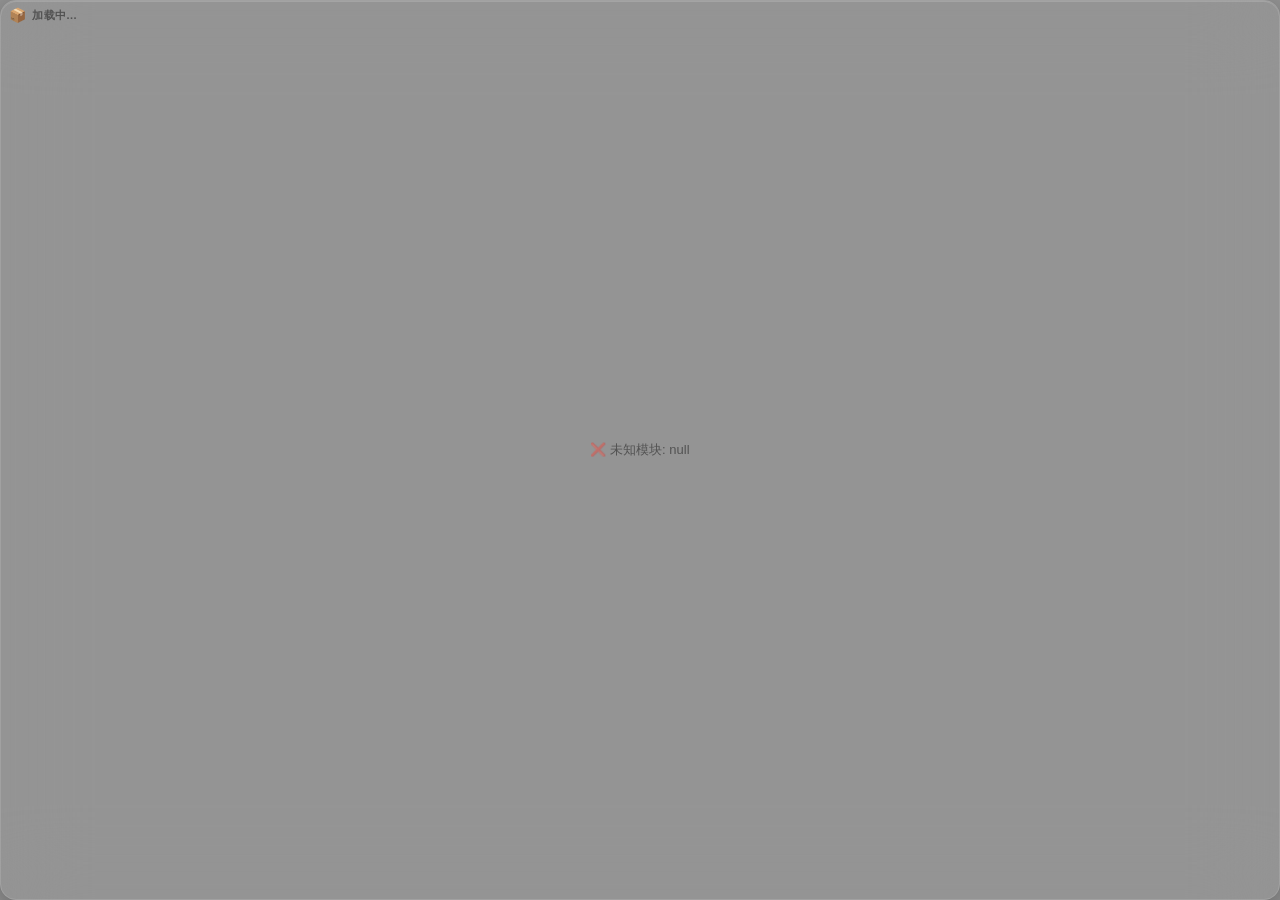
==== Win11 桌面组件/desktop-widget/widget.html @ 211d8c17 "fix: 5个模块全clamp自适应放大 + 底层钉桌+minimizable+focusable+showInactive防Win+D" ====
<!DOCTYPE html>
<html lang="zh-CN">
<head>
  <meta charset="UTF-8">
  <meta name="viewport" content="width=device-width, initial-scale=1.0">
  <title>桌面组件</title>
  <link rel="stylesheet" href="style.css">
  <link rel="stylesheet" href="modules/clock/clock.css">
  <link rel="stylesheet" href="modules/calendar/calendar.css">
  <link rel="stylesheet" href="modules/weather/weather.css">
  <link rel="stylesheet" href="modules/todo/todo.css">
  <link rel="stylesheet" href="modules/quick-launch/quick-launch.css">
  <style>
    html {
      width: 100%; height: 100%;
      margin: 0; padding: 0;
      overflow: hidden;
      background: transparent;
    }
    body {
      width: 100%; height: 100%;
      margin: 0; padding: 0;
      overflow: hidden;
      font-family: -apple-system, BlinkMacSystemFont, 'Segoe UI', 'PingFang SC', 'Microsoft YaHei', sans-serif;
      font-size: clamp(14px, 3.5vw, 18px);
      font-weight: 500;
      color: var(--text-primary);
      user-select: none; -webkit-user-select: none;
      box-sizing: border-box;
    }
    /* 拖拽条 */
    #drag-handle {
      position: absolute; top: 0; left: 0; right: 0; height: 28px;
      z-index: 5; -webkit-app-region: drag; cursor: move;
      display: flex; align-items: center; padding: 0 8px;
    }
    #drag-handle .module-title {
      font-size: 11px; font-weight: 600; color: var(--text-tertiary);
      letter-spacing: 0.5px; text-transform: uppercase;
      margin-left: 6px;
    }
    #drag-handle .module-icon { font-size: 14px; line-height: 1; }
    #drag-handle .actions {
      margin-left: auto; display: flex; gap: 4px;
      -webkit-app-region: no-drag;
      opacity: 0; transition: opacity 0.15s;
    }
    body:hover #drag-handle .actions { opacity: 1; }
    .action-btn {
      width: 20px; height: 20px; border-radius: 6px; border: none;
      background: rgba(255,255,255,0.06); color: var(--text-secondary);
      cursor: pointer; font-size: 11px;
      display: flex; align-items: center; justify-content: center;
      transition: background 0.15s, color 0.15s;
    }
    .action-btn:hover { background: rgba(255,100,100,0.25); color: #ff6b6b; }
    .action-btn.zorder-btn:hover { background: rgba(100,160,255,0.20); color: var(--accent); }
    /* 内容区 */
    #module-content {
      position: absolute; top: 28px; left: 0; right: 0; bottom: 0;
      padding: 4px 8px 8px;
    }
    /* 缩放手柄 — 加大 hitbox */
    #resize-handle {
      position: absolute; bottom: 0; right: 0;
      width: 28px; height: 28px; cursor: nwse-resize; z-index: 10;
      opacity: 0; transition: opacity 0.15s;
      background: none;
    }
    #resize-handle::after {
      content: '';
      position: absolute; bottom: 4px; right: 4px;
      width: 12px; height: 12px;
      background: linear-gradient(135deg, transparent 38%, rgba(255,255,255,0.25) 38%, rgba(255,255,255,0.25) 52%, transparent 52%);
      border-radius: 2px;
    }
    body:hover #resize-handle { opacity: 0.5; }
    #resize-handle:hover { opacity: 1 !important; }
    /* 加载提示 */
    #loading {
      position: absolute; inset: 0; display: flex;
      align-items: center; justify-content: center;
      color: var(--text-tertiary); font-size: 13px;
    }
  </style>
</head>
<body>
  <div id="drag-handle">
    <span class="module-icon" id="module-icon">📦</span>
    <span class="module-title" id="module-title">加载中...</span>
    <div class="actions">
      <button class="action-btn zorder-btn" id="zorder-btn" title="窗口层级">📌</button>
      <button class="action-btn" id="remove-btn" title="关闭模块">✕</button>
    </div>
  </div>
  <div id="module-content"></div>
  <div id="resize-handle"></div>
  <div id="loading">正在加载...</div>

  <script src="modules/module-base.js"></script>
  <script src="modules/clock/clock.js"></script>
  <script src="modules/calendar/calendar.js"></script>
  <script src="modules/weather/weather.js"></script>
  <script src="modules/todo/todo.js"></script>
  <script src="modules/quick-launch/quick-launch.js"></script>
  <script>
    (function() {
      // 从 URL 参数读取模块 ID
      const params = new URLSearchParams(window.location.search);
      const moduleId = params.get('module');

      const MODULE_MAP = {
        clock:        { cls: ClockModule,       icon: '🕐', name: '时钟' },
        calendar:     { cls: CalendarModule,    icon: '📅', name: '日历' },
        weather:      { cls: WeatherModule,     icon: '🌤️', name: '天气' },
        todo:         { cls: TodoModule,        icon: '✅', name: '待办' },
        'quick-launch': { cls: QuickLaunchModule, icon: '🚀', name: '快捷启动' }
      };

      if (!MODULE_MAP[moduleId]) {
        document.getElementById('loading').textContent = '❌ 未知模块: ' + moduleId;
        return;
      }

      const info = MODULE_MAP[moduleId];
      document.getElementById('module-icon').textContent = info.icon;
      document.getElementById('module-title').textContent = info.name;
      document.getElementById('loading').style.display = 'none';

      function applyTheme(theme) {
        if (theme === 'auto') {
          delete document.documentElement.dataset.theme;
        } else {
          document.documentElement.dataset.theme = theme;
        }
      }

      function applyTint(tint) {
        if (tint === 'white') {
          document.body.dataset.tint = 'white';
        } else {
          delete document.body.dataset.tint;
        }
      }

      function applyOpacity(val) {
        document.body.style.setProperty('--tint-opacity', val);
      }

      function updateWidgetSettings(patch) {
        const ex = utools.db.get('widget-settings') || {};
        const doc = {
          _id: 'widget-settings',
          theme: ex.theme || 'auto',
          tint: ex.tint || 'black',
          tintOpacity: ex.tintOpacity,
          zOrder: ex.zOrder || 'top',
          ...patch
        };
        if (ex && ex._rev) doc._rev = ex._rev;
        utools.db.put(doc);
        return doc;
      }

      // --- 主题适配 ---
      const st = utools.db.get('widget-settings') || {};
      applyTheme(st.theme || 'auto');
      applyTint(st.tint || 'black');
      if (st.tintOpacity != null) applyOpacity(st.tintOpacity);

      // 创建并渲染模块
      const module = new info.cls();
      const container = document.getElementById('module-content');
      module.render(container);

      // --- 窗口级拖拽（由 -webkit-app-region: drag 处理，JS 监听移动后保存位置） ---
      let saveTimer = null;
      function saveWindowLayout() {
        if (saveTimer) clearTimeout(saveTimer);
        saveTimer = setTimeout(() => {
          const layout = utools.db.get('widget-layout') || { _id: 'widget-layout', modules: {} };
          if (!layout.modules) layout.modules = {};
          layout.modules[moduleId] = {
            x: window.screenX,
            y: window.screenY,
            w: window.outerWidth,
            h: window.outerHeight
          };
          const doc = { _id: 'widget-layout', modules: layout.modules };
          const existing = utools.db.get('widget-layout');
          if (existing && existing._rev) doc._rev = existing._rev;
          utools.db.put(doc);
        }, 500);
      }

      // 监听窗口移动（通过轮询或 resize/move 事件）
      // uTools 的 BrowserWindow 没有直接的 move/resize 事件，用轮询检测
      let lastX = window.screenX, lastY = window.screenY,
          lastW = window.outerWidth, lastH = window.outerHeight;
      setInterval(() => {
        if (window.screenX !== lastX || window.screenY !== lastY ||
            window.outerWidth !== lastW || window.outerHeight !== lastH) {
          lastX = window.screenX; lastY = window.screenY;
          lastW = window.outerWidth; lastH = window.outerHeight;
          saveWindowLayout();
        }
      }, 800);

      // --- 缩放手柄 ---
      const resizeHandle = document.getElementById('resize-handle');
      let resizeState = null;

      resizeHandle.addEventListener('mousedown', (e) => {
        if (e.button !== 0) return;
        resizeState = {
          startX: e.screenX,
          startY: e.screenY,
          origW: window.outerWidth,
          origH: window.outerHeight
        };
        e.preventDefault();
        e.stopPropagation();
      });

      document.addEventListener('mousemove', (e) => {
        if (!resizeState) return;
        const newW = Math.max(160, Math.min(600, resizeState.origW + (e.screenX - resizeState.startX)));
        const newH = Math.max(100, Math.min(600, resizeState.origH + (e.screenY - resizeState.startY)));
        try { window.resizeTo(newW, newH); } catch(ex) {}
      });

      document.addEventListener('mouseup', () => {
        if (resizeState) {
          resizeState = null;
          saveWindowLayout();
        }
      });

      // --- 关闭按钮 ---
      document.getElementById('remove-btn').addEventListener('click', () => {
        module.destroy();
        try { window.close(); } catch(e) {}
      });

      // --- 右键设置面板：主题切换 ---
      document.addEventListener('contextmenu', (e) => {
        e.preventDefault();
        showSettingsPanel();
      });

      function showSettingsPanel() {
        const old = document.querySelector('.widget-settings-overlay');
        if (old) { old.remove(); return; }

        const settings = utools.db.get('widget-settings') || {};
        const curTheme = settings.theme || 'auto';
        const curTint = settings.tint || 'black';
        const curOpacity = settings.tintOpacity != null ? settings.tintOpacity : (curTint === 'white' ? 0.38 : 0.42);
        const themes = [
          { value: 'auto', label: '跟随系统', icon: '🖥️' },
          { value: 'dark', label: '深色', icon: '🌙' },
          { value: 'light', label: '浅色', icon: '☀️' }
        ];
        const tints = [
          { value: 'black', label: '黑底', icon: '⬛' },
          { value: 'white', label: '白底', icon: '⬜' }
        ];

        let rangeVal = curOpacity;

        const overlay = document.createElement('div');
        overlay.className = 'widget-settings-overlay';
        overlay.innerHTML = `
          <div class="widget-settings-dialog">
            <h3>⚙ 窗口设置</h3>
            <div class="setting-section">
              <div class="setting-label">主题颜色</div>
              <div class="theme-options">
                ${themes.map(t => `
                  <button class="theme-option ${t.value === curTheme ? 'active' : ''}" data-theme="${t.value}">
                    <span>${t.icon}</span><span>${t.label}</span>
                  </button>
                `).join('')}
              </div>
            </div>
            <div class="setting-section" style="margin-top:12px">
              <div class="setting-label">底色遮罩</div>
              <div class="theme-options">
                ${tints.map(t => `
                  <button class="theme-option ${t.value === curTint ? 'active' : ''}" data-tint="${t.value}">
                    <span>${t.icon}</span><span>${t.label}</span>
                  </button>
                `).join('')}
              </div>
            </div>
            <div class="setting-section" style="margin-top:12px">
              <div class="setting-label">遮罩浓度 <span style="font-weight:400;color:var(--text-tertiary)">（${Math.round(rangeVal * 100)}%）</span></div>
              <div class="setting-range-row">
                <span style="font-size:13px">🫥</span>
                <input type="range" id="tint-opacity-range" min="5" max="95" value="${Math.round(rangeVal * 100)}">
                <span style="font-size:13px">⬛</span>
              </div>
            </div>
            <div class="setting-hint">右键任意模块可再次打开设置；📌 按钮用于切换窗口层级。</div>
          </div>
        `;
        document.body.appendChild(overlay);

        const rangeInput = overlay.querySelector('#tint-opacity-range');
        const rangeLabel = overlay.querySelector('.setting-label span');

        rangeInput.addEventListener('input', () => {
          rangeVal = parseInt(rangeInput.value) / 100;
          applyOpacity(rangeVal);
          if (rangeLabel) rangeLabel.textContent = `（${rangeInput.value}%）`;
        });

        rangeInput.addEventListener('change', () => {
          updateWidgetSettings({ tintOpacity: rangeVal });
        });

        overlay.querySelectorAll('.theme-option[data-theme]').forEach(btn => {
          btn.addEventListener('click', (ev) => {
            ev.stopPropagation();
            const val = btn.dataset.theme;
            updateWidgetSettings({ theme: val });
            applyTheme(val);
            overlay.remove();
          });
        });

        overlay.querySelectorAll('.theme-option[data-tint]').forEach(btn => {
          btn.addEventListener('click', (ev) => {
            ev.stopPropagation();
            const val = btn.dataset.tint;
            updateWidgetSettings({ tint: val });
            applyTint(val);
            overlay.remove();
          });
        });

        overlay.addEventListener('click', (ev) => {
          if (ev.target === overlay) overlay.remove();
        });
      }

      // --- 层级按钮（发送消息到父窗口，由父窗口调用 setAlwaysOnTop） ---
      const zorderBtn = document.getElementById('zorder-btn');
      const ZORDER_ICONS = { top: '🔝', normal: '📋', bottom: '⬇️' };
      function applyZOrderIcon() {
        const settings = utools.db.get('widget-settings') || {};
        zorderBtn.textContent = ZORDER_ICONS[settings.zOrder || 'top'] || '🔝';
      }
      applyZOrderIcon();

      zorderBtn.addEventListener('click', (e) => {
        e.stopPropagation();
        const oldMenu = document.querySelector('.zorder-menu');
        if (oldMenu) { oldMenu.remove(); return; }

        const settings = utools.db.get('widget-settings') || {};
        const curZ = settings.zOrder || 'top';

        const menu = document.createElement('div');
        menu.className = 'context-menu zorder-menu';
        menu.style.position = 'fixed';
        menu.style.left = '8px';
        menu.style.top = '32px';
        menu.style.minWidth = '170px';
        menu.style.zIndex = '2000';
        const items = [
          { z: 'top',    label: '🔝 顶层',   desc: '始终在其他窗口之上' },
          { z: 'normal', label: '📋 正常',   desc: '与其他窗口平级' },
          { z: 'bottom', label: '⬇️ 底层',   desc: '贴桌面，按 Win+D 可见' },
        ];
        menu.innerHTML = items.map(it =>
          `<div class="menu-item ${it.z === curZ ? 'active' : ''}" data-z="${it.z}" style="flex-direction:column;align-items:flex-start;gap:2px">
            <span style="font-weight:600">${it.label} ${it.z === curZ ? '✓' : ''}</span>
            <span style="font-size:10px;color:var(--text-tertiary)">${it.desc}</span>
          </div>`
        ).join('');
        document.body.appendChild(menu);

        menu.addEventListener('click', (ev) => {
          const item = ev.target.closest('.menu-item');
          if (!item) return;
          const val = item.dataset.z;
          updateWidgetSettings({ zOrder: val });
          // 通知父窗口
          if (window.utools && utools.sendToParent) {
            utools.sendToParent('zorder-change', val);
          }
          applyZOrderIcon();
          menu.remove();
        });
        const closeHandler = (ev) => {
          if (!menu.contains(ev.target) && ev.target !== zorderBtn) {
            menu.remove();
            document.removeEventListener('click', closeHandler);
          }
        };
        setTimeout(() => document.addEventListener('click', closeHandler), 0);
      });

      console.log(`[DesktopWidget] ${info.name} 模块已启动`);
    })();
  </script>
</body>
</html>
---- Win11 桌面组件/desktop-widget/style.css ----
/* ============================================
   桌面组件 - 全局毛玻璃 / 液态玻璃主题
   独立窗口架构：body 本身即窗口背景
   ============================================ */

/* CSS 变量 - 主题色 */
:root {
  /* 深色主题（默认） — 冷靛蓝倾向 */
  --bg-primary: rgba(18, 18, 30, 0.24);
  --bg-secondary: rgba(34, 38, 70, 0.18);
  --bg-card: rgba(255, 255, 255, 0.055);
  --bg-card-hover: rgba(255, 255, 255, 0.13);
  --border-card: rgba(255, 255, 255, 0.14);
  --border-card-hover: rgba(255, 255, 255, 0.22);
  --border-subtle: rgba(255, 255, 255, 0.06);
  --text-primary: rgba(255, 255, 255, 0.96);
  --text-secondary: rgba(255, 255, 255, 0.72);
  --text-tertiary: rgba(255, 255, 255, 0.50);
  --accent: rgba(100, 160, 255, 0.80);
  --accent-glow: rgba(100, 160, 255, 0.25);
  --shadow-card: 0 8px 32px rgba(0, 0, 0, 0.25);
  --shadow-card-hover: 0 12px 40px rgba(0, 0, 0, 0.35);
  --glass-blur: blur(20px);
  --glass-blur-strong: blur(60px);
  --glass-saturate: saturate(220%);
  --glass-brightness: brightness(1.05);
  --radius-card: 16px;
  --radius-window: 16px;
  --font-mono: 'Cascadia Code', 'JetBrains Mono', 'Fira Code', 'Consolas', monospace;
  --transition-bounce: 0.25s cubic-bezier(0.34, 1.56, 0.64, 1);
  --transition-soft: 0.15s ease;
  --inset-highlight: inset 0 1px 0 rgba(255, 255, 255, 0.06);
}

/* 浅色主题 — 跟随系统（仅在未手动设置 data-theme 时生效） */
@media (prefers-color-scheme: light) {
  :root:not([data-theme]) {
    --bg-primary: rgba(255, 255, 255, 0.22);
    --bg-secondary: rgba(248, 250, 255, 0.16);
    --bg-card: rgba(255, 255, 255, 0.28);
    --bg-card-hover: rgba(255, 255, 255, 0.48);
    --border-card: rgba(0, 0, 0, 0.08);
    --border-card-hover: rgba(0, 0, 0, 0.15);
    --border-subtle: rgba(0, 0, 0, 0.04);
    --text-primary: rgba(0, 0, 0, 0.92);
    --text-secondary: rgba(0, 0, 0, 0.65);
    --text-tertiary: rgba(0, 0, 0, 0.45);
    --accent: rgba(40, 100, 220, 0.75);
    --accent-glow: rgba(40, 100, 220, 0.18);
    --shadow-card: 0 8px 32px rgba(0, 0, 0, 0.08);
    --shadow-card-hover: 0 12px 40px rgba(0, 0, 0, 0.14);
    --inset-highlight: inset 0 1px 0 rgba(255, 255, 255, 0.5);
  }
}

/* 手动覆盖 — 浅色 */
:root[data-theme="light"] {
  --bg-primary: rgba(255, 255, 255, 0.22);
  --bg-secondary: rgba(248, 250, 255, 0.16);
  --bg-card: rgba(255, 255, 255, 0.28);
  --bg-card-hover: rgba(255, 255, 255, 0.48);
  --border-card: rgba(0, 0, 0, 0.08);
  --border-card-hover: rgba(0, 0, 0, 0.15);
  --border-subtle: rgba(0, 0, 0, 0.04);
  --text-primary: rgba(0, 0, 0, 0.88);
  --text-secondary: rgba(0, 0, 0, 0.55);
  --text-tertiary: rgba(0, 0, 0, 0.35);
  --accent: rgba(40, 100, 220, 0.75);
  --accent-glow: rgba(40, 100, 220, 0.18);
  --shadow-card: 0 8px 32px rgba(0, 0, 0, 0.08);
  --shadow-card-hover: 0 12px 40px rgba(0, 0, 0, 0.14);
  --inset-highlight: inset 0 1px 0 rgba(255, 255, 255, 0.5);
}

/* 手动覆盖 — 深色（与 :root 默认相同，显式写一份） */
:root[data-theme="dark"] {
  --bg-primary: rgba(18, 18, 30, 0.24);
  --bg-secondary: rgba(34, 38, 70, 0.18);
  --bg-card: rgba(255, 255, 255, 0.055);
  --bg-card-hover: rgba(255, 255, 255, 0.13);
  --border-card: rgba(255, 255, 255, 0.14);
  --border-card-hover: rgba(255, 255, 255, 0.22);
  --border-subtle: rgba(255, 255, 255, 0.06);
  --text-primary: rgba(255, 255, 255, 0.96);
  --text-secondary: rgba(255, 255, 255, 0.72);
  --text-tertiary: rgba(255, 255, 255, 0.50);
  --accent: rgba(100, 160, 255, 0.80);
  --accent-glow: rgba(100, 160, 255, 0.25);
  --shadow-card: 0 8px 32px rgba(0, 0, 0, 0.25);
  --shadow-card-hover: 0 12px 40px rgba(0, 0, 0, 0.35);
  --inset-highlight: inset 0 1px 0 rgba(255, 255, 255, 0.06);
}

/* ============================================
   窗口级背景 — data-tint 控制底色
   ============================================ */

/* 默认：黑底透明遮罩 — alpha 由 --tint-opacity 控制 */
body {
  --tint-opacity: 0.42;
  background: rgba(0, 0, 0, var(--tint-opacity));
  backdrop-filter: blur(40px) saturate(180%);
  -webkit-backdrop-filter: blur(40px) saturate(180%);
  border-radius: var(--radius-window);
  border: 1px solid rgba(255, 255, 255, 0.12);
  box-shadow:
    inset 0 1px 0 rgba(255, 255, 255, 0.06),
    0 8px 32px rgba(0, 0, 0, 0.35);
  position: relative;
}

/* 白底透明遮罩 */
body[data-tint="white"] {
  --tint-opacity: 0.38;
  background: rgba(255, 255, 255, var(--tint-opacity));
  backdrop-filter: blur(40px) saturate(180%);
  -webkit-backdrop-filter: blur(40px) saturate(180%);
  border: 1px solid rgba(255, 255, 255, 0.45);
  box-shadow:
    inset 0 1px 0 rgba(255, 255, 255, 0.35),
    0 8px 32px rgba(0, 0, 0, 0.10);
}

/* 顶部微光 — 简化为一条细线 */
body::before {
  content: '';
  position: absolute;
  inset: 0;
  border-radius: var(--radius-window);
  border-top: 1px solid rgba(255, 255, 255, 0.10);
  pointer-events: none;
  z-index: 0;
}

body[data-tint="white"]::before {
  border-top: 1px solid rgba(255, 255, 255, 0.50);
}

/* 移除 ::after 不再使用 */
body::after {
  content: none;
}

/* 滚动条 */
::-webkit-scrollbar {
  width: 5px;
  height: 5px;
}

::-webkit-scrollbar-track {
  background: transparent;
}

::-webkit-scrollbar-thumb {
  background: rgba(255, 255, 255, 0.16);
  border-radius: 3px;
  border: 1px solid transparent;
  background-clip: padding-box;
}

::-webkit-scrollbar-thumb:hover {
  background: rgba(255, 255, 255, 0.28);
}

/* 通用按钮 */
.btn {
  padding: 6px 14px;
  border-radius: 8px;
  border: 1px solid var(--border-card);
  background: rgba(255, 255, 255, 0.06);
  color: var(--text-primary);
  font-size: 12px;
  cursor: pointer;
  transition: all var(--transition-soft);
}

.btn:hover {
  background: rgba(255, 255, 255, 0.12);
  border-color: var(--border-card-hover);
}

.btn-accent {
  background: var(--accent);
  border-color: transparent;
  color: #fff;
}

.btn-accent:hover {
  background: rgba(100, 160, 255, 0.9);
}

/* 输入框 */
.input {
  padding: 6px 10px;
  border-radius: 8px;
  border: 1px solid var(--border-card);
  background: rgba(255, 255, 255, 0.05);
  color: var(--text-primary);
  font-size: 13px;
  outline: none;
  transition: border-color 0.15s, box-shadow 0.15s;
  font-family: inherit;
}

.input:focus {
  border-color: var(--accent);
  box-shadow: 0 0 0 2px var(--accent-glow);
}

.input::placeholder {
  color: var(--text-tertiary);
}

/* 右键菜单 */
.context-menu {
  position: fixed;
  background: rgba(30, 30, 42, 0.94);
  backdrop-filter: blur(40px) saturate(200%);
  -webkit-backdrop-filter: blur(40px) saturate(200%);
  border: 1px solid rgba(255, 255, 255, 0.14);
  border-radius: 12px;
  padding: 6px;
  min-width: 180px;
  z-index: 1000;
  box-shadow: 0 12px 40px rgba(0, 0, 0, 0.45);
  animation: menuIn 0.15s ease-out;
}

@media (prefers-color-scheme: light) {
  :root:not([data-theme]) .context-menu {
    background: rgba(245, 242, 248, 0.94);
    border-color: rgba(0, 0, 0, 0.10);
  }
}
:root[data-theme="light"] .context-menu {
  background: rgba(245, 242, 248, 0.94);
  border-color: rgba(0, 0, 0, 0.10);
}

@keyframes menuIn {
  from { opacity: 0; transform: scale(0.95) translateY(-4px); }
  to   { opacity: 1; transform: scale(1) translateY(0); }
}

.context-menu .menu-item {
  display: flex;
  align-items: center;
  gap: 10px;
  padding: 8px 14px;
  border-radius: 8px;
  color: var(--text-primary);
  font-size: 13px;
  cursor: pointer;
  transition: background 0.12s;
}

.context-menu .menu-item:hover {
  background: rgba(255, 255, 255, 0.10);
}

.context-menu .menu-divider {
  height: 1px;
  background: rgba(255, 255, 255, 0.08);
  margin: 4px 8px;
}

/* 设置面板 */
.widget-settings-overlay {
  position: fixed;
  inset: 0;
  z-index: 2100;
  display: flex;
  align-items: center;
  justify-content: center;
  background: rgba(0, 0, 0, 0.22);
  animation: fadeIn 0.15s ease;
}

.widget-settings-dialog {
  width: min(300px, calc(100vw - 32px));
  max-height: 80vh;
  overflow-y: auto;
  padding: 18px;
  border-radius: 16px;
  border: 1px solid rgba(255, 255, 255, 0.15);
  background: rgba(30, 30, 44, 0.95);
  backdrop-filter: blur(40px) saturate(180%);
  -webkit-backdrop-filter: blur(40px) saturate(180%);
  box-shadow: 0 20px 60px rgba(0, 0, 0, 0.45);
  color: var(--text-primary);
}

@media (prefers-color-scheme: light) {
  :root:not([data-theme]) .widget-settings-dialog {
    background: rgba(245, 242, 248, 0.95);
    border-color: rgba(0, 0, 0, 0.10);
  }
}
:root[data-theme="light"] .widget-settings-dialog {
  background: rgba(245, 242, 248, 0.95);
  border-color: rgba(0, 0, 0, 0.10);
}

.widget-settings-dialog h3 {
  margin: 0 0 14px;
  font-size: 15px;
  font-weight: 700;
}

.setting-section {
  display: flex;
  flex-direction: column;
  gap: 8px;
}

.setting-label {
  font-size: 12px;
  color: var(--text-secondary);
}

.theme-options {
  display: grid;
  grid-template-columns: repeat(3, 1fr);
  gap: 8px;
}

.theme-option {
  display: flex;
  flex-direction: column;
  align-items: center;
  justify-content: center;
  gap: 4px;
  min-height: 58px;
  border-radius: 12px;
  border: 1px solid var(--border-card);
  background: rgba(255, 255, 255, 0.05);
  color: var(--text-secondary);
  font-size: 11px;
  cursor: pointer;
  transition: all var(--transition-soft);
}

.theme-option:hover,
.theme-option.active {
  border-color: var(--accent);
  background: var(--accent-glow);
  color: var(--text-primary);
}

.setting-hint {
  margin-top: 12px;
  font-size: 11px;
  line-height: 1.5;
  color: var(--text-tertiary);
}

.setting-range-row {
  display: flex;
  align-items: center;
  gap: 10px;
}

.setting-range-row input[type="range"] {
  flex: 1;
  accent-color: var(--accent);
  height: 4px;
}

.setting-range-row .range-label {
  font-size: 11px;
  color: var(--text-secondary);
  min-width: 32px;
  text-align: right;
  font-variant-numeric: tabular-nums;
}


@keyframes fadeIn {
  from { opacity: 0; }
  to   { opacity: 1; }
}

@keyframes fadeSlideIn {
  from { opacity: 0; transform: translateY(8px); }
  to   { opacity: 1; transform: translateY(0); }
}
---- Win11 桌面组件/desktop-widget/modules/clock/clock.css ----
/* ============================================
   时钟模块
   ============================================ */

.clock-container {
  display: flex;
  flex-direction: column;
  align-items: center;
  justify-content: center;
  height: 100%;
  gap: 4px;
}

.clock-time {
  font-family: var(--font-mono);
  font-size: clamp(36px, 8vw, 64px);
  font-weight: 300;
  color: var(--text-primary);
  letter-spacing: 2px;
  line-height: 1;
  text-shadow: 0 0 40px rgba(255, 255, 255, 0.15);
}

.clock-date {
  font-size: clamp(14px, 2.5vw, 16px);
  color: var(--text-secondary);
  font-weight: 500;
  letter-spacing: 0.5px;
}

.clock-weekday {
  font-size: clamp(12px, 2vw, 14px);
  color: var(--text-tertiary);
  margin-top: 2px;
}
---- Win11 桌面组件/desktop-widget/modules/calendar/calendar.css ----
/* ============================================
   日历模块
   ============================================ */

.calendar-container {
  display: flex;
  flex-direction: column;
  height: 100%;
}

.calendar-header {
  display: flex;
  align-items: center;
  justify-content: space-between;
  margin-bottom: 8px;
}

.calendar-month-label {
  font-size: clamp(14px, 2.5vw, 16px);
  font-weight: 700;
  color: var(--text-primary);
}

.calendar-nav-btn {
  width: clamp(26px, 4vw, 30px);
  height: clamp(26px, 4vw, 30px);
  border-radius: 8px;
  border: none;
  background: rgba(255, 255, 255, 0.06);
  color: var(--text-secondary);
  cursor: pointer;
  font-size: 13px;
  display: flex;
  align-items: center;
  justify-content: center;
  transition: all 0.15s;
}

.calendar-nav-btn:hover {
  background: rgba(255, 255, 255, 0.14);
  color: var(--text-primary);
}

.calendar-grid {
  display: grid;
  grid-template-columns: repeat(7, 1fr);
  gap: 2px;
  flex: 1;
}

.calendar-day-header {
  text-align: center;
  font-size: clamp(10px, 1.8vw, 12px);
  font-weight: 600;
  color: var(--text-tertiary);
  padding: 4px 0;
}

.calendar-day {
  display: flex;
  align-items: center;
  justify-content: center;
  font-size: clamp(12px, 2vw, 14px);
  font-weight: 600;
  min-height: clamp(24px, 4vw, 30px);
  border-radius: 8px;
  cursor: pointer;
  color: var(--text-secondary);
  transition: all 0.12s;
  position: relative;
}

.calendar-day:hover {
  background: rgba(255, 255, 255, 0.08);
}

.calendar-day.today {
  color: #fff;
  font-weight: 700;
}

.calendar-day.today::after {
  content: '';
  position: absolute;
  top: 50%; left: 50%; transform: translate(-50%, -50%);
  width: 26px; height: 26px;
  border-radius: 50%;
  background: var(--accent);
  z-index: -1;
}

.calendar-day.other-month {
  color: var(--text-tertiary);
  opacity: 0.4;
}

.calendar-day.has-todo::before {
  content: '';
  position: absolute;
  bottom: 5px;
  left: 50%;
  transform: translateX(-50%);
  width: clamp(4px, 0.7vw, 6px);
  height: clamp(4px, 0.7vw, 6px);
  border-radius: 50%;
  background: var(--accent);
}
---- Win11 桌面组件/desktop-widget/modules/weather/weather.css ----
/* ============================================
   天气模块样式
   ============================================ */

.weather-container {
  display: flex;
  flex-direction: column;
  height: 100%;
}

.weather-main {
  display: flex;
  align-items: center;
  gap: 14px;
  margin-bottom: 8px;
}

.weather-icon {
  font-size: clamp(32px, 8vw, 52px);
  line-height: 1;
}

.weather-temp {
  font-family: var(--font-mono);
  font-size: clamp(32px, 7vw, 48px);
  font-weight: 200;
  color: var(--text-primary);
  line-height: 1;
}

.weather-temp sup {
  font-size: clamp(14px, 3vw, 18px);
  font-weight: 400;
  vertical-align: super;
}

.weather-desc {
  font-size: clamp(12px, 2vw, 14px);
  color: var(--text-secondary);
  margin-bottom: 12px;
}

.weather-details {
  display: flex;
  gap: 16px;
  margin-bottom: 10px;
}

.weather-detail {
  display: flex;
  align-items: center;
  gap: 4px;
  font-size: clamp(11px, 1.8vw, 13px);
  color: var(--text-tertiary);
}

.weather-detail .label {
  opacity: 0.7;
}

.weather-city {
  font-size: clamp(11px, 1.8vw, 13px);
  color: var(--text-tertiary);
  margin-bottom: 10px;
  cursor: pointer;
  transition: color 0.15s;
  display: flex;
  align-items: center;
  gap: 4px;
}

.weather-city:hover {
  color: var(--text-secondary);
}

.weather-city .edit-hint {
  font-size: clamp(10px, 1.5vw, 12px);
  opacity: 0;
  transition: opacity 0.15s;
}

.weather-city:hover .edit-hint {
  opacity: 0.6;
}

.weather-forecast {
  display: flex;
  gap: 6px;
  flex: 1;
  min-height: 0;
}

.forecast-day {
  flex: 1;
  display: flex;
  flex-direction: column;
  align-items: center;
  justify-content: center;
  gap: 2px;
  padding: 6px 4px;
  border-radius: 10px;
  background: rgba(255, 255, 255, 0.03);
  min-width: 0;
}

.forecast-day .day-label {
  font-size: 10px;
  color: var(--text-tertiary);
  font-weight: 500;
}

.forecast-day .day-icon {
  font-size: 20px;
}

.forecast-day .day-temps {
  font-size: 10px;
  color: var(--text-secondary);
}

.forecast-day .day-temps .high {
  color: var(--text-primary);
  font-weight: 500;
}

.forecast-day .day-temps .low {
  color: var(--text-tertiary);
}

.weather-loading {
  display: flex;
  align-items: center;
  justify-content: center;
  height: 100%;
  color: var(--text-tertiary);
  font-size: 13px;
}

/* 离线提示条 */
.weather-offline-bar {
  font-size: 10px; color: var(--text-tertiary);
  text-align: center; padding: 3px 6px; margin-bottom: 6px;
  border-radius: 6px; background: rgba(255, 200, 60, 0.10);
}

/* 城市设置弹窗 */
.weather-settings-overlay {
  position: fixed;
  inset: 0;
  background: rgba(0, 0, 0, 0.3);
  z-index: 2000;
  display: flex;
  align-items: center;
  justify-content: center;
  animation: fadeIn 0.15s ease;
}

@keyframes fadeIn {
  from { opacity: 0; }
  to   { opacity: 1; }
}

.weather-settings-dialog {
  background: rgba(30, 30, 44, 0.95);
  backdrop-filter: blur(40px) saturate(180%);
  -webkit-backdrop-filter: blur(40px) saturate(180%);
  border: 1px solid rgba(255, 255, 255, 0.15);
  border-radius: 16px;
  padding: 20px 24px;
  min-width: 280px;
  box-shadow: 0 20px 60px rgba(0, 0, 0, 0.5);
}

@media (prefers-color-scheme: light) {
  :root:not([data-theme]) .weather-settings-dialog {
    background: rgba(245, 242, 248, 0.95);
    border-color: rgba(0, 0, 0, 0.10);
  }
}
:root[data-theme="light"] .weather-settings-dialog {
  background: rgba(245, 242, 248, 0.95);
  border-color: rgba(0, 0, 0, 0.10);
}

.weather-settings-dialog h3 {
  font-size: 15px;
  margin-bottom: 12px;
  color: var(--text-primary);
}

.weather-settings-dialog .input-row {
  display: flex;
  gap: 8px;
}

.weather-settings-dialog .input-row .input {
  flex: 1;
}

.weather-settings-dialog .hint {
  font-size: 11px;
  color: var(--text-tertiary);
  margin-top: 8px;
}
---- Win11 桌面组件/desktop-widget/modules/todo/todo.css ----
/* ============================================
   待办事项模块
   ============================================ */

.todo-container {
  display: flex;
  flex-direction: column;
  height: 100%;
  gap: 8px;
}

.todo-input-row {
  display: flex;
  gap: 6px;
}

.todo-input-row .input {
  flex: 1;
}

.todo-list {
  flex: 1;
  overflow-y: auto;
  display: flex;
  flex-direction: column;
  gap: 2px;
  min-height: 0;
}

.todo-item {
  display: flex;
  align-items: center;
  gap: 8px;
  padding: 7px 8px;
  border-radius: 8px;
  transition: background 0.12s;
  animation: todoIn 0.2s ease;
}

@keyframes todoIn {
  from { opacity: 0; transform: translateY(-4px); }
  to   { opacity: 1; transform: translateY(0); }
}

.todo-item:hover {
  background: rgba(255, 255, 255, 0.04);
}

.todo-checkbox {
  width: clamp(16px, 3vw, 20px);
  height: clamp(16px, 3vw, 20px);
  border-radius: 50%;
  border: 2px solid var(--border-card);
  cursor: pointer;
  flex-shrink: 0;
  transition: all 0.15s;
  display: flex;
  align-items: center;
  justify-content: center;
  font-size: clamp(9px, 1.5vw, 11px);
  color: transparent;
}

.todo-checkbox:hover {
  border-color: var(--accent);
}

.todo-item.done .todo-checkbox {
  background: var(--accent);
  border-color: var(--accent);
  color: #fff;
}

.todo-text {
  flex: 1;
  font-size: clamp(13px, 2vw, 15px);
  color: var(--text-primary);
  word-break: break-all;
}

.todo-item.done .todo-text {
  text-decoration: line-through;
  color: var(--text-tertiary);
  opacity: 0.6;
}

.todo-delete {
  width: clamp(18px, 3vw, 22px);
  height: clamp(18px, 3vw, 22px);
  border-radius: 6px;
  border: none;
  background: transparent;
  color: var(--text-tertiary);
  cursor: pointer;
  font-size: clamp(11px, 1.8vw, 13px);
  opacity: 0;
  transition: all 0.12s;
  flex-shrink: 0;
  display: flex;
  align-items: center;
  justify-content: center;
}

.todo-item:hover .todo-delete {
  opacity: 1;
}

.todo-delete:hover {
  background: rgba(255, 80, 80, 0.2);
  color: #ff5555;
}

.todo-empty {
  display: flex;
  align-items: center;
  justify-content: center;
  height: 100%;
  color: var(--text-tertiary);
  font-size: clamp(12px, 2vw, 14px);
  opacity: 0.6;
}

.todo-date-badge {
  font-size: clamp(9px, 1.5vw, 11px);
  color: var(--text-tertiary);
  padding: 2px 6px;
  border-radius: 4px;
  background: rgba(255, 255, 255, 0.04);
  flex-shrink: 0;
}

.todo-filter-bar {
  display: flex; align-items: center; justify-content: space-between;
  gap: 8px; padding: 5px 8px; margin-bottom: 4px;
  font-size: clamp(11px, 1.8vw, 13px); color: var(--text-secondary);
  background: var(--accent-glow); border-radius: 8px;
}

.todo-filter-clear {
  border: none; background: transparent; cursor: pointer;
  color: var(--accent); font-size: clamp(11px, 1.8vw, 13px);
}

.todo-filter-clear:hover { text-decoration: underline; }
---- Win11 桌面组件/desktop-widget/modules/quick-launch/quick-launch.css ----
/* ============================================
   快捷启动模块
   ============================================ */

.ql-container {
  display: flex;
  flex-direction: column;
  height: 100%;
  gap: 6px;
}

.ql-grid {
  display: grid;
  grid-template-columns: repeat(auto-fill, minmax(56px, 1fr));
  gap: 8px;
  flex: 1;
  overflow-y: auto;
  align-content: start;
  padding: 2px;
}

.ql-item {
  display: flex;
  flex-direction: column;
  align-items: center;
  gap: 4px;
  padding: 8px 4px;
  border-radius: 12px;
  cursor: pointer;
  transition: all 0.15s;
  position: relative;
}

.ql-item:hover {
  background: rgba(255, 255, 255, 0.06);
}

.ql-item:active {
  transform: scale(0.94);
}

.ql-icon-wrapper {
  width: clamp(36px, 7vw, 46px);
  height: clamp(36px, 7vw, 46px);
  border-radius: 12px;
  background: rgba(255, 255, 255, 0.045);
  box-shadow: inset 0 1px 0 rgba(255, 255, 255, 0.08);
  display: flex;
  align-items: center;
  justify-content: center;
  font-size: clamp(18px, 3.5vw, 22px);
  transition: all 0.2s;
  position: relative;
  overflow: hidden;
}

.ql-item:hover .ql-icon-wrapper {
  background: rgba(255, 255, 255, 0.14);
  box-shadow: 0 0 16px var(--accent-glow);
  transform: scale(1.06);
}

.ql-name {
  font-size: clamp(10px, 1.8vw, 12px);
  color: var(--text-secondary);
  text-align: center;
  max-width: 64px;
  overflow: hidden;
  text-overflow: ellipsis;
  white-space: nowrap;
}

/* 类型标记小圆点 */
.ql-type-dot {
  position: absolute;
  top: 2px;
  right: 4px;
  width: 6px;
  height: 6px;
  border-radius: 50%;
}

.ql-type-dot.app { background: #4ecdc4; }
.ql-type-dot.folder { background: #ffe66d; }
.ql-type-dot.url { background: #a29bfe; }

/* 添加按钮 */
.ql-add-btn {
  display: flex;
  flex-direction: column;
  align-items: center;
  justify-content: center;
  gap: 4px;
  padding: 8px 4px;
  border-radius: 12px;
  cursor: pointer;
  transition: all 0.15s;
}

.ql-add-btn:hover {
  background: rgba(255, 255, 255, 0.04);
}

.ql-add-icon {
  width: clamp(36px, 7vw, 46px);
  height: clamp(36px, 7vw, 46px);
  border-radius: 12px;
  border: 1.5px dashed rgba(255, 255, 255, 0.15);
  display: flex;
  align-items: center;
  justify-content: center;
  font-size: clamp(16px, 3vw, 18px);
  color: var(--text-tertiary);
  transition: all 0.2s;
}

.ql-add-btn:hover .ql-add-icon {
  border-color: var(--accent);
  color: var(--accent);
}

.ql-add-label {
  font-size: clamp(10px, 1.8vw, 12px);
  color: var(--text-tertiary);
}

/* 添加对话框 */
.ql-dialog-overlay {
  position: fixed;
  inset: 0;
  background: rgba(0, 0, 0, 0.3);
  z-index: 2000;
  display: flex;
  align-items: center;
  justify-content: center;
  animation: fadeIn 0.15s ease;
}

@keyframes fadeIn {
  from { opacity: 0; }
  to   { opacity: 1; }
}

.ql-dialog {
  background: rgba(30, 30, 44, 0.96);
  backdrop-filter: blur(40px) saturate(180%);
  -webkit-backdrop-filter: blur(40px) saturate(180%);
  border: 1px solid rgba(255, 255, 255, 0.15);
  border-radius: 16px;
  padding: 20px 24px;
  min-width: 340px;
  box-shadow: 0 20px 60px rgba(0, 0, 0, 0.5);
  display: flex;
  flex-direction: column;
  gap: 12px;
}

.ql-dialog h3 {
  font-size: 15px;
  color: var(--text-primary);
}

.ql-type-tabs {
  display: flex;
  gap: 6px;
}

.ql-type-tab {
  flex: 1;
  padding: 8px;
  border-radius: 8px;
  border: 1px solid var(--border-card);
  background: transparent;
  color: var(--text-secondary);
  cursor: pointer;
  font-size: 12px;
  text-align: center;
  transition: all 0.15s;
}

.ql-type-tab:hover {
  background: rgba(255, 255, 255, 0.04);
}

.ql-type-tab.active {
  background: var(--accent);
  border-color: transparent;
  color: #fff;
}

.ql-dialog .input-row {
  display: flex;
  gap: 8px;
}

.ql-dialog .input-row .input {
  flex: 1;
}

.ql-dialog .btn-row {
  display: flex;
  justify-content: flex-end;
  gap: 8px;
}
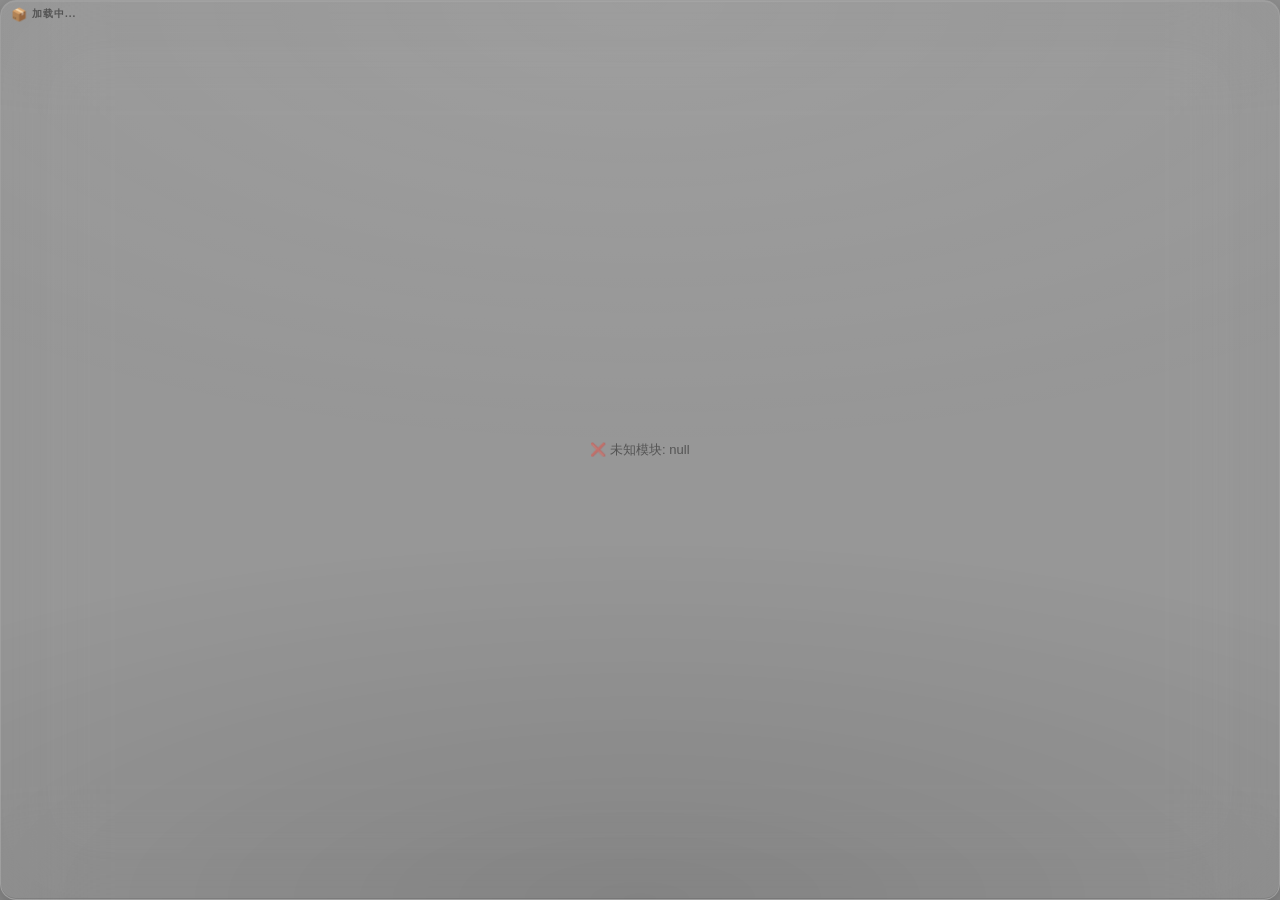
==== commit 53e217bb: "style: 全面视觉升级 - 液态玻璃v2 + 动效增强 + 渐变高光 + 深度层次感" ====
--- a/Win11 桌面组件/desktop-widget/widget.html
+++ b/Win11 桌面组件/desktop-widget/widget.html
@@ -30,51 +30,53 @@
     }
     /* 拖拽条 */
     #drag-handle {
-      position: absolute; top: 0; left: 0; right: 0; height: 28px;
+      position: absolute; top: 0; left: 0; right: 0; height: 26px;
       z-index: 5; -webkit-app-region: drag; cursor: move;
-      display: flex; align-items: center; padding: 0 8px;
+      display: flex; align-items: center; padding: 0 10px;
     }
     #drag-handle .module-title {
-      font-size: 11px; font-weight: 600; color: var(--text-tertiary);
-      letter-spacing: 0.5px; text-transform: uppercase;
-      margin-left: 6px;
-    }
-    #drag-handle .module-icon { font-size: 14px; line-height: 1; }
+      font-size: 10px; font-weight: 600; color: var(--text-tertiary);
+      letter-spacing: 1px; text-transform: uppercase;
+      margin-left: 5px;
+    }
+    #drag-handle .module-icon { font-size: 13px; line-height: 1; }
     #drag-handle .actions {
       margin-left: auto; display: flex; gap: 4px;
       -webkit-app-region: no-drag;
-      opacity: 0; transition: opacity 0.15s;
+      opacity: 0; transition: opacity 0.2s;
     }
     body:hover #drag-handle .actions { opacity: 1; }
     .action-btn {
-      width: 20px; height: 20px; border-radius: 6px; border: none;
-      background: rgba(255,255,255,0.06); color: var(--text-secondary);
-      cursor: pointer; font-size: 11px;
+      width: 18px; height: 18px; border-radius: 6px; border: none;
+      background: rgba(255,255,255,0.05); color: var(--text-tertiary);
+      cursor: pointer; font-size: 10px;
       display: flex; align-items: center; justify-content: center;
-      transition: background 0.15s, color 0.15s;
-    }
-    .action-btn:hover { background: rgba(255,100,100,0.25); color: #ff6b6b; }
-    .action-btn.zorder-btn:hover { background: rgba(100,160,255,0.20); color: var(--accent); }
+      transition: all 0.15s;
+    }
+    .action-btn:hover { background: rgba(255,80,80,0.2); color: #ff6b6b; transform: scale(1.1); }
+    .action-btn.zorder-btn:hover { background: var(--accent-soft); color: var(--accent-solid); }
     /* 内容区 */
     #module-content {
-      position: absolute; top: 28px; left: 0; right: 0; bottom: 0;
-      padding: 4px 8px 8px;
+      position: absolute; top: 26px; left: 0; right: 0; bottom: 0;
+      padding: 4px 10px 8px;
+      z-index: 1;
     }
     /* 缩放手柄 — 加大 hitbox */
     #resize-handle {
       position: absolute; bottom: 0; right: 0;
-      width: 28px; height: 28px; cursor: nwse-resize; z-index: 10;
-      opacity: 0; transition: opacity 0.15s;
+      width: 24px; height: 24px; cursor: nwse-resize; z-index: 10;
+      opacity: 0; transition: opacity 0.2s;
       background: none;
     }
     #resize-handle::after {
       content: '';
-      position: absolute; bottom: 4px; right: 4px;
-      width: 12px; height: 12px;
-      background: linear-gradient(135deg, transparent 38%, rgba(255,255,255,0.25) 38%, rgba(255,255,255,0.25) 52%, transparent 52%);
-      border-radius: 2px;
-    }
-    body:hover #resize-handle { opacity: 0.5; }
+      position: absolute; bottom: 5px; right: 5px;
+      width: 8px; height: 8px;
+      border-right: 2px solid rgba(255,255,255,0.18);
+      border-bottom: 2px solid rgba(255,255,255,0.18);
+      border-radius: 0 0 2px 0;
+    }
+    body:hover #resize-handle { opacity: 0.6; }
     #resize-handle:hover { opacity: 1 !important; }
     /* 加载提示 */
     #loading {
@@ -144,7 +146,12 @@
       }
 
       function applyOpacity(val) {
-        document.body.style.setProperty('--tint-opacity', val);
+        // 防御：undefined / NaN / 非数字直接移除 inline 覆盖，回退 CSS 默认值
+        if (val == null || isNaN(Number(val))) {
+          document.body.style.removeProperty('--tint-opacity');
+        } else {
+          document.body.style.setProperty('--tint-opacity', String(Number(val)));
+        }
       }
 
       function updateWidgetSettings(patch) {
@@ -153,8 +160,8 @@
           _id: 'widget-settings',
           theme: ex.theme || 'auto',
           tint: ex.tint || 'black',
-          tintOpacity: ex.tintOpacity,
-          zOrder: ex.zOrder || 'top',
+          tintOpacity: ex.tintOpacity != null ? ex.tintOpacity : undefined,
+          zOrder: ex.zOrder || 'bottom',
           ...patch
         };
         if (ex && ex._rev) doc._rev = ex._rev;
@@ -243,8 +250,11 @@
       });
 
       // --- 右键设置面板：主题切换 ---
+      // 仅在模块未消费右键时显示（快捷启动等模块自己处理右键菜单）
       document.addEventListener('contextmenu', (e) => {
         e.preventDefault();
+        // 如果事件来自模块内容区，由模块自己处理，不弹设置面板
+        if (e.target.closest('#module-content')) return;
         showSettingsPanel();
       });
 
@@ -349,7 +359,7 @@
       const ZORDER_ICONS = { top: '🔝', normal: '📋', bottom: '⬇️' };
       function applyZOrderIcon() {
         const settings = utools.db.get('widget-settings') || {};
-        zorderBtn.textContent = ZORDER_ICONS[settings.zOrder || 'top'] || '🔝';
+        zorderBtn.textContent = ZORDER_ICONS[settings.zOrder || 'bottom'] || '🔝';
       }
       applyZOrderIcon();
 
@@ -359,7 +369,7 @@
         if (oldMenu) { oldMenu.remove(); return; }
 
         const settings = utools.db.get('widget-settings') || {};
-        const curZ = settings.zOrder || 'top';
+        const curZ = settings.zOrder || 'bottom';
 
         const menu = document.createElement('div');
         menu.className = 'context-menu zorder-menu';
--- a/Win11 桌面组件/desktop-widget/style.css
+++ b/Win11 桌面组件/desktop-widget/style.css
@@ -1,5 +1,5 @@
 /* ============================================
-   桌面组件 - 全局毛玻璃 / 液态玻璃主题
+   桌面组件 - Win11 液态玻璃主题 v2
    独立窗口架构：body 本身即窗口背景
    ============================================ */
 
@@ -16,23 +16,26 @@
   --text-primary: rgba(255, 255, 255, 0.96);
   --text-secondary: rgba(255, 255, 255, 0.72);
   --text-tertiary: rgba(255, 255, 255, 0.50);
-  --accent: rgba(100, 160, 255, 0.80);
-  --accent-glow: rgba(100, 160, 255, 0.25);
+  --accent: rgba(96, 165, 250, 0.88);
+  --accent-solid: #60a5fa;
+  --accent-glow: rgba(96, 165, 250, 0.25);
+  --accent-soft: rgba(96, 165, 250, 0.12);
   --shadow-card: 0 8px 32px rgba(0, 0, 0, 0.25);
   --shadow-card-hover: 0 12px 40px rgba(0, 0, 0, 0.35);
   --glass-blur: blur(20px);
   --glass-blur-strong: blur(60px);
   --glass-saturate: saturate(220%);
   --glass-brightness: brightness(1.05);
-  --radius-card: 16px;
+  --radius-card: 14px;
   --radius-window: 16px;
+  --radius-sm: 8px;
   --font-mono: 'Cascadia Code', 'JetBrains Mono', 'Fira Code', 'Consolas', monospace;
   --transition-bounce: 0.25s cubic-bezier(0.34, 1.56, 0.64, 1);
-  --transition-soft: 0.15s ease;
+  --transition-soft: 0.18s ease;
   --inset-highlight: inset 0 1px 0 rgba(255, 255, 255, 0.06);
 }
 
-/* 浅色主题 — 跟随系统（仅在未手动设置 data-theme 时生效） */
+/* 浅色主题 — 跟随系统 */
 @media (prefers-color-scheme: light) {
   :root:not([data-theme]) {
     --bg-primary: rgba(255, 255, 255, 0.22);
@@ -45,8 +48,10 @@
     --text-primary: rgba(0, 0, 0, 0.92);
     --text-secondary: rgba(0, 0, 0, 0.65);
     --text-tertiary: rgba(0, 0, 0, 0.45);
-    --accent: rgba(40, 100, 220, 0.75);
+    --accent: rgba(40, 100, 220, 0.78);
+    --accent-solid: #3b82f6;
     --accent-glow: rgba(40, 100, 220, 0.18);
+    --accent-soft: rgba(40, 100, 220, 0.08);
     --shadow-card: 0 8px 32px rgba(0, 0, 0, 0.08);
     --shadow-card-hover: 0 12px 40px rgba(0, 0, 0, 0.14);
     --inset-highlight: inset 0 1px 0 rgba(255, 255, 255, 0.5);
@@ -65,14 +70,16 @@
   --text-primary: rgba(0, 0, 0, 0.88);
   --text-secondary: rgba(0, 0, 0, 0.55);
   --text-tertiary: rgba(0, 0, 0, 0.35);
-  --accent: rgba(40, 100, 220, 0.75);
+  --accent: rgba(40, 100, 220, 0.78);
+  --accent-solid: #3b82f6;
   --accent-glow: rgba(40, 100, 220, 0.18);
+  --accent-soft: rgba(40, 100, 220, 0.08);
   --shadow-card: 0 8px 32px rgba(0, 0, 0, 0.08);
   --shadow-card-hover: 0 12px 40px rgba(0, 0, 0, 0.14);
   --inset-highlight: inset 0 1px 0 rgba(255, 255, 255, 0.5);
 }
 
-/* 手动覆盖 — 深色（与 :root 默认相同，显式写一份） */
+/* 手动覆盖 — 深色 */
 :root[data-theme="dark"] {
   --bg-primary: rgba(18, 18, 30, 0.24);
   --bg-secondary: rgba(34, 38, 70, 0.18);
@@ -84,8 +91,10 @@
   --text-primary: rgba(255, 255, 255, 0.96);
   --text-secondary: rgba(255, 255, 255, 0.72);
   --text-tertiary: rgba(255, 255, 255, 0.50);
-  --accent: rgba(100, 160, 255, 0.80);
-  --accent-glow: rgba(100, 160, 255, 0.25);
+  --accent: rgba(96, 165, 250, 0.88);
+  --accent-solid: #60a5fa;
+  --accent-glow: rgba(96, 165, 250, 0.25);
+  --accent-soft: rgba(96, 165, 250, 0.12);
   --shadow-card: 0 8px 32px rgba(0, 0, 0, 0.25);
   --shadow-card-hover: 0 12px 40px rgba(0, 0, 0, 0.35);
   --inset-highlight: inset 0 1px 0 rgba(255, 255, 255, 0.06);
@@ -95,45 +104,34 @@
    窗口级背景 — data-tint 控制底色
    ============================================ */
 
-/* 默认：黑底透明遮罩 — alpha 由 --tint-opacity 控制 */
+/* 默认：黑底透明遮罩 */
 body {
   --tint-opacity: 0.42;
   background: rgba(0, 0, 0, var(--tint-opacity));
-  backdrop-filter: blur(40px) saturate(180%);
-  -webkit-backdrop-filter: blur(40px) saturate(180%);
+  backdrop-filter: blur(48px) saturate(200%) brightness(1.02);
+  -webkit-backdrop-filter: blur(48px) saturate(200%) brightness(1.02);
   border-radius: var(--radius-window);
-  border: 1px solid rgba(255, 255, 255, 0.12);
+  border: 1px solid rgba(255, 255, 255, 0.10);
   box-shadow:
-    inset 0 1px 0 rgba(255, 255, 255, 0.06),
-    0 8px 32px rgba(0, 0, 0, 0.35);
+    inset 0 1px 0 rgba(255, 255, 255, 0.08),
+    inset 0 -1px 0 rgba(0, 0, 0, 0.10),
+    0 8px 32px rgba(0, 0, 0, 0.40),
+    0 0 0 1px rgba(255, 255, 255, 0.03);
   position: relative;
-}
-
-/* 白底透明遮罩 */
-body[data-tint="white"] {
-  --tint-opacity: 0.38;
-  background: rgba(255, 255, 255, var(--tint-opacity));
-  backdrop-filter: blur(40px) saturate(180%);
-  -webkit-backdrop-filter: blur(40px) saturate(180%);
-  border: 1px solid rgba(255, 255, 255, 0.45);
-  box-shadow:
-    inset 0 1px 0 rgba(255, 255, 255, 0.35),
-    0 8px 32px rgba(0, 0, 0, 0.10);
-}
-
-/* 顶部微光 — 简化为一条细线 */
+  overflow: hidden;
+}
+
+/* 顶部柔光 + 底部暗角，增加深度感 */
 body::before {
   content: '';
   position: absolute;
   inset: 0;
   border-radius: var(--radius-window);
-  border-top: 1px solid rgba(255, 255, 255, 0.10);
+  background:
+    radial-gradient(ellipse 80% 50% at 50% 0%, rgba(255,255,255,0.07), transparent),
+    radial-gradient(ellipse 80% 40% at 50% 100%, rgba(0,0,0,0.12), transparent);
   pointer-events: none;
   z-index: 0;
-}
-
-body[data-tint="white"]::before {
-  border-top: 1px solid rgba(255, 255, 255, 0.50);
 }
 
 /* 移除 ::after 不再使用 */
@@ -141,10 +139,41 @@
   content: none;
 }
 
+/* 白底透明遮罩 */
+body[data-tint="white"] {
+  --tint-opacity: 0.38;
+  /* 浅色遮罩下的文字必须变深色，否则白底白字完全看不见 */
+  --text-primary: rgba(0, 0, 0, 0.90);
+  --text-secondary: rgba(0, 0, 0, 0.62);
+  --text-tertiary: rgba(0, 0, 0, 0.44);
+  --border-card: rgba(0, 0, 0, 0.10);
+  --border-card-hover: rgba(0, 0, 0, 0.18);
+  --border-subtle: rgba(0, 0, 0, 0.05);
+  --accent: rgba(40, 100, 220, 0.78);
+  --accent-solid: #3b82f6;
+  --accent-glow: rgba(40, 100, 220, 0.22);
+  --accent-soft: rgba(40, 100, 220, 0.10);
+  background: rgba(255, 255, 255, var(--tint-opacity));
+  backdrop-filter: blur(48px) saturate(200%) brightness(1.04);
+  -webkit-backdrop-filter: blur(48px) saturate(200%) brightness(1.04);
+  border: 1px solid rgba(255, 255, 255, 0.40);
+  box-shadow:
+    inset 0 1px 0 rgba(255, 255, 255, 0.45),
+    inset 0 -1px 0 rgba(0, 0, 0, 0.04),
+    0 8px 32px rgba(0, 0, 0, 0.12),
+    0 0 0 1px rgba(255, 255, 255, 0.08);
+}
+
+body[data-tint="white"]::before {
+  background:
+    radial-gradient(ellipse 80% 50% at 50% 0%, rgba(255,255,255,0.25), transparent),
+    radial-gradient(ellipse 80% 40% at 50% 100%, rgba(0,0,0,0.04), transparent);
+}
+
 /* 滚动条 */
 ::-webkit-scrollbar {
-  width: 5px;
-  height: 5px;
+  width: 4px;
+  height: 4px;
 }
 
 ::-webkit-scrollbar-track {
@@ -152,59 +181,67 @@
 }
 
 ::-webkit-scrollbar-thumb {
-  background: rgba(255, 255, 255, 0.16);
-  border-radius: 3px;
-  border: 1px solid transparent;
-  background-clip: padding-box;
+  background: rgba(255, 255, 255, 0.12);
+  border-radius: 4px;
 }
 
 ::-webkit-scrollbar-thumb:hover {
-  background: rgba(255, 255, 255, 0.28);
+  background: rgba(255, 255, 255, 0.22);
 }
 
 /* 通用按钮 */
 .btn {
-  padding: 6px 14px;
-  border-radius: 8px;
+  padding: 7px 16px;
+  border-radius: var(--radius-sm);
   border: 1px solid var(--border-card);
   background: rgba(255, 255, 255, 0.06);
   color: var(--text-primary);
   font-size: 12px;
+  font-weight: 500;
   cursor: pointer;
   transition: all var(--transition-soft);
+  letter-spacing: 0.3px;
 }
 
 .btn:hover {
   background: rgba(255, 255, 255, 0.12);
   border-color: var(--border-card-hover);
+  transform: translateY(-1px);
+}
+
+.btn:active {
+  transform: translateY(0);
 }
 
 .btn-accent {
-  background: var(--accent);
+  background: linear-gradient(135deg, var(--accent), rgba(96, 165, 250, 0.65));
   border-color: transparent;
   color: #fff;
+  box-shadow: 0 2px 12px var(--accent-glow);
 }
 
 .btn-accent:hover {
-  background: rgba(100, 160, 255, 0.9);
+  background: linear-gradient(135deg, var(--accent), rgba(96, 165, 250, 0.75));
+  box-shadow: 0 4px 20px var(--accent-glow);
 }
 
 /* 输入框 */
 .input {
-  padding: 6px 10px;
-  border-radius: 8px;
+  padding: 8px 12px;
+  border-radius: var(--radius-sm);
   border: 1px solid var(--border-card);
-  background: rgba(255, 255, 255, 0.05);
+  background: rgba(255, 255, 255, 0.04);
   color: var(--text-primary);
   font-size: 13px;
   outline: none;
-  transition: border-color 0.15s, box-shadow 0.15s;
+  transition: all 0.2s ease;
   font-family: inherit;
 }
 
 .input:focus {
-  border-color: var(--accent);
-  box-shadow: 0 0 0 2px var(--accent-glow);
+  border-color: var(--accent-solid);
+  box-shadow: 0 0 0 3px var(--accent-glow), inset 0 0 0 1px rgba(255,255,255,0.05);
+  background: rgba(255, 255, 255, 0.06);
 }
 
 .input::placeholder {
@@ -214,31 +251,33 @@
 /* 右键菜单 */
 .context-menu {
   position: fixed;
-  background: rgba(30, 30, 42, 0.94);
-  backdrop-filter: blur(40px) saturate(200%);
-  -webkit-backdrop-filter: blur(40px) saturate(200%);
-  border: 1px solid rgba(255, 255, 255, 0.14);
+  background: rgba(28, 28, 40, 0.92);
+  backdrop-filter: blur(48px) saturate(200%);
+  -webkit-backdrop-filter: blur(48px) saturate(200%);
+  border: 1px solid rgba(255, 255, 255, 0.12);
   border-radius: 12px;
   padding: 6px;
   min-width: 180px;
   z-index: 1000;
-  box-shadow: 0 12px 40px rgba(0, 0, 0, 0.45);
-  animation: menuIn 0.15s ease-out;
+  box-shadow:
+    0 16px 48px rgba(0, 0, 0, 0.45),
+    0 0 0 1px rgba(255, 255, 255, 0.03);
+  animation: menuIn 0.18s cubic-bezier(0.16, 1, 0.3, 1);
 }
 
 @media (prefers-color-scheme: light) {
   :root:not([data-theme]) .context-menu {
-    background: rgba(245, 242, 248, 0.94);
+    background: rgba(245, 242, 248, 0.92);
     border-color: rgba(0, 0, 0, 0.10);
   }
 }
 :root[data-theme="light"] .context-menu {
-  background: rgba(245, 242, 248, 0.94);
+  background: rgba(245, 242, 248, 0.92);
   border-color: rgba(0, 0, 0, 0.10);
 }
 
 @keyframes menuIn {
-  from { opacity: 0; transform: scale(0.95) translateY(-4px); }
+  from { opacity: 0; transform: scale(0.92) translateY(-6px); }
   to   { opacity: 1; transform: scale(1) translateY(0); }
 }
 
@@ -246,22 +285,23 @@
   display: flex;
   align-items: center;
   gap: 10px;
-  padding: 8px 14px;
-  border-radius: 8px;
+  padding: 9px 14px;
+  border-radius: var(--radius-sm);
   color: var(--text-primary);
   font-size: 13px;
   cursor: pointer;
-  transition: background 0.12s;
+  transition: all 0.12s;
 }
 
 .context-menu .menu-item:hover {
-  background: rgba(255, 255, 255, 0.10);
+  background: var(--accent-soft);
+  color: var(--accent-solid);
 }
 
 .context-menu .menu-divider {
   height: 1px;
-  background: rgba(255, 255, 255, 0.08);
-  margin: 4px 8px;
+  background: rgba(255, 255, 255, 0.06);
+  margin: 4px 10px;
 }
 
 /* 设置面板 */
@@ -272,7 +312,9 @@
   display: flex;
   align-items: center;
   justify-content: center;
-  background: rgba(0, 0, 0, 0.22);
+  background: rgba(0, 0, 0, 0.18);
+  backdrop-filter: blur(4px);
+  -webkit-backdrop-filter: blur(4px);
   animation: fadeIn 0.15s ease;
 }
 
@@ -280,31 +322,40 @@
   width: min(300px, calc(100vw - 32px));
   max-height: 80vh;
   overflow-y: auto;
-  padding: 18px;
-  border-radius: 16px;
-  border: 1px solid rgba(255, 255, 255, 0.15);
-  background: rgba(30, 30, 44, 0.95);
-  backdrop-filter: blur(40px) saturate(180%);
-  -webkit-backdrop-filter: blur(40px) saturate(180%);
-  box-shadow: 0 20px 60px rgba(0, 0, 0, 0.45);
+  padding: 20px;
+  border-radius: 18px;
+  border: 1px solid rgba(255, 255, 255, 0.12);
+  background: rgba(28, 28, 42, 0.92);
+  backdrop-filter: blur(48px) saturate(200%);
+  -webkit-backdrop-filter: blur(48px) saturate(200%);
+  box-shadow:
+    0 24px 64px rgba(0, 0, 0, 0.45),
+    0 0 0 1px rgba(255, 255, 255, 0.03);
   color: var(--text-primary);
+  animation: dialogIn 0.25s cubic-bezier(0.16, 1, 0.3, 1);
+}
+
+@keyframes dialogIn {
+  from { opacity: 0; transform: scale(0.92) translateY(12px); }
+  to   { opacity: 1; transform: scale(1) translateY(0); }
 }
 
 @media (prefers-color-scheme: light) {
   :root:not([data-theme]) .widget-settings-dialog {
-    background: rgba(245, 242, 248, 0.95);
+    background: rgba(245, 242, 248, 0.92);
     border-color: rgba(0, 0, 0, 0.10);
   }
 }
 :root[data-theme="light"] .widget-settings-dialog {
-  background: rgba(245, 242, 248, 0.95);
+  background: rgba(245, 242, 248, 0.92);
   border-color: rgba(0, 0, 0, 0.10);
 }
 
 .widget-settings-dialog h3 {
-  margin: 0 0 14px;
+  margin: 0 0 16px;
   font-size: 15px;
   font-weight: 700;
+  letter-spacing: 0.3px;
 }
 
 .setting-section {
@@ -314,14 +365,17 @@
 }
 
 .setting-label {
-  font-size: 12px;
-  color: var(--text-secondary);
+  font-size: 11px;
+  color: var(--text-tertiary);
+  text-transform: uppercase;
+  letter-spacing: 0.8px;
+  font-weight: 600;
 }
 
 .theme-options {
   display: grid;
   grid-template-columns: repeat(3, 1fr);
-  gap: 8px;
+  gap: 6px;
 }
 
 .theme-option {
@@ -330,39 +384,49 @@
   align-items: center;
   justify-content: center;
   gap: 4px;
-  min-height: 58px;
+  min-height: 56px;
   border-radius: 12px;
-  border: 1px solid var(--border-card);
-  background: rgba(255, 255, 255, 0.05);
-  color: var(--text-secondary);
-  font-size: 11px;
+  border: 1px solid var(--border-subtle);
+  background: rgba(255, 255, 255, 0.03);
+  color: var(--text-tertiary);
+  font-size: 10px;
+  font-weight: 500;
   cursor: pointer;
   transition: all var(--transition-soft);
 }
 
-.theme-option:hover,
+.theme-option:hover {
+  background: var(--accent-soft);
+  border-color: var(--accent);
+  color: var(--text-secondary);
+  transform: translateY(-1px);
+}
+
 .theme-option.active {
-  border-color: var(--accent);
+  border-color: var(--accent-solid);
   background: var(--accent-glow);
   color: var(--text-primary);
+  box-shadow: 0 0 16px var(--accent-glow);
 }
 
 .setting-hint {
-  margin-top: 12px;
-  font-size: 11px;
-  line-height: 1.5;
+  margin-top: 14px;
+  font-size: 10px;
+  line-height: 1.6;
   color: var(--text-tertiary);
+  text-align: center;
 }
 
 .setting-range-row {
   display: flex;
   align-items: center;
   gap: 10px;
+  padding: 4px 0;
 }
 
 .setting-range-row input[type="range"] {
   flex: 1;
-  accent-color: var(--accent);
+  accent-color: var(--accent-solid);
   height: 4px;
 }
 
@@ -381,6 +445,6 @@
 }
 
 @keyframes fadeSlideIn {
-  from { opacity: 0; transform: translateY(8px); }
+  from { opacity: 0; transform: translateY(10px); }
   to   { opacity: 1; transform: translateY(0); }
 }
--- a/Win11 桌面组件/desktop-widget/modules/clock/clock.css
+++ b/Win11 桌面组件/desktop-widget/modules/clock/clock.css
@@ -1,5 +1,5 @@
 /* ============================================
-   时钟模块
+   时钟模块 — 液态玻璃风格
    ============================================ */
 
 .clock-container {
@@ -8,28 +8,35 @@
   align-items: center;
   justify-content: center;
   height: 100%;
-  gap: 4px;
+  gap: 6px;
+  position: relative;
+  z-index: 1;
 }
 
 .clock-time {
   font-family: var(--font-mono);
-  font-size: clamp(36px, 8vw, 64px);
+  font-size: clamp(36px, 9vw, 68px);
   font-weight: 300;
   color: var(--text-primary);
-  letter-spacing: 2px;
+  letter-spacing: 3px;
   line-height: 1;
-  text-shadow: 0 0 40px rgba(255, 255, 255, 0.15);
+  text-shadow:
+    0 0 60px rgba(96, 165, 250, 0.18),
+    0 0 20px rgba(255, 255, 255, 0.08);
 }
 
 .clock-date {
-  font-size: clamp(14px, 2.5vw, 16px);
+  font-size: clamp(13px, 2.2vw, 15px);
   color: var(--text-secondary);
   font-weight: 500;
-  letter-spacing: 0.5px;
+  letter-spacing: 1px;
 }
 
 .clock-weekday {
-  font-size: clamp(12px, 2vw, 14px);
+  font-size: clamp(11px, 1.8vw, 13px);
   color: var(--text-tertiary);
+  font-weight: 400;
+  letter-spacing: 2px;
+  text-transform: uppercase;
   margin-top: 2px;
 }
--- a/Win11 桌面组件/desktop-widget/modules/calendar/calendar.css
+++ b/Win11 桌面组件/desktop-widget/modules/calendar/calendar.css
@@ -1,11 +1,13 @@
 /* ============================================
-   日历模块
+   日历模块 — 液态玻璃风格
    ============================================ */
 
 .calendar-container {
   display: flex;
   flex-direction: column;
   height: 100%;
+  position: relative;
+  z-index: 1;
 }
 
 .calendar-header {
@@ -13,47 +15,57 @@
   align-items: center;
   justify-content: space-between;
   margin-bottom: 8px;
+  padding: 0 2px;
 }
 
 .calendar-month-label {
   font-size: clamp(14px, 2.5vw, 16px);
   font-weight: 700;
   color: var(--text-primary);
+  letter-spacing: 0.5px;
 }
 
 .calendar-nav-btn {
-  width: clamp(26px, 4vw, 30px);
-  height: clamp(26px, 4vw, 30px);
-  border-radius: 8px;
-  border: none;
-  background: rgba(255, 255, 255, 0.06);
+  width: clamp(26px, 4vw, 32px);
+  height: clamp(26px, 4vw, 32px);
+  border-radius: 10px;
+  border: 1px solid var(--border-subtle);
+  background: rgba(255, 255, 255, 0.04);
   color: var(--text-secondary);
   cursor: pointer;
-  font-size: 13px;
+  font-size: 12px;
   display: flex;
   align-items: center;
   justify-content: center;
-  transition: all 0.15s;
+  transition: all 0.18s;
 }
 
 .calendar-nav-btn:hover {
-  background: rgba(255, 255, 255, 0.14);
-  color: var(--text-primary);
+  background: var(--accent-soft);
+  border-color: var(--accent);
+  color: var(--accent-solid);
+  transform: scale(1.08);
+}
+
+.calendar-nav-btn:active {
+  transform: scale(0.96);
 }
 
 .calendar-grid {
   display: grid;
   grid-template-columns: repeat(7, 1fr);
-  gap: 2px;
+  gap: 3px;
   flex: 1;
 }
 
 .calendar-day-header {
   text-align: center;
-  font-size: clamp(10px, 1.8vw, 12px);
-  font-weight: 600;
+  font-size: clamp(9px, 1.6vw, 11px);
+  font-weight: 700;
   color: var(--text-tertiary);
   padding: 4px 0;
+  letter-spacing: 0.5px;
+  text-transform: uppercase;
 }
 
 .calendar-day {
@@ -61,17 +73,18 @@
   align-items: center;
   justify-content: center;
   font-size: clamp(12px, 2vw, 14px);
-  font-weight: 600;
-  min-height: clamp(24px, 4vw, 30px);
-  border-radius: 8px;
+  font-weight: 500;
+  min-height: clamp(26px, 4vw, 32px);
+  border-radius: 10px;
   cursor: pointer;
   color: var(--text-secondary);
-  transition: all 0.12s;
+  transition: all 0.15s;
   position: relative;
 }
 
 .calendar-day:hover {
-  background: rgba(255, 255, 255, 0.08);
+  background: rgba(255, 255, 255, 0.06);
+  color: var(--text-primary);
 }
 
 .calendar-day.today {
@@ -83,25 +96,28 @@
   content: '';
   position: absolute;
   top: 50%; left: 50%; transform: translate(-50%, -50%);
-  width: 26px; height: 26px;
+  width: clamp(22px, 3.5vw, 28px);
+  height: clamp(22px, 3.5vw, 28px);
   border-radius: 50%;
-  background: var(--accent);
+  background: linear-gradient(135deg, var(--accent), rgba(96, 165, 250, 0.55));
+  box-shadow: 0 2px 12px var(--accent-glow);
   z-index: -1;
 }
 
 .calendar-day.other-month {
   color: var(--text-tertiary);
-  opacity: 0.4;
+  opacity: 0.35;
 }
 
 .calendar-day.has-todo::before {
   content: '';
   position: absolute;
-  bottom: 5px;
+  bottom: clamp(3px, 0.5vw, 5px);
   left: 50%;
   transform: translateX(-50%);
-  width: clamp(4px, 0.7vw, 6px);
-  height: clamp(4px, 0.7vw, 6px);
+  width: clamp(4px, 0.7vw, 5px);
+  height: clamp(4px, 0.7vw, 5px);
   border-radius: 50%;
-  background: var(--accent);
+  background: var(--accent-solid);
+  box-shadow: 0 0 6px var(--accent-glow);
 }
--- a/Win11 桌面组件/desktop-widget/modules/weather/weather.css
+++ b/Win11 桌面组件/desktop-widget/modules/weather/weather.css
@@ -1,55 +1,65 @@
 /* ============================================
-   天气模块样式
+   天气模块 — 液态玻璃风格
    ============================================ */
 
 .weather-container {
   display: flex;
   flex-direction: column;
   height: 100%;
+  position: relative;
+  z-index: 1;
 }
 
 .weather-main {
   display: flex;
   align-items: center;
-  gap: 14px;
-  margin-bottom: 8px;
+  gap: 12px;
+  margin-bottom: 6px;
 }
 
 .weather-icon {
-  font-size: clamp(32px, 8vw, 52px);
+  font-size: clamp(36px, 9vw, 56px);
   line-height: 1;
+  filter: drop-shadow(0 4px 12px rgba(0,0,0,0.15));
 }
 
 .weather-temp {
   font-family: var(--font-mono);
-  font-size: clamp(32px, 7vw, 48px);
+  font-size: clamp(36px, 8vw, 52px);
   font-weight: 200;
   color: var(--text-primary);
   line-height: 1;
+  letter-spacing: -1px;
 }
 
 .weather-temp sup {
   font-size: clamp(14px, 3vw, 18px);
   font-weight: 400;
   vertical-align: super;
+  letter-spacing: 0;
 }
 
 .weather-desc {
   font-size: clamp(12px, 2vw, 14px);
   color: var(--text-secondary);
-  margin-bottom: 12px;
+  font-weight: 500;
+  margin-bottom: 10px;
 }
 
 .weather-details {
   display: flex;
-  gap: 16px;
+  gap: 14px;
   margin-bottom: 10px;
+  padding: 6px 8px;
+  border-radius: 10px;
+  background: rgba(255, 255, 255, 0.03);
+  border: 1px solid var(--border-subtle);
 }
 
 .weather-detail {
   display: flex;
   align-items: center;
-  gap: 4px;
+  gap: 5px;
   font-size: clamp(11px, 1.8vw, 13px);
   color: var(--text-tertiary);
 }
@@ -61,26 +71,27 @@
 .weather-city {
   font-size: clamp(11px, 1.8vw, 13px);
   color: var(--text-tertiary);
-  margin-bottom: 10px;
+  margin-bottom: 8px;
   cursor: pointer;
-  transition: color 0.15s;
+  transition: all 0.15s;
   display: flex;
   align-items: center;
   gap: 4px;
+  font-weight: 500;
 }
 
 .weather-city:hover {
-  color: var(--text-secondary);
+  color: var(--accent-solid);
 }
 
 .weather-city .edit-hint {
-  font-size: clamp(10px, 1.5vw, 12px);
+  font-size: clamp(9px, 1.4vw, 11px);
   opacity: 0;
   transition: opacity 0.15s;
 }
 
 .weather-city:hover .edit-hint {
-  opacity: 0.6;
+  opacity: 0.7;
 }
 
 .weather-forecast {
@@ -96,35 +107,47 @@
   flex-direction: column;
   align-items: center;
   justify-content: center;
-  gap: 2px;
-  padding: 6px 4px;
-  border-radius: 10px;
+  gap: 3px;
+  padding: 8px 4px;
+  border-radius: 12px;
   background: rgba(255, 255, 255, 0.03);
+  border: 1px solid var(--border-subtle);
   min-width: 0;
+  transition: all 0.15s;
+}
+
+.forecast-day:hover {
+  background: rgba(255, 255, 255, 0.06);
+  border-color: var(--border-card);
+  transform: translateY(-2px);
 }
 
 .forecast-day .day-label {
-  font-size: 10px;
-  color: var(--text-tertiary);
-  font-weight: 500;
+  font-size: clamp(9px, 1.5vw, 11px);
+  color: var(--text-tertiary);
+  font-weight: 600;
+  letter-spacing: 0.5px;
 }
 
 .forecast-day .day-icon {
-  font-size: 20px;
+  font-size: clamp(20px, 4vw, 26px);
+  filter: drop-shadow(0 2px 6px rgba(0,0,0,0.1));
 }
 
 .forecast-day .day-temps {
-  font-size: 10px;
+  font-size: clamp(10px, 1.6vw, 12px);
   color: var(--text-secondary);
+  font-variant-numeric: tabular-nums;
 }
 
 .forecast-day .day-temps .high {
   color: var(--text-primary);
-  font-weight: 500;
+  font-weight: 600;
 }
 
 .forecast-day .day-temps .low {
   color: var(--text-tertiary);
+  font-weight: 400;
 }
 
 .weather-loading {
@@ -133,21 +156,34 @@
   justify-content: center;
   height: 100%;
   color: var(--text-tertiary);
-  font-size: 13px;
+  font-size: clamp(13px, 2.2vw, 15px);
+  animation: pulse 2s ease-in-out infinite;
+}
+
+@keyframes pulse {
+  0%, 100% { opacity: 0.6; }
+  50% { opacity: 1; }
 }
 
 /* 离线提示条 */
 .weather-offline-bar {
-  font-size: 10px; color: var(--text-tertiary);
-  text-align: center; padding: 3px 6px; margin-bottom: 6px;
-  border-radius: 6px; background: rgba(255, 200, 60, 0.10);
+  font-size: clamp(10px, 1.6vw, 12px);
+  color: var(--text-tertiary);
+  text-align: center;
+  padding: 5px 10px;
+  margin-bottom: 6px;
+  border-radius: var(--radius-sm);
+  background: rgba(255, 200, 60, 0.08);
+  border: 1px solid rgba(255, 200, 60, 0.12);
 }
 
 /* 城市设置弹窗 */
 .weather-settings-overlay {
   position: fixed;
   inset: 0;
-  background: rgba(0, 0, 0, 0.3);
+  background: rgba(0, 0, 0, 0.18);
+  backdrop-filter: blur(4px);
+  -webkit-backdrop-filter: blur(4px);
   z-index: 2000;
   display: flex;
   align-items: center;
@@ -161,31 +197,38 @@
 }
 
 .weather-settings-dialog {
-  background: rgba(30, 30, 44, 0.95);
-  backdrop-filter: blur(40px) saturate(180%);
-  -webkit-backdrop-filter: blur(40px) saturate(180%);
-  border: 1px solid rgba(255, 255, 255, 0.15);
-  border-radius: 16px;
+  background: rgba(28, 28, 42, 0.92);
+  backdrop-filter: blur(48px) saturate(200%);
+  -webkit-backdrop-filter: blur(48px) saturate(200%);
+  border: 1px solid rgba(255, 255, 255, 0.12);
+  border-radius: 18px;
   padding: 20px 24px;
   min-width: 280px;
-  box-shadow: 0 20px 60px rgba(0, 0, 0, 0.5);
+  box-shadow: 0 24px 64px rgba(0, 0, 0, 0.45);
+  animation: dialogIn 0.25s cubic-bezier(0.16, 1, 0.3, 1);
+}
+
+@keyframes dialogIn {
+  from { opacity: 0; transform: scale(0.92) translateY(12px); }
+  to   { opacity: 1; transform: scale(1) translateY(0); }
 }
 
 @media (prefers-color-scheme: light) {
   :root:not([data-theme]) .weather-settings-dialog {
-    background: rgba(245, 242, 248, 0.95);
+    background: rgba(245, 242, 248, 0.92);
     border-color: rgba(0, 0, 0, 0.10);
   }
 }
 :root[data-theme="light"] .weather-settings-dialog {
-  background: rgba(245, 242, 248, 0.95);
+  background: rgba(245, 242, 248, 0.92);
   border-color: rgba(0, 0, 0, 0.10);
 }
 
 .weather-settings-dialog h3 {
-  font-size: 15px;
-  margin-bottom: 12px;
+  font-size: clamp(14px, 2.5vw, 16px);
+  margin-bottom: 14px;
   color: var(--text-primary);
+  font-weight: 700;
 }
 
 .weather-settings-dialog .input-row {
@@ -198,7 +241,8 @@
 }
 
 .weather-settings-dialog .hint {
-  font-size: 11px;
-  color: var(--text-tertiary);
-  margin-top: 8px;
-}
+  font-size: clamp(10px, 1.8vw, 12px);
+  color: var(--text-tertiary);
+  margin-top: 10px;
+  line-height: 1.5;
+}
--- a/Win11 桌面组件/desktop-widget/modules/todo/todo.css
+++ b/Win11 桌面组件/desktop-widget/modules/todo/todo.css
@@ -1,5 +1,5 @@
 /* ============================================
-   待办事项模块
+   待办事项模块 — 液态玻璃风格
    ============================================ */
 
 .todo-container {
@@ -7,6 +7,8 @@
   flex-direction: column;
   height: 100%;
   gap: 8px;
+  position: relative;
+  z-index: 1;
 }
 
 .todo-input-row {
@@ -16,6 +18,7 @@
 
 .todo-input-row .input {
   flex: 1;
+  border-radius: 10px;
 }
 
 .todo-list {
@@ -23,37 +26,40 @@
   overflow-y: auto;
   display: flex;
   flex-direction: column;
-  gap: 2px;
+  gap: 3px;
   min-height: 0;
+  padding-right: 2px;
 }
 
 .todo-item {
   display: flex;
   align-items: center;
   gap: 8px;
-  padding: 7px 8px;
-  border-radius: 8px;
-  transition: background 0.12s;
-  animation: todoIn 0.2s ease;
+  padding: 8px 10px;
+  border-radius: 10px;
+  transition: all 0.15s;
+  animation: todoIn 0.25s cubic-bezier(0.16, 1, 0.3, 1);
+  border: 1px solid transparent;
 }
 
 @keyframes todoIn {
-  from { opacity: 0; transform: translateY(-4px); }
-  to   { opacity: 1; transform: translateY(0); }
+  from { opacity: 0; transform: translateY(-6px) scale(0.97); }
+  to   { opacity: 1; transform: translateY(0) scale(1); }
 }
 
 .todo-item:hover {
   background: rgba(255, 255, 255, 0.04);
+  border-color: var(--border-subtle);
 }
 
 .todo-checkbox {
-  width: clamp(16px, 3vw, 20px);
-  height: clamp(16px, 3vw, 20px);
+  width: clamp(17px, 3vw, 20px);
+  height: clamp(17px, 3vw, 20px);
   border-radius: 50%;
   border: 2px solid var(--border-card);
   cursor: pointer;
   flex-shrink: 0;
-  transition: all 0.15s;
+  transition: all 0.2s cubic-bezier(0.16, 1, 0.3, 1);
   display: flex;
   align-items: center;
   justify-content: center;
@@ -62,13 +68,16 @@
 }
 
 .todo-checkbox:hover {
-  border-color: var(--accent);
+  border-color: var(--accent-solid);
+  box-shadow: 0 0 10px var(--accent-glow);
+  transform: scale(1.1);
 }
 
 .todo-item.done .todo-checkbox {
-  background: var(--accent);
-  border-color: var(--accent);
+  background: linear-gradient(135deg, var(--accent), rgba(96, 165, 250, 0.6));
+  border-color: transparent;
   color: #fff;
+  box-shadow: 0 2px 8px var(--accent-glow);
 }
 
 .todo-text {
@@ -76,12 +85,14 @@
   font-size: clamp(13px, 2vw, 15px);
   color: var(--text-primary);
   word-break: break-all;
+  line-height: 1.4;
+  transition: all 0.2s;
 }
 
 .todo-item.done .todo-text {
   text-decoration: line-through;
   color: var(--text-tertiary);
-  opacity: 0.6;
+  opacity: 0.5;
 }
 
 .todo-delete {
@@ -94,7 +105,7 @@
   cursor: pointer;
   font-size: clamp(11px, 1.8vw, 13px);
   opacity: 0;
-  transition: all 0.12s;
+  transition: all 0.15s;
   flex-shrink: 0;
   display: flex;
   align-items: center;
@@ -102,12 +113,14 @@
 }
 
 .todo-item:hover .todo-delete {
-  opacity: 1;
+  opacity: 0.6;
 }
 
 .todo-delete:hover {
-  background: rgba(255, 80, 80, 0.2);
-  color: #ff5555;
+  opacity: 1 !important;
+  background: rgba(255, 80, 80, 0.15);
+  color: #ff6b6b;
+  transform: scale(1.1);
 }
 
 .todo-empty {
@@ -117,28 +130,41 @@
   height: 100%;
   color: var(--text-tertiary);
   font-size: clamp(12px, 2vw, 14px);
-  opacity: 0.6;
+  opacity: 0.5;
+  font-style: italic;
 }
 
 .todo-date-badge {
   font-size: clamp(9px, 1.5vw, 11px);
-  color: var(--text-tertiary);
-  padding: 2px 6px;
-  border-radius: 4px;
-  background: rgba(255, 255, 255, 0.04);
+  color: var(--accent-solid);
+  padding: 2px 7px;
+  border-radius: 6px;
+  background: var(--accent-soft);
+  font-weight: 500;
   flex-shrink: 0;
 }
 
 .todo-filter-bar {
-  display: flex; align-items: center; justify-content: space-between;
-  gap: 8px; padding: 5px 8px; margin-bottom: 4px;
-  font-size: clamp(11px, 1.8vw, 13px); color: var(--text-secondary);
-  background: var(--accent-glow); border-radius: 8px;
+  display: flex;
+  align-items: center;
+  justify-content: space-between;
+  gap: 8px;
+  padding: 6px 10px;
+  margin-bottom: 4px;
+  font-size: clamp(11px, 1.8vw, 13px);
+  color: var(--text-secondary);
+  background: var(--accent-soft);
+  border: 1px solid var(--accent-glow);
+  border-radius: 10px;
 }
 
 .todo-filter-clear {
-  border: none; background: transparent; cursor: pointer;
-  color: var(--accent); font-size: clamp(11px, 1.8vw, 13px);
+  border: none;
+  background: transparent;
+  cursor: pointer;
+  color: var(--accent-solid);
+  font-size: clamp(11px, 1.8vw, 13px);
+  font-weight: 500;
 }
 
 .todo-filter-clear:hover { text-decoration: underline; }
--- a/Win11 桌面组件/desktop-widget/modules/quick-launch/quick-launch.css
+++ b/Win11 桌面组件/desktop-widget/modules/quick-launch/quick-launch.css
@@ -1,5 +1,5 @@
 /* ============================================
-   快捷启动模块
+   快捷启动模块 — 液态玻璃风格
    ============================================ */
 
 .ql-container {
@@ -7,12 +7,14 @@
   flex-direction: column;
   height: 100%;
   gap: 6px;
+  position: relative;
+  z-index: 1;
 }
 
 .ql-grid {
   display: grid;
-  grid-template-columns: repeat(auto-fill, minmax(56px, 1fr));
-  gap: 8px;
+  grid-template-columns: repeat(auto-fill, minmax(58px, 1fr));
+  gap: 6px;
   flex: 1;
   overflow-y: auto;
   align-content: start;
@@ -23,66 +25,82 @@
   display: flex;
   flex-direction: column;
   align-items: center;
-  gap: 4px;
-  padding: 8px 4px;
+  gap: 5px;
+  padding: 10px 4px 8px;
   border-radius: 12px;
   cursor: pointer;
-  transition: all 0.15s;
+  transition: all 0.18s;
   position: relative;
+  border: 1px solid transparent;
 }
 
 .ql-item:hover {
   background: rgba(255, 255, 255, 0.06);
+  border-color: var(--border-subtle);
+  transform: translateY(-2px);
 }
 
 .ql-item:active {
-  transform: scale(0.94);
+  transform: scale(0.94) translateY(0);
+  transition-duration: 0.08s;
 }
 
 .ql-icon-wrapper {
-  width: clamp(36px, 7vw, 46px);
-  height: clamp(36px, 7vw, 46px);
-  border-radius: 12px;
-  background: rgba(255, 255, 255, 0.045);
-  box-shadow: inset 0 1px 0 rgba(255, 255, 255, 0.08);
-  display: flex;
-  align-items: center;
-  justify-content: center;
-  font-size: clamp(18px, 3.5vw, 22px);
-  transition: all 0.2s;
+  width: clamp(38px, 7.5vw, 48px);
+  height: clamp(38px, 7.5vw, 48px);
+  border-radius: 14px;
+  background: linear-gradient(145deg, rgba(255,255,255,0.08), rgba(255,255,255,0.02));
+  box-shadow:
+    inset 0 1px 0 rgba(255, 255, 255, 0.10),
+    inset 0 -1px 0 rgba(0, 0, 0, 0.06),
+    0 2px 8px rgba(0, 0, 0, 0.10);
+  display: flex;
+  align-items: center;
+  justify-content: center;
+  font-size: clamp(18px, 3.5vw, 24px);
+  transition: all 0.25s cubic-bezier(0.16, 1, 0.3, 1);
   position: relative;
   overflow: hidden;
 }
 
 .ql-item:hover .ql-icon-wrapper {
-  background: rgba(255, 255, 255, 0.14);
-  box-shadow: 0 0 16px var(--accent-glow);
-  transform: scale(1.06);
+  background: linear-gradient(145deg, rgba(255,255,255,0.16), rgba(255,255,255,0.06));
+  box-shadow:
+    0 4px 20px var(--accent-glow),
+    inset 0 1px 0 rgba(255, 255, 255, 0.15);
+  transform: scale(1.08);
 }
 
 .ql-name {
   font-size: clamp(10px, 1.8vw, 12px);
   color: var(--text-secondary);
   text-align: center;
-  max-width: 64px;
+  max-width: 68px;
   overflow: hidden;
   text-overflow: ellipsis;
   white-space: nowrap;
+  font-weight: 500;
+  transition: color 0.15s;
+}
+
+.ql-item:hover .ql-name {
+  color: var(--text-primary);
 }
 
 /* 类型标记小圆点 */
 .ql-type-dot {
   position: absolute;
-  top: 2px;
-  right: 4px;
-  width: 6px;
-  height: 6px;
+  top: 3px;
+  right: 3px;
+  width: 7px;
+  height: 7px;
   border-radius: 50%;
-}
-
-.ql-type-dot.app { background: #4ecdc4; }
-.ql-type-dot.folder { background: #ffe66d; }
-.ql-type-dot.url { background: #a29bfe; }
+  box-shadow: 0 0 6px currentColor;
+}
+
+.ql-type-dot.app { background: #4ecdc4; color: #4ecdc4; }
+.ql-type-dot.folder { background: #ffe66d; color: #ffe66d; }
+.ql-type-dot.url { background: #a29bfe; color: #a29bfe; }
 
 /* 添加按钮 */
 .ql-add-btn {
@@ -90,45 +108,57 @@
   flex-direction: column;
   align-items: center;
   justify-content: center;
-  gap: 4px;
-  padding: 8px 4px;
+  gap: 5px;
+  padding: 10px 4px 8px;
   border-radius: 12px;
   cursor: pointer;
-  transition: all 0.15s;
+  transition: all 0.18s;
+  border: 1px solid transparent;
 }
 
 .ql-add-btn:hover {
-  background: rgba(255, 255, 255, 0.04);
+  background: var(--accent-soft);
+  border-color: var(--accent);
+  transform: translateY(-2px);
 }
 
 .ql-add-icon {
-  width: clamp(36px, 7vw, 46px);
-  height: clamp(36px, 7vw, 46px);
-  border-radius: 12px;
-  border: 1.5px dashed rgba(255, 255, 255, 0.15);
-  display: flex;
-  align-items: center;
-  justify-content: center;
-  font-size: clamp(16px, 3vw, 18px);
+  width: clamp(38px, 7.5vw, 48px);
+  height: clamp(38px, 7.5vw, 48px);
+  border-radius: 14px;
+  border: 1.5px dashed rgba(255, 255, 255, 0.12);
+  display: flex;
+  align-items: center;
+  justify-content: center;
+  font-size: clamp(16px, 3vw, 20px);
   color: var(--text-tertiary);
-  transition: all 0.2s;
+  transition: all 0.25s;
 }
 
 .ql-add-btn:hover .ql-add-icon {
-  border-color: var(--accent);
-  color: var(--accent);
+  border-color: var(--accent-solid);
+  color: var(--accent-solid);
+  box-shadow: 0 0 16px var(--accent-glow);
 }
 
 .ql-add-label {
   font-size: clamp(10px, 1.8vw, 12px);
   color: var(--text-tertiary);
+  font-weight: 500;
+  transition: color 0.15s;
+}
+
+.ql-add-btn:hover .ql-add-label {
+  color: var(--accent-solid);
 }
 
 /* 添加对话框 */
 .ql-dialog-overlay {
   position: fixed;
   inset: 0;
-  background: rgba(0, 0, 0, 0.3);
+  background: rgba(0, 0, 0, 0.18);
+  backdrop-filter: blur(4px);
+  -webkit-backdrop-filter: blur(4px);
   z-index: 2000;
   display: flex;
   align-items: center;
@@ -142,22 +172,31 @@
 }
 
 .ql-dialog {
-  background: rgba(30, 30, 44, 0.96);
-  backdrop-filter: blur(40px) saturate(180%);
-  -webkit-backdrop-filter: blur(40px) saturate(180%);
-  border: 1px solid rgba(255, 255, 255, 0.15);
-  border-radius: 16px;
-  padding: 20px 24px;
-  min-width: 340px;
-  box-shadow: 0 20px 60px rgba(0, 0, 0, 0.5);
+  background: rgba(28, 28, 42, 0.92);
+  backdrop-filter: blur(48px) saturate(200%);
+  -webkit-backdrop-filter: blur(48px) saturate(200%);
+  border: 1px solid rgba(255, 255, 255, 0.12);
+  border-radius: 18px;
+  padding: 22px 24px;
+  min-width: 280px;
+  max-width: 95vw;
+  box-shadow: 0 24px 64px rgba(0, 0, 0, 0.45);
   display: flex;
   flex-direction: column;
   gap: 12px;
+  animation: dialogIn 0.25s cubic-bezier(0.16, 1, 0.3, 1);
+}
+
+@keyframes dialogIn {
+  from { opacity: 0; transform: scale(0.92) translateY(12px); }
+  to   { opacity: 1; transform: scale(1) translateY(0); }
 }
 
 .ql-dialog h3 {
-  font-size: 15px;
+  font-size: clamp(14px, 2.5vw, 16px);
   color: var(--text-primary);
+  font-weight: 700;
+  letter-spacing: 0.3px;
 }
 
 .ql-type-tabs {
@@ -167,25 +206,29 @@
 
 .ql-type-tab {
   flex: 1;
-  padding: 8px;
-  border-radius: 8px;
-  border: 1px solid var(--border-card);
-  background: transparent;
+  padding: 9px;
+  border-radius: 10px;
+  border: 1px solid var(--border-subtle);
+  background: rgba(255, 255, 255, 0.03);
+  color: var(--text-tertiary);
+  cursor: pointer;
+  font-size: clamp(11px, 2vw, 13px);
+  font-weight: 500;
+  text-align: center;
+  transition: all 0.18s;
+}
+
+.ql-type-tab:hover {
+  background: rgba(255, 255, 255, 0.06);
   color: var(--text-secondary);
-  cursor: pointer;
-  font-size: 12px;
-  text-align: center;
-  transition: all 0.15s;
-}
-
-.ql-type-tab:hover {
-  background: rgba(255, 255, 255, 0.04);
+  border-color: var(--border-card);
 }
 
 .ql-type-tab.active {
-  background: var(--accent);
+  background: linear-gradient(135deg, var(--accent), rgba(96, 165, 250, 0.6));
   border-color: transparent;
   color: #fff;
+  box-shadow: 0 2px 12px var(--accent-glow);
 }
 
 .ql-dialog .input-row {
@@ -201,4 +244,5 @@
   display: flex;
   justify-content: flex-end;
   gap: 8px;
-}
+  margin-top: 4px;
+}
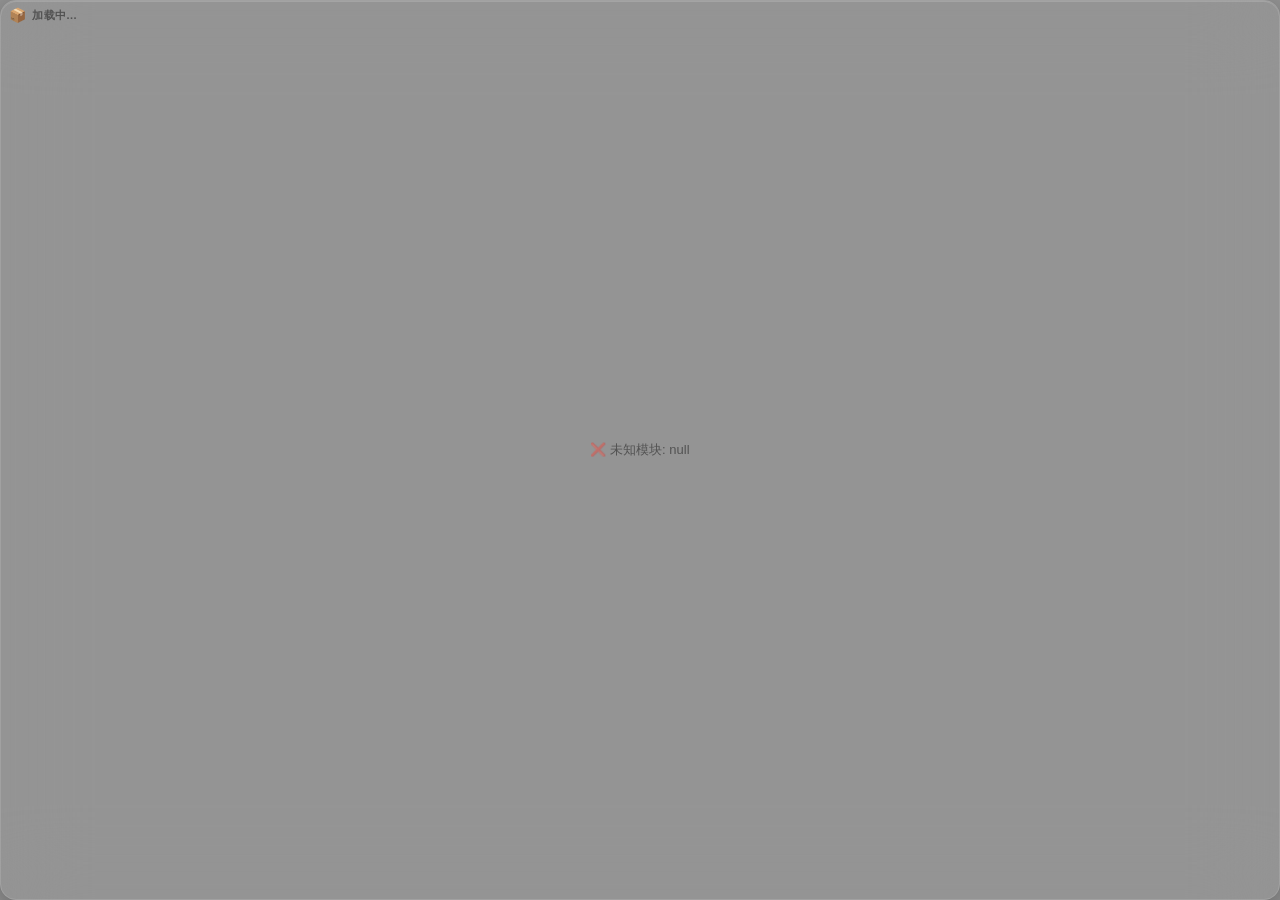
==== commit 67904a76: "Revert "style: 全面视觉升级 - 液态玻璃v2 + 动效增强 + 渐变高光 + 深度层次感" This reverts commit 53e217bb07d22c10e6c9ea2a2f" ====
--- a/Win11 桌面组件/desktop-widget/widget.html
+++ b/Win11 桌面组件/desktop-widget/widget.html
@@ -30,53 +30,51 @@
     }
     /* 拖拽条 */
     #drag-handle {
-      position: absolute; top: 0; left: 0; right: 0; height: 26px;
+      position: absolute; top: 0; left: 0; right: 0; height: 28px;
       z-index: 5; -webkit-app-region: drag; cursor: move;
-      display: flex; align-items: center; padding: 0 10px;
+      display: flex; align-items: center; padding: 0 8px;
     }
     #drag-handle .module-title {
-      font-size: 10px; font-weight: 600; color: var(--text-tertiary);
-      letter-spacing: 1px; text-transform: uppercase;
-      margin-left: 5px;
-    }
-    #drag-handle .module-icon { font-size: 13px; line-height: 1; }
+      font-size: 11px; font-weight: 600; color: var(--text-tertiary);
+      letter-spacing: 0.5px; text-transform: uppercase;
+      margin-left: 6px;
+    }
+    #drag-handle .module-icon { font-size: 14px; line-height: 1; }
     #drag-handle .actions {
       margin-left: auto; display: flex; gap: 4px;
       -webkit-app-region: no-drag;
-      opacity: 0; transition: opacity 0.2s;
+      opacity: 0; transition: opacity 0.15s;
     }
     body:hover #drag-handle .actions { opacity: 1; }
     .action-btn {
-      width: 18px; height: 18px; border-radius: 6px; border: none;
-      background: rgba(255,255,255,0.05); color: var(--text-tertiary);
-      cursor: pointer; font-size: 10px;
+      width: 20px; height: 20px; border-radius: 6px; border: none;
+      background: rgba(255,255,255,0.06); color: var(--text-secondary);
+      cursor: pointer; font-size: 11px;
       display: flex; align-items: center; justify-content: center;
-      transition: all 0.15s;
-    }
-    .action-btn:hover { background: rgba(255,80,80,0.2); color: #ff6b6b; transform: scale(1.1); }
-    .action-btn.zorder-btn:hover { background: var(--accent-soft); color: var(--accent-solid); }
+      transition: background 0.15s, color 0.15s;
+    }
+    .action-btn:hover { background: rgba(255,100,100,0.25); color: #ff6b6b; }
+    .action-btn.zorder-btn:hover { background: rgba(100,160,255,0.20); color: var(--accent); }
     /* 内容区 */
     #module-content {
-      position: absolute; top: 26px; left: 0; right: 0; bottom: 0;
-      padding: 4px 10px 8px;
-      z-index: 1;
+      position: absolute; top: 28px; left: 0; right: 0; bottom: 0;
+      padding: 4px 8px 8px;
     }
     /* 缩放手柄 — 加大 hitbox */
     #resize-handle {
       position: absolute; bottom: 0; right: 0;
-      width: 24px; height: 24px; cursor: nwse-resize; z-index: 10;
-      opacity: 0; transition: opacity 0.2s;
+      width: 28px; height: 28px; cursor: nwse-resize; z-index: 10;
+      opacity: 0; transition: opacity 0.15s;
       background: none;
     }
     #resize-handle::after {
       content: '';
-      position: absolute; bottom: 5px; right: 5px;
-      width: 8px; height: 8px;
-      border-right: 2px solid rgba(255,255,255,0.18);
-      border-bottom: 2px solid rgba(255,255,255,0.18);
-      border-radius: 0 0 2px 0;
-    }
-    body:hover #resize-handle { opacity: 0.6; }
+      position: absolute; bottom: 4px; right: 4px;
+      width: 12px; height: 12px;
+      background: linear-gradient(135deg, transparent 38%, rgba(255,255,255,0.25) 38%, rgba(255,255,255,0.25) 52%, transparent 52%);
+      border-radius: 2px;
+    }
+    body:hover #resize-handle { opacity: 0.5; }
     #resize-handle:hover { opacity: 1 !important; }
     /* 加载提示 */
     #loading {
--- a/Win11 桌面组件/desktop-widget/style.css
+++ b/Win11 桌面组件/desktop-widget/style.css
@@ -1,5 +1,5 @@
 /* ============================================
-   桌面组件 - Win11 液态玻璃主题 v2
+   桌面组件 - 全局毛玻璃 / 液态玻璃主题
    独立窗口架构：body 本身即窗口背景
    ============================================ */
 
@@ -16,26 +16,23 @@
   --text-primary: rgba(255, 255, 255, 0.96);
   --text-secondary: rgba(255, 255, 255, 0.72);
   --text-tertiary: rgba(255, 255, 255, 0.50);
-  --accent: rgba(96, 165, 250, 0.88);
-  --accent-solid: #60a5fa;
-  --accent-glow: rgba(96, 165, 250, 0.25);
-  --accent-soft: rgba(96, 165, 250, 0.12);
+  --accent: rgba(100, 160, 255, 0.80);
+  --accent-glow: rgba(100, 160, 255, 0.25);
   --shadow-card: 0 8px 32px rgba(0, 0, 0, 0.25);
   --shadow-card-hover: 0 12px 40px rgba(0, 0, 0, 0.35);
   --glass-blur: blur(20px);
   --glass-blur-strong: blur(60px);
   --glass-saturate: saturate(220%);
   --glass-brightness: brightness(1.05);
-  --radius-card: 14px;
+  --radius-card: 16px;
   --radius-window: 16px;
-  --radius-sm: 8px;
   --font-mono: 'Cascadia Code', 'JetBrains Mono', 'Fira Code', 'Consolas', monospace;
   --transition-bounce: 0.25s cubic-bezier(0.34, 1.56, 0.64, 1);
-  --transition-soft: 0.18s ease;
+  --transition-soft: 0.15s ease;
   --inset-highlight: inset 0 1px 0 rgba(255, 255, 255, 0.06);
 }
 
-/* 浅色主题 — 跟随系统 */
+/* 浅色主题 — 跟随系统（仅在未手动设置 data-theme 时生效） */
 @media (prefers-color-scheme: light) {
   :root:not([data-theme]) {
     --bg-primary: rgba(255, 255, 255, 0.22);
@@ -48,10 +45,8 @@
     --text-primary: rgba(0, 0, 0, 0.92);
     --text-secondary: rgba(0, 0, 0, 0.65);
     --text-tertiary: rgba(0, 0, 0, 0.45);
-    --accent: rgba(40, 100, 220, 0.78);
-    --accent-solid: #3b82f6;
+    --accent: rgba(40, 100, 220, 0.75);
     --accent-glow: rgba(40, 100, 220, 0.18);
-    --accent-soft: rgba(40, 100, 220, 0.08);
     --shadow-card: 0 8px 32px rgba(0, 0, 0, 0.08);
     --shadow-card-hover: 0 12px 40px rgba(0, 0, 0, 0.14);
     --inset-highlight: inset 0 1px 0 rgba(255, 255, 255, 0.5);
@@ -70,16 +65,14 @@
   --text-primary: rgba(0, 0, 0, 0.88);
   --text-secondary: rgba(0, 0, 0, 0.55);
   --text-tertiary: rgba(0, 0, 0, 0.35);
-  --accent: rgba(40, 100, 220, 0.78);
-  --accent-solid: #3b82f6;
+  --accent: rgba(40, 100, 220, 0.75);
   --accent-glow: rgba(40, 100, 220, 0.18);
-  --accent-soft: rgba(40, 100, 220, 0.08);
   --shadow-card: 0 8px 32px rgba(0, 0, 0, 0.08);
   --shadow-card-hover: 0 12px 40px rgba(0, 0, 0, 0.14);
   --inset-highlight: inset 0 1px 0 rgba(255, 255, 255, 0.5);
 }
 
-/* 手动覆盖 — 深色 */
+/* 手动覆盖 — 深色（与 :root 默认相同，显式写一份） */
 :root[data-theme="dark"] {
   --bg-primary: rgba(18, 18, 30, 0.24);
   --bg-secondary: rgba(34, 38, 70, 0.18);
@@ -91,10 +84,8 @@
   --text-primary: rgba(255, 255, 255, 0.96);
   --text-secondary: rgba(255, 255, 255, 0.72);
   --text-tertiary: rgba(255, 255, 255, 0.50);
-  --accent: rgba(96, 165, 250, 0.88);
-  --accent-solid: #60a5fa;
-  --accent-glow: rgba(96, 165, 250, 0.25);
-  --accent-soft: rgba(96, 165, 250, 0.12);
+  --accent: rgba(100, 160, 255, 0.80);
+  --accent-glow: rgba(100, 160, 255, 0.25);
   --shadow-card: 0 8px 32px rgba(0, 0, 0, 0.25);
   --shadow-card-hover: 0 12px 40px rgba(0, 0, 0, 0.35);
   --inset-highlight: inset 0 1px 0 rgba(255, 255, 255, 0.06);
@@ -104,39 +95,18 @@
    窗口级背景 — data-tint 控制底色
    ============================================ */
 
-/* 默认：黑底透明遮罩 */
+/* 默认：黑底透明遮罩 — alpha 由 --tint-opacity 控制 */
 body {
   --tint-opacity: 0.42;
   background: rgba(0, 0, 0, var(--tint-opacity));
-  backdrop-filter: blur(48px) saturate(200%) brightness(1.02);
-  -webkit-backdrop-filter: blur(48px) saturate(200%) brightness(1.02);
+  backdrop-filter: blur(40px) saturate(180%);
+  -webkit-backdrop-filter: blur(40px) saturate(180%);
   border-radius: var(--radius-window);
-  border: 1px solid rgba(255, 255, 255, 0.10);
+  border: 1px solid rgba(255, 255, 255, 0.12);
   box-shadow:
-    inset 0 1px 0 rgba(255, 255, 255, 0.08),
-    inset 0 -1px 0 rgba(0, 0, 0, 0.10),
-    0 8px 32px rgba(0, 0, 0, 0.40),
-    0 0 0 1px rgba(255, 255, 255, 0.03);
+    inset 0 1px 0 rgba(255, 255, 255, 0.06),
+    0 8px 32px rgba(0, 0, 0, 0.35);
   position: relative;
-  overflow: hidden;
-}
-
-/* 顶部柔光 + 底部暗角，增加深度感 */
-body::before {
-  content: '';
-  position: absolute;
-  inset: 0;
-  border-radius: var(--radius-window);
-  background:
-    radial-gradient(ellipse 80% 50% at 50% 0%, rgba(255,255,255,0.07), transparent),
-    radial-gradient(ellipse 80% 40% at 50% 100%, rgba(0,0,0,0.12), transparent);
-  pointer-events: none;
-  z-index: 0;
-}
-
-/* 移除 ::after 不再使用 */
-body::after {
-  content: none;
 }
 
 /* 白底透明遮罩 */
@@ -150,30 +120,40 @@
   --border-card-hover: rgba(0, 0, 0, 0.18);
   --border-subtle: rgba(0, 0, 0, 0.05);
   --accent: rgba(40, 100, 220, 0.78);
-  --accent-solid: #3b82f6;
   --accent-glow: rgba(40, 100, 220, 0.22);
-  --accent-soft: rgba(40, 100, 220, 0.10);
   background: rgba(255, 255, 255, var(--tint-opacity));
-  backdrop-filter: blur(48px) saturate(200%) brightness(1.04);
-  -webkit-backdrop-filter: blur(48px) saturate(200%) brightness(1.04);
-  border: 1px solid rgba(255, 255, 255, 0.40);
+  backdrop-filter: blur(40px) saturate(180%);
+  -webkit-backdrop-filter: blur(40px) saturate(180%);
+  border: 1px solid rgba(255, 255, 255, 0.45);
   box-shadow:
-    inset 0 1px 0 rgba(255, 255, 255, 0.45),
-    inset 0 -1px 0 rgba(0, 0, 0, 0.04),
-    0 8px 32px rgba(0, 0, 0, 0.12),
-    0 0 0 1px rgba(255, 255, 255, 0.08);
+    inset 0 1px 0 rgba(255, 255, 255, 0.35),
+    0 8px 32px rgba(0, 0, 0, 0.10);
+}
+
+/* 顶部微光 — 简化为一条细线 */
+body::before {
+  content: '';
+  position: absolute;
+  inset: 0;
+  border-radius: var(--radius-window);
+  border-top: 1px solid rgba(255, 255, 255, 0.10);
+  pointer-events: none;
+  z-index: 0;
 }
 
 body[data-tint="white"]::before {
-  background:
-    radial-gradient(ellipse 80% 50% at 50% 0%, rgba(255,255,255,0.25), transparent),
-    radial-gradient(ellipse 80% 40% at 50% 100%, rgba(0,0,0,0.04), transparent);
+  border-top: 1px solid rgba(255, 255, 255, 0.50);
+}
+
+/* 移除 ::after 不再使用 */
+body::after {
+  content: none;
 }
 
 /* 滚动条 */
 ::-webkit-scrollbar {
-  width: 4px;
-  height: 4px;
+  width: 5px;
+  height: 5px;
 }
 
 ::-webkit-scrollbar-track {
@@ -181,67 +161,59 @@
 }
 
 ::-webkit-scrollbar-thumb {
-  background: rgba(255, 255, 255, 0.12);
-  border-radius: 4px;
+  background: rgba(255, 255, 255, 0.16);
+  border-radius: 3px;
+  border: 1px solid transparent;
+  background-clip: padding-box;
 }
 
 ::-webkit-scrollbar-thumb:hover {
-  background: rgba(255, 255, 255, 0.22);
+  background: rgba(255, 255, 255, 0.28);
 }
 
 /* 通用按钮 */
 .btn {
-  padding: 7px 16px;
-  border-radius: var(--radius-sm);
+  padding: 6px 14px;
+  border-radius: 8px;
   border: 1px solid var(--border-card);
   background: rgba(255, 255, 255, 0.06);
   color: var(--text-primary);
   font-size: 12px;
-  font-weight: 500;
   cursor: pointer;
   transition: all var(--transition-soft);
-  letter-spacing: 0.3px;
 }
 
 .btn:hover {
   background: rgba(255, 255, 255, 0.12);
   border-color: var(--border-card-hover);
-  transform: translateY(-1px);
-}
-
-.btn:active {
-  transform: translateY(0);
 }
 
 .btn-accent {
-  background: linear-gradient(135deg, var(--accent), rgba(96, 165, 250, 0.65));
+  background: var(--accent);
   border-color: transparent;
   color: #fff;
-  box-shadow: 0 2px 12px var(--accent-glow);
 }
 
 .btn-accent:hover {
-  background: linear-gradient(135deg, var(--accent), rgba(96, 165, 250, 0.75));
-  box-shadow: 0 4px 20px var(--accent-glow);
+  background: rgba(100, 160, 255, 0.9);
 }
 
 /* 输入框 */
 .input {
-  padding: 8px 12px;
-  border-radius: var(--radius-sm);
+  padding: 6px 10px;
+  border-radius: 8px;
   border: 1px solid var(--border-card);
-  background: rgba(255, 255, 255, 0.04);
+  background: rgba(255, 255, 255, 0.05);
   color: var(--text-primary);
   font-size: 13px;
   outline: none;
-  transition: all 0.2s ease;
+  transition: border-color 0.15s, box-shadow 0.15s;
   font-family: inherit;
 }
 
 .input:focus {
-  border-color: var(--accent-solid);
-  box-shadow: 0 0 0 3px var(--accent-glow), inset 0 0 0 1px rgba(255,255,255,0.05);
-  background: rgba(255, 255, 255, 0.06);
+  border-color: var(--accent);
+  box-shadow: 0 0 0 2px var(--accent-glow);
 }
 
 .input::placeholder {
@@ -251,33 +223,31 @@
 /* 右键菜单 */
 .context-menu {
   position: fixed;
-  background: rgba(28, 28, 40, 0.92);
-  backdrop-filter: blur(48px) saturate(200%);
-  -webkit-backdrop-filter: blur(48px) saturate(200%);
-  border: 1px solid rgba(255, 255, 255, 0.12);
+  background: rgba(30, 30, 42, 0.94);
+  backdrop-filter: blur(40px) saturate(200%);
+  -webkit-backdrop-filter: blur(40px) saturate(200%);
+  border: 1px solid rgba(255, 255, 255, 0.14);
   border-radius: 12px;
   padding: 6px;
   min-width: 180px;
   z-index: 1000;
-  box-shadow:
-    0 16px 48px rgba(0, 0, 0, 0.45),
-    0 0 0 1px rgba(255, 255, 255, 0.03);
-  animation: menuIn 0.18s cubic-bezier(0.16, 1, 0.3, 1);
+  box-shadow: 0 12px 40px rgba(0, 0, 0, 0.45);
+  animation: menuIn 0.15s ease-out;
 }
 
 @media (prefers-color-scheme: light) {
   :root:not([data-theme]) .context-menu {
-    background: rgba(245, 242, 248, 0.92);
+    background: rgba(245, 242, 248, 0.94);
     border-color: rgba(0, 0, 0, 0.10);
   }
 }
 :root[data-theme="light"] .context-menu {
-  background: rgba(245, 242, 248, 0.92);
+  background: rgba(245, 242, 248, 0.94);
   border-color: rgba(0, 0, 0, 0.10);
 }
 
 @keyframes menuIn {
-  from { opacity: 0; transform: scale(0.92) translateY(-6px); }
+  from { opacity: 0; transform: scale(0.95) translateY(-4px); }
   to   { opacity: 1; transform: scale(1) translateY(0); }
 }
 
@@ -285,23 +255,22 @@
   display: flex;
   align-items: center;
   gap: 10px;
-  padding: 9px 14px;
-  border-radius: var(--radius-sm);
+  padding: 8px 14px;
+  border-radius: 8px;
   color: var(--text-primary);
   font-size: 13px;
   cursor: pointer;
-  transition: all 0.12s;
+  transition: background 0.12s;
 }
 
 .context-menu .menu-item:hover {
-  background: var(--accent-soft);
-  color: var(--accent-solid);
+  background: rgba(255, 255, 255, 0.10);
 }
 
 .context-menu .menu-divider {
   height: 1px;
-  background: rgba(255, 255, 255, 0.06);
-  margin: 4px 10px;
+  background: rgba(255, 255, 255, 0.08);
+  margin: 4px 8px;
 }
 
 /* 设置面板 */
@@ -312,9 +281,7 @@
   display: flex;
   align-items: center;
   justify-content: center;
-  background: rgba(0, 0, 0, 0.18);
-  backdrop-filter: blur(4px);
-  -webkit-backdrop-filter: blur(4px);
+  background: rgba(0, 0, 0, 0.22);
   animation: fadeIn 0.15s ease;
 }
 
@@ -322,40 +289,31 @@
   width: min(300px, calc(100vw - 32px));
   max-height: 80vh;
   overflow-y: auto;
-  padding: 20px;
-  border-radius: 18px;
-  border: 1px solid rgba(255, 255, 255, 0.12);
-  background: rgba(28, 28, 42, 0.92);
-  backdrop-filter: blur(48px) saturate(200%);
-  -webkit-backdrop-filter: blur(48px) saturate(200%);
-  box-shadow:
-    0 24px 64px rgba(0, 0, 0, 0.45),
-    0 0 0 1px rgba(255, 255, 255, 0.03);
-  color: var(--text-primary);
-  animation: dialogIn 0.25s cubic-bezier(0.16, 1, 0.3, 1);
-}
-
-@keyframes dialogIn {
-  from { opacity: 0; transform: scale(0.92) translateY(12px); }
-  to   { opacity: 1; transform: scale(1) translateY(0); }
+  padding: 18px;
+  border-radius: 16px;
+  border: 1px solid rgba(255, 255, 255, 0.15);
+  background: rgba(30, 30, 44, 0.95);
+  backdrop-filter: blur(40px) saturate(180%);
+  -webkit-backdrop-filter: blur(40px) saturate(180%);
+  box-shadow: 0 20px 60px rgba(0, 0, 0, 0.45);
+  color: var(--text-primary);
 }
 
 @media (prefers-color-scheme: light) {
   :root:not([data-theme]) .widget-settings-dialog {
-    background: rgba(245, 242, 248, 0.92);
+    background: rgba(245, 242, 248, 0.95);
     border-color: rgba(0, 0, 0, 0.10);
   }
 }
 :root[data-theme="light"] .widget-settings-dialog {
-  background: rgba(245, 242, 248, 0.92);
+  background: rgba(245, 242, 248, 0.95);
   border-color: rgba(0, 0, 0, 0.10);
 }
 
 .widget-settings-dialog h3 {
-  margin: 0 0 16px;
+  margin: 0 0 14px;
   font-size: 15px;
   font-weight: 700;
-  letter-spacing: 0.3px;
 }
 
 .setting-section {
@@ -365,17 +323,14 @@
 }
 
 .setting-label {
-  font-size: 11px;
-  color: var(--text-tertiary);
-  text-transform: uppercase;
-  letter-spacing: 0.8px;
-  font-weight: 600;
+  font-size: 12px;
+  color: var(--text-secondary);
 }
 
 .theme-options {
   display: grid;
   grid-template-columns: repeat(3, 1fr);
-  gap: 6px;
+  gap: 8px;
 }
 
 .theme-option {
@@ -384,49 +339,39 @@
   align-items: center;
   justify-content: center;
   gap: 4px;
-  min-height: 56px;
+  min-height: 58px;
   border-radius: 12px;
-  border: 1px solid var(--border-subtle);
-  background: rgba(255, 255, 255, 0.03);
-  color: var(--text-tertiary);
-  font-size: 10px;
-  font-weight: 500;
+  border: 1px solid var(--border-card);
+  background: rgba(255, 255, 255, 0.05);
+  color: var(--text-secondary);
+  font-size: 11px;
   cursor: pointer;
   transition: all var(--transition-soft);
 }
 
-.theme-option:hover {
-  background: var(--accent-soft);
+.theme-option:hover,
+.theme-option.active {
   border-color: var(--accent);
-  color: var(--text-secondary);
-  transform: translateY(-1px);
-}
-
-.theme-option.active {
-  border-color: var(--accent-solid);
   background: var(--accent-glow);
   color: var(--text-primary);
-  box-shadow: 0 0 16px var(--accent-glow);
 }
 
 .setting-hint {
-  margin-top: 14px;
-  font-size: 10px;
-  line-height: 1.6;
+  margin-top: 12px;
+  font-size: 11px;
+  line-height: 1.5;
   color: var(--text-tertiary);
-  text-align: center;
 }
 
 .setting-range-row {
   display: flex;
   align-items: center;
   gap: 10px;
-  padding: 4px 0;
 }
 
 .setting-range-row input[type="range"] {
   flex: 1;
-  accent-color: var(--accent-solid);
+  accent-color: var(--accent);
   height: 4px;
 }
 
@@ -445,6 +390,6 @@
 }
 
 @keyframes fadeSlideIn {
-  from { opacity: 0; transform: translateY(10px); }
+  from { opacity: 0; transform: translateY(8px); }
   to   { opacity: 1; transform: translateY(0); }
 }
--- a/Win11 桌面组件/desktop-widget/modules/clock/clock.css
+++ b/Win11 桌面组件/desktop-widget/modules/clock/clock.css
@@ -1,5 +1,5 @@
 /* ============================================
-   时钟模块 — 液态玻璃风格
+   时钟模块
    ============================================ */
 
 .clock-container {
@@ -8,35 +8,28 @@
   align-items: center;
   justify-content: center;
   height: 100%;
-  gap: 6px;
-  position: relative;
-  z-index: 1;
+  gap: 4px;
 }
 
 .clock-time {
   font-family: var(--font-mono);
-  font-size: clamp(36px, 9vw, 68px);
+  font-size: clamp(36px, 8vw, 64px);
   font-weight: 300;
   color: var(--text-primary);
-  letter-spacing: 3px;
+  letter-spacing: 2px;
   line-height: 1;
-  text-shadow:
-    0 0 60px rgba(96, 165, 250, 0.18),
-    0 0 20px rgba(255, 255, 255, 0.08);
+  text-shadow: 0 0 40px rgba(255, 255, 255, 0.15);
 }
 
 .clock-date {
-  font-size: clamp(13px, 2.2vw, 15px);
+  font-size: clamp(14px, 2.5vw, 16px);
   color: var(--text-secondary);
   font-weight: 500;
-  letter-spacing: 1px;
+  letter-spacing: 0.5px;
 }
 
 .clock-weekday {
-  font-size: clamp(11px, 1.8vw, 13px);
+  font-size: clamp(12px, 2vw, 14px);
   color: var(--text-tertiary);
-  font-weight: 400;
-  letter-spacing: 2px;
-  text-transform: uppercase;
   margin-top: 2px;
 }
--- a/Win11 桌面组件/desktop-widget/modules/calendar/calendar.css
+++ b/Win11 桌面组件/desktop-widget/modules/calendar/calendar.css
@@ -1,13 +1,11 @@
 /* ============================================
-   日历模块 — 液态玻璃风格
+   日历模块
    ============================================ */
 
 .calendar-container {
   display: flex;
   flex-direction: column;
   height: 100%;
-  position: relative;
-  z-index: 1;
 }
 
 .calendar-header {
@@ -15,57 +13,47 @@
   align-items: center;
   justify-content: space-between;
   margin-bottom: 8px;
-  padding: 0 2px;
 }
 
 .calendar-month-label {
   font-size: clamp(14px, 2.5vw, 16px);
   font-weight: 700;
   color: var(--text-primary);
-  letter-spacing: 0.5px;
 }
 
 .calendar-nav-btn {
-  width: clamp(26px, 4vw, 32px);
-  height: clamp(26px, 4vw, 32px);
-  border-radius: 10px;
-  border: 1px solid var(--border-subtle);
-  background: rgba(255, 255, 255, 0.04);
+  width: clamp(26px, 4vw, 30px);
+  height: clamp(26px, 4vw, 30px);
+  border-radius: 8px;
+  border: none;
+  background: rgba(255, 255, 255, 0.06);
   color: var(--text-secondary);
   cursor: pointer;
-  font-size: 12px;
+  font-size: 13px;
   display: flex;
   align-items: center;
   justify-content: center;
-  transition: all 0.18s;
+  transition: all 0.15s;
 }
 
 .calendar-nav-btn:hover {
-  background: var(--accent-soft);
-  border-color: var(--accent);
-  color: var(--accent-solid);
-  transform: scale(1.08);
-}
-
-.calendar-nav-btn:active {
-  transform: scale(0.96);
+  background: rgba(255, 255, 255, 0.14);
+  color: var(--text-primary);
 }
 
 .calendar-grid {
   display: grid;
   grid-template-columns: repeat(7, 1fr);
-  gap: 3px;
+  gap: 2px;
   flex: 1;
 }
 
 .calendar-day-header {
   text-align: center;
-  font-size: clamp(9px, 1.6vw, 11px);
-  font-weight: 700;
+  font-size: clamp(10px, 1.8vw, 12px);
+  font-weight: 600;
   color: var(--text-tertiary);
   padding: 4px 0;
-  letter-spacing: 0.5px;
-  text-transform: uppercase;
 }
 
 .calendar-day {
@@ -73,18 +61,17 @@
   align-items: center;
   justify-content: center;
   font-size: clamp(12px, 2vw, 14px);
-  font-weight: 500;
-  min-height: clamp(26px, 4vw, 32px);
-  border-radius: 10px;
+  font-weight: 600;
+  min-height: clamp(24px, 4vw, 30px);
+  border-radius: 8px;
   cursor: pointer;
   color: var(--text-secondary);
-  transition: all 0.15s;
+  transition: all 0.12s;
   position: relative;
 }
 
 .calendar-day:hover {
-  background: rgba(255, 255, 255, 0.06);
-  color: var(--text-primary);
+  background: rgba(255, 255, 255, 0.08);
 }
 
 .calendar-day.today {
@@ -96,28 +83,25 @@
   content: '';
   position: absolute;
   top: 50%; left: 50%; transform: translate(-50%, -50%);
-  width: clamp(22px, 3.5vw, 28px);
-  height: clamp(22px, 3.5vw, 28px);
+  width: 26px; height: 26px;
   border-radius: 50%;
-  background: linear-gradient(135deg, var(--accent), rgba(96, 165, 250, 0.55));
-  box-shadow: 0 2px 12px var(--accent-glow);
+  background: var(--accent);
   z-index: -1;
 }
 
 .calendar-day.other-month {
   color: var(--text-tertiary);
-  opacity: 0.35;
+  opacity: 0.4;
 }
 
 .calendar-day.has-todo::before {
   content: '';
   position: absolute;
-  bottom: clamp(3px, 0.5vw, 5px);
+  bottom: 5px;
   left: 50%;
   transform: translateX(-50%);
-  width: clamp(4px, 0.7vw, 5px);
-  height: clamp(4px, 0.7vw, 5px);
+  width: clamp(4px, 0.7vw, 6px);
+  height: clamp(4px, 0.7vw, 6px);
   border-radius: 50%;
-  background: var(--accent-solid);
-  box-shadow: 0 0 6px var(--accent-glow);
+  background: var(--accent);
 }
--- a/Win11 桌面组件/desktop-widget/modules/weather/weather.css
+++ b/Win11 桌面组件/desktop-widget/modules/weather/weather.css
@@ -1,65 +1,55 @@
 /* ============================================
-   天气模块 — 液态玻璃风格
+   天气模块样式
    ============================================ */
 
 .weather-container {
   display: flex;
   flex-direction: column;
   height: 100%;
-  position: relative;
-  z-index: 1;
 }
 
 .weather-main {
   display: flex;
   align-items: center;
-  gap: 12px;
-  margin-bottom: 6px;
+  gap: 14px;
+  margin-bottom: 8px;
 }
 
 .weather-icon {
-  font-size: clamp(36px, 9vw, 56px);
+  font-size: clamp(32px, 8vw, 52px);
   line-height: 1;
-  filter: drop-shadow(0 4px 12px rgba(0,0,0,0.15));
 }
 
 .weather-temp {
   font-family: var(--font-mono);
-  font-size: clamp(36px, 8vw, 52px);
+  font-size: clamp(32px, 7vw, 48px);
   font-weight: 200;
   color: var(--text-primary);
   line-height: 1;
-  letter-spacing: -1px;
 }
 
 .weather-temp sup {
   font-size: clamp(14px, 3vw, 18px);
   font-weight: 400;
   vertical-align: super;
-  letter-spacing: 0;
 }
 
 .weather-desc {
   font-size: clamp(12px, 2vw, 14px);
   color: var(--text-secondary);
-  font-weight: 500;
+  margin-bottom: 12px;
+}
+
+.weather-details {
+  display: flex;
+  gap: 16px;
   margin-bottom: 10px;
 }
 
-.weather-details {
-  display: flex;
-  gap: 14px;
-  margin-bottom: 10px;
-  padding: 6px 8px;
-  border-radius: 10px;
-  background: rgba(255, 255, 255, 0.03);
-  border: 1px solid var(--border-subtle);
-}
-
 .weather-detail {
   display: flex;
   align-items: center;
-  gap: 5px;
+  gap: 4px;
   font-size: clamp(11px, 1.8vw, 13px);
   color: var(--text-tertiary);
 }
@@ -71,27 +61,26 @@
 .weather-city {
   font-size: clamp(11px, 1.8vw, 13px);
   color: var(--text-tertiary);
-  margin-bottom: 8px;
+  margin-bottom: 10px;
   cursor: pointer;
-  transition: all 0.15s;
+  transition: color 0.15s;
   display: flex;
   align-items: center;
   gap: 4px;
-  font-weight: 500;
 }
 
 .weather-city:hover {
-  color: var(--accent-solid);
+  color: var(--text-secondary);
 }
 
 .weather-city .edit-hint {
-  font-size: clamp(9px, 1.4vw, 11px);
+  font-size: clamp(10px, 1.5vw, 12px);
   opacity: 0;
   transition: opacity 0.15s;
 }
 
 .weather-city:hover .edit-hint {
-  opacity: 0.7;
+  opacity: 0.6;
 }
 
 .weather-forecast {
@@ -107,37 +96,26 @@
   flex-direction: column;
   align-items: center;
   justify-content: center;
-  gap: 3px;
-  padding: 8px 4px;
-  border-radius: 12px;
+  gap: 2px;
+  padding: 6px 4px;
+  border-radius: 10px;
   background: rgba(255, 255, 255, 0.03);
-  border: 1px solid var(--border-subtle);
   min-width: 0;
-  transition: all 0.15s;
-}
-
-.forecast-day:hover {
-  background: rgba(255, 255, 255, 0.06);
-  border-color: var(--border-card);
-  transform: translateY(-2px);
 }
 
 .forecast-day .day-label {
-  font-size: clamp(9px, 1.5vw, 11px);
-  color: var(--text-tertiary);
-  font-weight: 600;
-  letter-spacing: 0.5px;
+  font-size: clamp(10px, 1.6vw, 12px);
+  color: var(--text-tertiary);
+  font-weight: 500;
 }
 
 .forecast-day .day-icon {
-  font-size: clamp(20px, 4vw, 26px);
-  filter: drop-shadow(0 2px 6px rgba(0,0,0,0.1));
+  font-size: clamp(18px, 3.5vw, 22px);
 }
 
 .forecast-day .day-temps {
   font-size: clamp(10px, 1.6vw, 12px);
   color: var(--text-secondary);
-  font-variant-numeric: tabular-nums;
 }
 
 .forecast-day .day-temps .high {
@@ -147,7 +125,6 @@
 
 .forecast-day .day-temps .low {
   color: var(--text-tertiary);
-  font-weight: 400;
 }
 
 .weather-loading {
@@ -157,33 +134,20 @@
   height: 100%;
   color: var(--text-tertiary);
   font-size: clamp(13px, 2.2vw, 15px);
-  animation: pulse 2s ease-in-out infinite;
-}
-
-@keyframes pulse {
-  0%, 100% { opacity: 0.6; }
-  50% { opacity: 1; }
 }
 
 /* 离线提示条 */
 .weather-offline-bar {
-  font-size: clamp(10px, 1.6vw, 12px);
-  color: var(--text-tertiary);
-  text-align: center;
-  padding: 5px 10px;
-  margin-bottom: 6px;
-  border-radius: var(--radius-sm);
-  background: rgba(255, 200, 60, 0.08);
-  border: 1px solid rgba(255, 200, 60, 0.12);
+  font-size: clamp(10px, 1.6vw, 12px); color: var(--text-tertiary);
+  text-align: center; padding: 3px 6px; margin-bottom: 6px;
+  border-radius: 6px; background: rgba(255, 200, 60, 0.10);
 }
 
 /* 城市设置弹窗 */
 .weather-settings-overlay {
   position: fixed;
   inset: 0;
-  background: rgba(0, 0, 0, 0.18);
-  backdrop-filter: blur(4px);
-  -webkit-backdrop-filter: blur(4px);
+  background: rgba(0, 0, 0, 0.3);
   z-index: 2000;
   display: flex;
   align-items: center;
@@ -197,38 +161,31 @@
 }
 
 .weather-settings-dialog {
-  background: rgba(28, 28, 42, 0.92);
-  backdrop-filter: blur(48px) saturate(200%);
-  -webkit-backdrop-filter: blur(48px) saturate(200%);
-  border: 1px solid rgba(255, 255, 255, 0.12);
-  border-radius: 18px;
+  background: rgba(30, 30, 44, 0.95);
+  backdrop-filter: blur(40px) saturate(180%);
+  -webkit-backdrop-filter: blur(40px) saturate(180%);
+  border: 1px solid rgba(255, 255, 255, 0.15);
+  border-radius: 16px;
   padding: 20px 24px;
   min-width: 280px;
-  box-shadow: 0 24px 64px rgba(0, 0, 0, 0.45);
-  animation: dialogIn 0.25s cubic-bezier(0.16, 1, 0.3, 1);
-}
-
-@keyframes dialogIn {
-  from { opacity: 0; transform: scale(0.92) translateY(12px); }
-  to   { opacity: 1; transform: scale(1) translateY(0); }
+  box-shadow: 0 20px 60px rgba(0, 0, 0, 0.5);
 }
 
 @media (prefers-color-scheme: light) {
   :root:not([data-theme]) .weather-settings-dialog {
-    background: rgba(245, 242, 248, 0.92);
+    background: rgba(245, 242, 248, 0.95);
     border-color: rgba(0, 0, 0, 0.10);
   }
 }
 :root[data-theme="light"] .weather-settings-dialog {
-  background: rgba(245, 242, 248, 0.92);
+  background: rgba(245, 242, 248, 0.95);
   border-color: rgba(0, 0, 0, 0.10);
 }
 
 .weather-settings-dialog h3 {
   font-size: clamp(14px, 2.5vw, 16px);
-  margin-bottom: 14px;
+  margin-bottom: 12px;
   color: var(--text-primary);
-  font-weight: 700;
 }
 
 .weather-settings-dialog .input-row {
@@ -243,6 +200,5 @@
 .weather-settings-dialog .hint {
   font-size: clamp(10px, 1.8vw, 12px);
   color: var(--text-tertiary);
-  margin-top: 10px;
-  line-height: 1.5;
-}
+  margin-top: 8px;
+}
--- a/Win11 桌面组件/desktop-widget/modules/todo/todo.css
+++ b/Win11 桌面组件/desktop-widget/modules/todo/todo.css
@@ -1,5 +1,5 @@
 /* ============================================
-   待办事项模块 — 液态玻璃风格
+   待办事项模块
    ============================================ */
 
 .todo-container {
@@ -7,8 +7,6 @@
   flex-direction: column;
   height: 100%;
   gap: 8px;
-  position: relative;
-  z-index: 1;
 }
 
 .todo-input-row {
@@ -18,7 +16,6 @@
 
 .todo-input-row .input {
   flex: 1;
-  border-radius: 10px;
 }
 
 .todo-list {
@@ -26,40 +23,37 @@
   overflow-y: auto;
   display: flex;
   flex-direction: column;
-  gap: 3px;
+  gap: 2px;
   min-height: 0;
-  padding-right: 2px;
 }
 
 .todo-item {
   display: flex;
   align-items: center;
   gap: 8px;
-  padding: 8px 10px;
-  border-radius: 10px;
-  transition: all 0.15s;
-  animation: todoIn 0.25s cubic-bezier(0.16, 1, 0.3, 1);
-  border: 1px solid transparent;
+  padding: 7px 8px;
+  border-radius: 8px;
+  transition: background 0.12s;
+  animation: todoIn 0.2s ease;
 }
 
 @keyframes todoIn {
-  from { opacity: 0; transform: translateY(-6px) scale(0.97); }
-  to   { opacity: 1; transform: translateY(0) scale(1); }
+  from { opacity: 0; transform: translateY(-4px); }
+  to   { opacity: 1; transform: translateY(0); }
 }
 
 .todo-item:hover {
   background: rgba(255, 255, 255, 0.04);
-  border-color: var(--border-subtle);
 }
 
 .todo-checkbox {
-  width: clamp(17px, 3vw, 20px);
-  height: clamp(17px, 3vw, 20px);
+  width: clamp(16px, 3vw, 20px);
+  height: clamp(16px, 3vw, 20px);
   border-radius: 50%;
   border: 2px solid var(--border-card);
   cursor: pointer;
   flex-shrink: 0;
-  transition: all 0.2s cubic-bezier(0.16, 1, 0.3, 1);
+  transition: all 0.15s;
   display: flex;
   align-items: center;
   justify-content: center;
@@ -68,16 +62,13 @@
 }
 
 .todo-checkbox:hover {
-  border-color: var(--accent-solid);
-  box-shadow: 0 0 10px var(--accent-glow);
-  transform: scale(1.1);
+  border-color: var(--accent);
 }
 
 .todo-item.done .todo-checkbox {
-  background: linear-gradient(135deg, var(--accent), rgba(96, 165, 250, 0.6));
-  border-color: transparent;
+  background: var(--accent);
+  border-color: var(--accent);
   color: #fff;
-  box-shadow: 0 2px 8px var(--accent-glow);
 }
 
 .todo-text {
@@ -85,14 +76,12 @@
   font-size: clamp(13px, 2vw, 15px);
   color: var(--text-primary);
   word-break: break-all;
-  line-height: 1.4;
-  transition: all 0.2s;
 }
 
 .todo-item.done .todo-text {
   text-decoration: line-through;
   color: var(--text-tertiary);
-  opacity: 0.5;
+  opacity: 0.6;
 }
 
 .todo-delete {
@@ -105,7 +94,7 @@
   cursor: pointer;
   font-size: clamp(11px, 1.8vw, 13px);
   opacity: 0;
-  transition: all 0.15s;
+  transition: all 0.12s;
   flex-shrink: 0;
   display: flex;
   align-items: center;
@@ -113,14 +102,12 @@
 }
 
 .todo-item:hover .todo-delete {
-  opacity: 0.6;
+  opacity: 1;
 }
 
 .todo-delete:hover {
-  opacity: 1 !important;
-  background: rgba(255, 80, 80, 0.15);
-  color: #ff6b6b;
-  transform: scale(1.1);
+  background: rgba(255, 80, 80, 0.2);
+  color: #ff5555;
 }
 
 .todo-empty {
@@ -130,41 +117,28 @@
   height: 100%;
   color: var(--text-tertiary);
   font-size: clamp(12px, 2vw, 14px);
-  opacity: 0.5;
-  font-style: italic;
+  opacity: 0.6;
 }
 
 .todo-date-badge {
   font-size: clamp(9px, 1.5vw, 11px);
-  color: var(--accent-solid);
-  padding: 2px 7px;
-  border-radius: 6px;
-  background: var(--accent-soft);
-  font-weight: 500;
+  color: var(--text-tertiary);
+  padding: 2px 6px;
+  border-radius: 4px;
+  background: rgba(255, 255, 255, 0.04);
   flex-shrink: 0;
 }
 
 .todo-filter-bar {
-  display: flex;
-  align-items: center;
-  justify-content: space-between;
-  gap: 8px;
-  padding: 6px 10px;
-  margin-bottom: 4px;
-  font-size: clamp(11px, 1.8vw, 13px);
-  color: var(--text-secondary);
-  background: var(--accent-soft);
-  border: 1px solid var(--accent-glow);
-  border-radius: 10px;
+  display: flex; align-items: center; justify-content: space-between;
+  gap: 8px; padding: 5px 8px; margin-bottom: 4px;
+  font-size: clamp(11px, 1.8vw, 13px); color: var(--text-secondary);
+  background: var(--accent-glow); border-radius: 8px;
 }
 
 .todo-filter-clear {
-  border: none;
-  background: transparent;
-  cursor: pointer;
-  color: var(--accent-solid);
-  font-size: clamp(11px, 1.8vw, 13px);
-  font-weight: 500;
+  border: none; background: transparent; cursor: pointer;
+  color: var(--accent); font-size: clamp(11px, 1.8vw, 13px);
 }
 
 .todo-filter-clear:hover { text-decoration: underline; }
--- a/Win11 桌面组件/desktop-widget/modules/quick-launch/quick-launch.css
+++ b/Win11 桌面组件/desktop-widget/modules/quick-launch/quick-launch.css
@@ -1,5 +1,5 @@
 /* ============================================
-   快捷启动模块 — 液态玻璃风格
+   快捷启动模块
    ============================================ */
 
 .ql-container {
@@ -7,14 +7,12 @@
   flex-direction: column;
   height: 100%;
   gap: 6px;
-  position: relative;
-  z-index: 1;
 }
 
 .ql-grid {
   display: grid;
-  grid-template-columns: repeat(auto-fill, minmax(58px, 1fr));
-  gap: 6px;
+  grid-template-columns: repeat(auto-fill, minmax(56px, 1fr));
+  gap: 8px;
   flex: 1;
   overflow-y: auto;
   align-content: start;
@@ -25,82 +23,66 @@
   display: flex;
   flex-direction: column;
   align-items: center;
-  gap: 5px;
-  padding: 10px 4px 8px;
+  gap: 4px;
+  padding: 8px 4px;
   border-radius: 12px;
   cursor: pointer;
-  transition: all 0.18s;
+  transition: all 0.15s;
   position: relative;
-  border: 1px solid transparent;
 }
 
 .ql-item:hover {
   background: rgba(255, 255, 255, 0.06);
-  border-color: var(--border-subtle);
-  transform: translateY(-2px);
 }
 
 .ql-item:active {
-  transform: scale(0.94) translateY(0);
-  transition-duration: 0.08s;
+  transform: scale(0.94);
 }
 
 .ql-icon-wrapper {
-  width: clamp(38px, 7.5vw, 48px);
-  height: clamp(38px, 7.5vw, 48px);
-  border-radius: 14px;
-  background: linear-gradient(145deg, rgba(255,255,255,0.08), rgba(255,255,255,0.02));
-  box-shadow:
-    inset 0 1px 0 rgba(255, 255, 255, 0.10),
-    inset 0 -1px 0 rgba(0, 0, 0, 0.06),
-    0 2px 8px rgba(0, 0, 0, 0.10);
-  display: flex;
-  align-items: center;
-  justify-content: center;
-  font-size: clamp(18px, 3.5vw, 24px);
-  transition: all 0.25s cubic-bezier(0.16, 1, 0.3, 1);
+  width: clamp(36px, 7vw, 46px);
+  height: clamp(36px, 7vw, 46px);
+  border-radius: 12px;
+  background: rgba(255, 255, 255, 0.045);
+  box-shadow: inset 0 1px 0 rgba(255, 255, 255, 0.08);
+  display: flex;
+  align-items: center;
+  justify-content: center;
+  font-size: clamp(18px, 3.5vw, 22px);
+  transition: all 0.2s;
   position: relative;
   overflow: hidden;
 }
 
 .ql-item:hover .ql-icon-wrapper {
-  background: linear-gradient(145deg, rgba(255,255,255,0.16), rgba(255,255,255,0.06));
-  box-shadow:
-    0 4px 20px var(--accent-glow),
-    inset 0 1px 0 rgba(255, 255, 255, 0.15);
-  transform: scale(1.08);
+  background: rgba(255, 255, 255, 0.14);
+  box-shadow: 0 0 16px var(--accent-glow);
+  transform: scale(1.06);
 }
 
 .ql-name {
   font-size: clamp(10px, 1.8vw, 12px);
   color: var(--text-secondary);
   text-align: center;
-  max-width: 68px;
+  max-width: 64px;
   overflow: hidden;
   text-overflow: ellipsis;
   white-space: nowrap;
-  font-weight: 500;
-  transition: color 0.15s;
-}
-
-.ql-item:hover .ql-name {
-  color: var(--text-primary);
 }
 
 /* 类型标记小圆点 */
 .ql-type-dot {
   position: absolute;
-  top: 3px;
-  right: 3px;
-  width: 7px;
-  height: 7px;
+  top: 2px;
+  right: 4px;
+  width: 6px;
+  height: 6px;
   border-radius: 50%;
-  box-shadow: 0 0 6px currentColor;
-}
-
-.ql-type-dot.app { background: #4ecdc4; color: #4ecdc4; }
-.ql-type-dot.folder { background: #ffe66d; color: #ffe66d; }
-.ql-type-dot.url { background: #a29bfe; color: #a29bfe; }
+}
+
+.ql-type-dot.app { background: #4ecdc4; }
+.ql-type-dot.folder { background: #ffe66d; }
+.ql-type-dot.url { background: #a29bfe; }
 
 /* 添加按钮 */
 .ql-add-btn {
@@ -108,57 +90,45 @@
   flex-direction: column;
   align-items: center;
   justify-content: center;
-  gap: 5px;
-  padding: 10px 4px 8px;
+  gap: 4px;
+  padding: 8px 4px;
   border-radius: 12px;
   cursor: pointer;
-  transition: all 0.18s;
-  border: 1px solid transparent;
+  transition: all 0.15s;
 }
 
 .ql-add-btn:hover {
-  background: var(--accent-soft);
+  background: rgba(255, 255, 255, 0.04);
+}
+
+.ql-add-icon {
+  width: clamp(36px, 7vw, 46px);
+  height: clamp(36px, 7vw, 46px);
+  border-radius: 12px;
+  border: 1.5px dashed rgba(255, 255, 255, 0.15);
+  display: flex;
+  align-items: center;
+  justify-content: center;
+  font-size: clamp(16px, 3vw, 18px);
+  color: var(--text-tertiary);
+  transition: all 0.2s;
+}
+
+.ql-add-btn:hover .ql-add-icon {
   border-color: var(--accent);
-  transform: translateY(-2px);
-}
-
-.ql-add-icon {
-  width: clamp(38px, 7.5vw, 48px);
-  height: clamp(38px, 7.5vw, 48px);
-  border-radius: 14px;
-  border: 1.5px dashed rgba(255, 255, 255, 0.12);
-  display: flex;
-  align-items: center;
-  justify-content: center;
-  font-size: clamp(16px, 3vw, 20px);
-  color: var(--text-tertiary);
-  transition: all 0.25s;
-}
-
-.ql-add-btn:hover .ql-add-icon {
-  border-color: var(--accent-solid);
-  color: var(--accent-solid);
-  box-shadow: 0 0 16px var(--accent-glow);
+  color: var(--accent);
 }
 
 .ql-add-label {
   font-size: clamp(10px, 1.8vw, 12px);
   color: var(--text-tertiary);
-  font-weight: 500;
-  transition: color 0.15s;
-}
-
-.ql-add-btn:hover .ql-add-label {
-  color: var(--accent-solid);
 }
 
 /* 添加对话框 */
 .ql-dialog-overlay {
   position: fixed;
   inset: 0;
-  background: rgba(0, 0, 0, 0.18);
-  backdrop-filter: blur(4px);
-  -webkit-backdrop-filter: blur(4px);
+  background: rgba(0, 0, 0, 0.3);
   z-index: 2000;
   display: flex;
   align-items: center;
@@ -172,31 +142,23 @@
 }
 
 .ql-dialog {
-  background: rgba(28, 28, 42, 0.92);
-  backdrop-filter: blur(48px) saturate(200%);
-  -webkit-backdrop-filter: blur(48px) saturate(200%);
-  border: 1px solid rgba(255, 255, 255, 0.12);
-  border-radius: 18px;
-  padding: 22px 24px;
+  background: rgba(30, 30, 44, 0.96);
+  backdrop-filter: blur(40px) saturate(180%);
+  -webkit-backdrop-filter: blur(40px) saturate(180%);
+  border: 1px solid rgba(255, 255, 255, 0.15);
+  border-radius: 16px;
+  padding: 20px 24px;
   min-width: 280px;
   max-width: 95vw;
-  box-shadow: 0 24px 64px rgba(0, 0, 0, 0.45);
+  box-shadow: 0 20px 60px rgba(0, 0, 0, 0.5);
   display: flex;
   flex-direction: column;
   gap: 12px;
-  animation: dialogIn 0.25s cubic-bezier(0.16, 1, 0.3, 1);
-}
-
-@keyframes dialogIn {
-  from { opacity: 0; transform: scale(0.92) translateY(12px); }
-  to   { opacity: 1; transform: scale(1) translateY(0); }
 }
 
 .ql-dialog h3 {
   font-size: clamp(14px, 2.5vw, 16px);
   color: var(--text-primary);
-  font-weight: 700;
-  letter-spacing: 0.3px;
 }
 
 .ql-type-tabs {
@@ -206,29 +168,25 @@
 
 .ql-type-tab {
   flex: 1;
-  padding: 9px;
-  border-radius: 10px;
-  border: 1px solid var(--border-subtle);
-  background: rgba(255, 255, 255, 0.03);
-  color: var(--text-tertiary);
+  padding: 8px;
+  border-radius: 8px;
+  border: 1px solid var(--border-card);
+  background: transparent;
+  color: var(--text-secondary);
   cursor: pointer;
   font-size: clamp(11px, 2vw, 13px);
-  font-weight: 500;
   text-align: center;
-  transition: all 0.18s;
+  transition: all 0.15s;
 }
 
 .ql-type-tab:hover {
-  background: rgba(255, 255, 255, 0.06);
-  color: var(--text-secondary);
-  border-color: var(--border-card);
+  background: rgba(255, 255, 255, 0.04);
 }
 
 .ql-type-tab.active {
-  background: linear-gradient(135deg, var(--accent), rgba(96, 165, 250, 0.6));
+  background: var(--accent);
   border-color: transparent;
   color: #fff;
-  box-shadow: 0 2px 12px var(--accent-glow);
 }
 
 .ql-dialog .input-row {
@@ -244,5 +202,4 @@
   display: flex;
   justify-content: flex-end;
   gap: 8px;
-  margin-top: 4px;
-}
+}
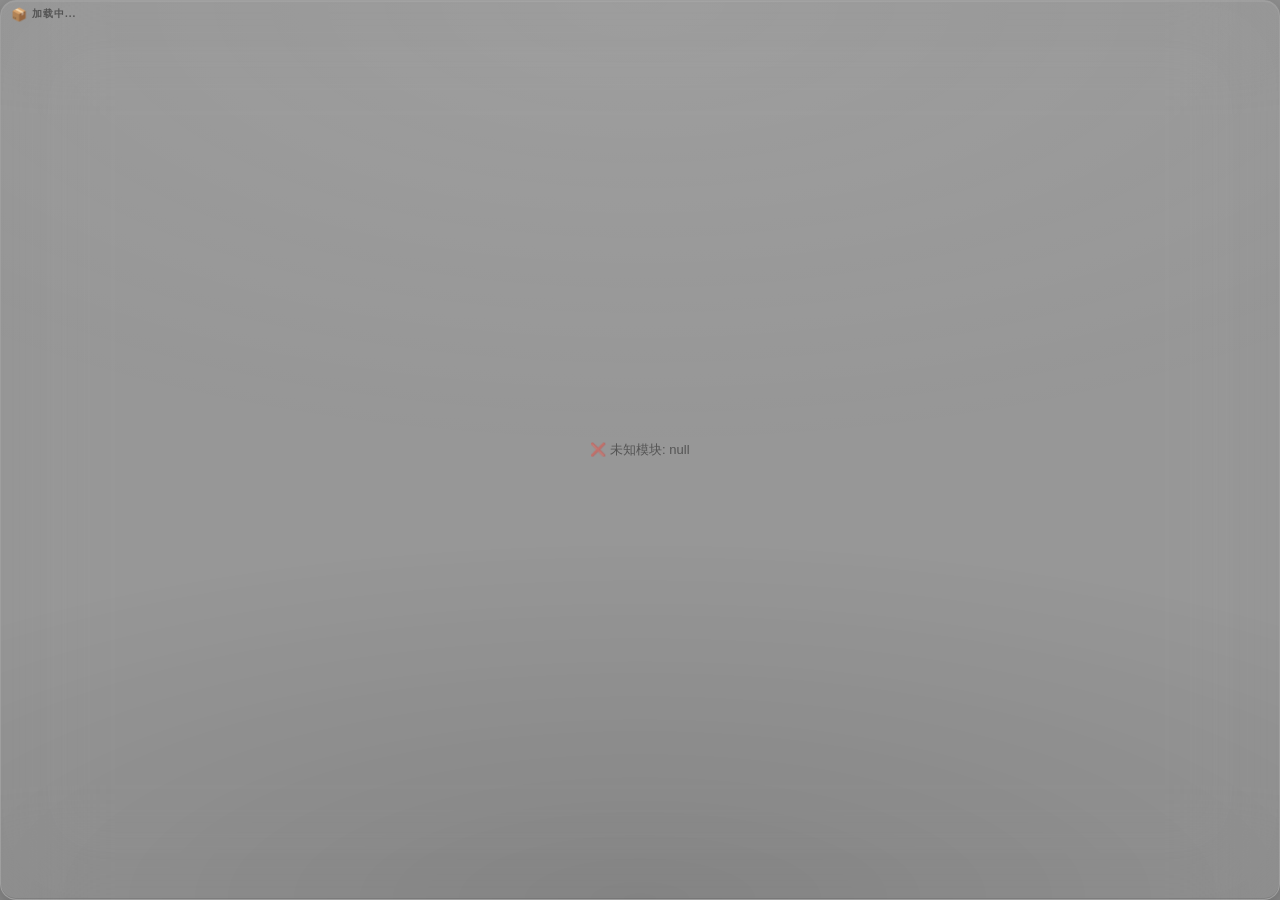
==== commit 92a8cfa7: "Reapply "style: 全面视觉升级 - 液态玻璃v2 + 动效增强 + 渐变高光 + 深度层次感" This reverts commit 67904a76f55940c89b352f01f" ====
--- a/Win11 桌面组件/desktop-widget/widget.html
+++ b/Win11 桌面组件/desktop-widget/widget.html
@@ -30,51 +30,53 @@
     }
     /* 拖拽条 */
     #drag-handle {
-      position: absolute; top: 0; left: 0; right: 0; height: 28px;
+      position: absolute; top: 0; left: 0; right: 0; height: 26px;
       z-index: 5; -webkit-app-region: drag; cursor: move;
-      display: flex; align-items: center; padding: 0 8px;
+      display: flex; align-items: center; padding: 0 10px;
     }
     #drag-handle .module-title {
-      font-size: 11px; font-weight: 600; color: var(--text-tertiary);
-      letter-spacing: 0.5px; text-transform: uppercase;
-      margin-left: 6px;
-    }
-    #drag-handle .module-icon { font-size: 14px; line-height: 1; }
+      font-size: 10px; font-weight: 600; color: var(--text-tertiary);
+      letter-spacing: 1px; text-transform: uppercase;
+      margin-left: 5px;
+    }
+    #drag-handle .module-icon { font-size: 13px; line-height: 1; }
     #drag-handle .actions {
       margin-left: auto; display: flex; gap: 4px;
       -webkit-app-region: no-drag;
-      opacity: 0; transition: opacity 0.15s;
+      opacity: 0; transition: opacity 0.2s;
     }
     body:hover #drag-handle .actions { opacity: 1; }
     .action-btn {
-      width: 20px; height: 20px; border-radius: 6px; border: none;
-      background: rgba(255,255,255,0.06); color: var(--text-secondary);
-      cursor: pointer; font-size: 11px;
+      width: 18px; height: 18px; border-radius: 6px; border: none;
+      background: rgba(255,255,255,0.05); color: var(--text-tertiary);
+      cursor: pointer; font-size: 10px;
       display: flex; align-items: center; justify-content: center;
-      transition: background 0.15s, color 0.15s;
-    }
-    .action-btn:hover { background: rgba(255,100,100,0.25); color: #ff6b6b; }
-    .action-btn.zorder-btn:hover { background: rgba(100,160,255,0.20); color: var(--accent); }
+      transition: all 0.15s;
+    }
+    .action-btn:hover { background: rgba(255,80,80,0.2); color: #ff6b6b; transform: scale(1.1); }
+    .action-btn.zorder-btn:hover { background: var(--accent-soft); color: var(--accent-solid); }
     /* 内容区 */
     #module-content {
-      position: absolute; top: 28px; left: 0; right: 0; bottom: 0;
-      padding: 4px 8px 8px;
+      position: absolute; top: 26px; left: 0; right: 0; bottom: 0;
+      padding: 4px 10px 8px;
+      z-index: 1;
     }
     /* 缩放手柄 — 加大 hitbox */
     #resize-handle {
       position: absolute; bottom: 0; right: 0;
-      width: 28px; height: 28px; cursor: nwse-resize; z-index: 10;
-      opacity: 0; transition: opacity 0.15s;
+      width: 24px; height: 24px; cursor: nwse-resize; z-index: 10;
+      opacity: 0; transition: opacity 0.2s;
       background: none;
     }
     #resize-handle::after {
       content: '';
-      position: absolute; bottom: 4px; right: 4px;
-      width: 12px; height: 12px;
-      background: linear-gradient(135deg, transparent 38%, rgba(255,255,255,0.25) 38%, rgba(255,255,255,0.25) 52%, transparent 52%);
-      border-radius: 2px;
-    }
-    body:hover #resize-handle { opacity: 0.5; }
+      position: absolute; bottom: 5px; right: 5px;
+      width: 8px; height: 8px;
+      border-right: 2px solid rgba(255,255,255,0.18);
+      border-bottom: 2px solid rgba(255,255,255,0.18);
+      border-radius: 0 0 2px 0;
+    }
+    body:hover #resize-handle { opacity: 0.6; }
     #resize-handle:hover { opacity: 1 !important; }
     /* 加载提示 */
     #loading {
--- a/Win11 桌面组件/desktop-widget/style.css
+++ b/Win11 桌面组件/desktop-widget/style.css
@@ -1,5 +1,5 @@
 /* ============================================
-   桌面组件 - 全局毛玻璃 / 液态玻璃主题
+   桌面组件 - Win11 液态玻璃主题 v2
    独立窗口架构：body 本身即窗口背景
    ============================================ */
 
@@ -16,23 +16,26 @@
   --text-primary: rgba(255, 255, 255, 0.96);
   --text-secondary: rgba(255, 255, 255, 0.72);
   --text-tertiary: rgba(255, 255, 255, 0.50);
-  --accent: rgba(100, 160, 255, 0.80);
-  --accent-glow: rgba(100, 160, 255, 0.25);
+  --accent: rgba(96, 165, 250, 0.88);
+  --accent-solid: #60a5fa;
+  --accent-glow: rgba(96, 165, 250, 0.25);
+  --accent-soft: rgba(96, 165, 250, 0.12);
   --shadow-card: 0 8px 32px rgba(0, 0, 0, 0.25);
   --shadow-card-hover: 0 12px 40px rgba(0, 0, 0, 0.35);
   --glass-blur: blur(20px);
   --glass-blur-strong: blur(60px);
   --glass-saturate: saturate(220%);
   --glass-brightness: brightness(1.05);
-  --radius-card: 16px;
+  --radius-card: 14px;
   --radius-window: 16px;
+  --radius-sm: 8px;
   --font-mono: 'Cascadia Code', 'JetBrains Mono', 'Fira Code', 'Consolas', monospace;
   --transition-bounce: 0.25s cubic-bezier(0.34, 1.56, 0.64, 1);
-  --transition-soft: 0.15s ease;
+  --transition-soft: 0.18s ease;
   --inset-highlight: inset 0 1px 0 rgba(255, 255, 255, 0.06);
 }
 
-/* 浅色主题 — 跟随系统（仅在未手动设置 data-theme 时生效） */
+/* 浅色主题 — 跟随系统 */
 @media (prefers-color-scheme: light) {
   :root:not([data-theme]) {
     --bg-primary: rgba(255, 255, 255, 0.22);
@@ -45,8 +48,10 @@
     --text-primary: rgba(0, 0, 0, 0.92);
     --text-secondary: rgba(0, 0, 0, 0.65);
     --text-tertiary: rgba(0, 0, 0, 0.45);
-    --accent: rgba(40, 100, 220, 0.75);
+    --accent: rgba(40, 100, 220, 0.78);
+    --accent-solid: #3b82f6;
     --accent-glow: rgba(40, 100, 220, 0.18);
+    --accent-soft: rgba(40, 100, 220, 0.08);
     --shadow-card: 0 8px 32px rgba(0, 0, 0, 0.08);
     --shadow-card-hover: 0 12px 40px rgba(0, 0, 0, 0.14);
     --inset-highlight: inset 0 1px 0 rgba(255, 255, 255, 0.5);
@@ -65,14 +70,16 @@
   --text-primary: rgba(0, 0, 0, 0.88);
   --text-secondary: rgba(0, 0, 0, 0.55);
   --text-tertiary: rgba(0, 0, 0, 0.35);
-  --accent: rgba(40, 100, 220, 0.75);
+  --accent: rgba(40, 100, 220, 0.78);
+  --accent-solid: #3b82f6;
   --accent-glow: rgba(40, 100, 220, 0.18);
+  --accent-soft: rgba(40, 100, 220, 0.08);
   --shadow-card: 0 8px 32px rgba(0, 0, 0, 0.08);
   --shadow-card-hover: 0 12px 40px rgba(0, 0, 0, 0.14);
   --inset-highlight: inset 0 1px 0 rgba(255, 255, 255, 0.5);
 }
 
-/* 手动覆盖 — 深色（与 :root 默认相同，显式写一份） */
+/* 手动覆盖 — 深色 */
 :root[data-theme="dark"] {
   --bg-primary: rgba(18, 18, 30, 0.24);
   --bg-secondary: rgba(34, 38, 70, 0.18);
@@ -84,8 +91,10 @@
   --text-primary: rgba(255, 255, 255, 0.96);
   --text-secondary: rgba(255, 255, 255, 0.72);
   --text-tertiary: rgba(255, 255, 255, 0.50);
-  --accent: rgba(100, 160, 255, 0.80);
-  --accent-glow: rgba(100, 160, 255, 0.25);
+  --accent: rgba(96, 165, 250, 0.88);
+  --accent-solid: #60a5fa;
+  --accent-glow: rgba(96, 165, 250, 0.25);
+  --accent-soft: rgba(96, 165, 250, 0.12);
   --shadow-card: 0 8px 32px rgba(0, 0, 0, 0.25);
   --shadow-card-hover: 0 12px 40px rgba(0, 0, 0, 0.35);
   --inset-highlight: inset 0 1px 0 rgba(255, 255, 255, 0.06);
@@ -95,18 +104,39 @@
    窗口级背景 — data-tint 控制底色
    ============================================ */
 
-/* 默认：黑底透明遮罩 — alpha 由 --tint-opacity 控制 */
+/* 默认：黑底透明遮罩 */
 body {
   --tint-opacity: 0.42;
   background: rgba(0, 0, 0, var(--tint-opacity));
-  backdrop-filter: blur(40px) saturate(180%);
-  -webkit-backdrop-filter: blur(40px) saturate(180%);
+  backdrop-filter: blur(48px) saturate(200%) brightness(1.02);
+  -webkit-backdrop-filter: blur(48px) saturate(200%) brightness(1.02);
   border-radius: var(--radius-window);
-  border: 1px solid rgba(255, 255, 255, 0.12);
+  border: 1px solid rgba(255, 255, 255, 0.10);
   box-shadow:
-    inset 0 1px 0 rgba(255, 255, 255, 0.06),
-    0 8px 32px rgba(0, 0, 0, 0.35);
+    inset 0 1px 0 rgba(255, 255, 255, 0.08),
+    inset 0 -1px 0 rgba(0, 0, 0, 0.10),
+    0 8px 32px rgba(0, 0, 0, 0.40),
+    0 0 0 1px rgba(255, 255, 255, 0.03);
   position: relative;
+  overflow: hidden;
+}
+
+/* 顶部柔光 + 底部暗角，增加深度感 */
+body::before {
+  content: '';
+  position: absolute;
+  inset: 0;
+  border-radius: var(--radius-window);
+  background:
+    radial-gradient(ellipse 80% 50% at 50% 0%, rgba(255,255,255,0.07), transparent),
+    radial-gradient(ellipse 80% 40% at 50% 100%, rgba(0,0,0,0.12), transparent);
+  pointer-events: none;
+  z-index: 0;
+}
+
+/* 移除 ::after 不再使用 */
+body::after {
+  content: none;
 }
 
 /* 白底透明遮罩 */
@@ -120,40 +150,30 @@
   --border-card-hover: rgba(0, 0, 0, 0.18);
   --border-subtle: rgba(0, 0, 0, 0.05);
   --accent: rgba(40, 100, 220, 0.78);
+  --accent-solid: #3b82f6;
   --accent-glow: rgba(40, 100, 220, 0.22);
+  --accent-soft: rgba(40, 100, 220, 0.10);
   background: rgba(255, 255, 255, var(--tint-opacity));
-  backdrop-filter: blur(40px) saturate(180%);
-  -webkit-backdrop-filter: blur(40px) saturate(180%);
-  border: 1px solid rgba(255, 255, 255, 0.45);
+  backdrop-filter: blur(48px) saturate(200%) brightness(1.04);
+  -webkit-backdrop-filter: blur(48px) saturate(200%) brightness(1.04);
+  border: 1px solid rgba(255, 255, 255, 0.40);
   box-shadow:
-    inset 0 1px 0 rgba(255, 255, 255, 0.35),
-    0 8px 32px rgba(0, 0, 0, 0.10);
-}
-
-/* 顶部微光 — 简化为一条细线 */
-body::before {
-  content: '';
-  position: absolute;
-  inset: 0;
-  border-radius: var(--radius-window);
-  border-top: 1px solid rgba(255, 255, 255, 0.10);
-  pointer-events: none;
-  z-index: 0;
+    inset 0 1px 0 rgba(255, 255, 255, 0.45),
+    inset 0 -1px 0 rgba(0, 0, 0, 0.04),
+    0 8px 32px rgba(0, 0, 0, 0.12),
+    0 0 0 1px rgba(255, 255, 255, 0.08);
 }
 
 body[data-tint="white"]::before {
-  border-top: 1px solid rgba(255, 255, 255, 0.50);
-}
-
-/* 移除 ::after 不再使用 */
-body::after {
-  content: none;
+  background:
+    radial-gradient(ellipse 80% 50% at 50% 0%, rgba(255,255,255,0.25), transparent),
+    radial-gradient(ellipse 80% 40% at 50% 100%, rgba(0,0,0,0.04), transparent);
 }
 
 /* 滚动条 */
 ::-webkit-scrollbar {
-  width: 5px;
-  height: 5px;
+  width: 4px;
+  height: 4px;
 }
 
 ::-webkit-scrollbar-track {
@@ -161,59 +181,67 @@
 }
 
 ::-webkit-scrollbar-thumb {
-  background: rgba(255, 255, 255, 0.16);
-  border-radius: 3px;
-  border: 1px solid transparent;
-  background-clip: padding-box;
+  background: rgba(255, 255, 255, 0.12);
+  border-radius: 4px;
 }
 
 ::-webkit-scrollbar-thumb:hover {
-  background: rgba(255, 255, 255, 0.28);
+  background: rgba(255, 255, 255, 0.22);
 }
 
 /* 通用按钮 */
 .btn {
-  padding: 6px 14px;
-  border-radius: 8px;
+  padding: 7px 16px;
+  border-radius: var(--radius-sm);
   border: 1px solid var(--border-card);
   background: rgba(255, 255, 255, 0.06);
   color: var(--text-primary);
   font-size: 12px;
+  font-weight: 500;
   cursor: pointer;
   transition: all var(--transition-soft);
+  letter-spacing: 0.3px;
 }
 
 .btn:hover {
   background: rgba(255, 255, 255, 0.12);
   border-color: var(--border-card-hover);
+  transform: translateY(-1px);
+}
+
+.btn:active {
+  transform: translateY(0);
 }
 
 .btn-accent {
-  background: var(--accent);
+  background: linear-gradient(135deg, var(--accent), rgba(96, 165, 250, 0.65));
   border-color: transparent;
   color: #fff;
+  box-shadow: 0 2px 12px var(--accent-glow);
 }
 
 .btn-accent:hover {
-  background: rgba(100, 160, 255, 0.9);
+  background: linear-gradient(135deg, var(--accent), rgba(96, 165, 250, 0.75));
+  box-shadow: 0 4px 20px var(--accent-glow);
 }
 
 /* 输入框 */
 .input {
-  padding: 6px 10px;
-  border-radius: 8px;
+  padding: 8px 12px;
+  border-radius: var(--radius-sm);
   border: 1px solid var(--border-card);
-  background: rgba(255, 255, 255, 0.05);
+  background: rgba(255, 255, 255, 0.04);
   color: var(--text-primary);
   font-size: 13px;
   outline: none;
-  transition: border-color 0.15s, box-shadow 0.15s;
+  transition: all 0.2s ease;
   font-family: inherit;
 }
 
 .input:focus {
-  border-color: var(--accent);
-  box-shadow: 0 0 0 2px var(--accent-glow);
+  border-color: var(--accent-solid);
+  box-shadow: 0 0 0 3px var(--accent-glow), inset 0 0 0 1px rgba(255,255,255,0.05);
+  background: rgba(255, 255, 255, 0.06);
 }
 
 .input::placeholder {
@@ -223,31 +251,33 @@
 /* 右键菜单 */
 .context-menu {
   position: fixed;
-  background: rgba(30, 30, 42, 0.94);
-  backdrop-filter: blur(40px) saturate(200%);
-  -webkit-backdrop-filter: blur(40px) saturate(200%);
-  border: 1px solid rgba(255, 255, 255, 0.14);
+  background: rgba(28, 28, 40, 0.92);
+  backdrop-filter: blur(48px) saturate(200%);
+  -webkit-backdrop-filter: blur(48px) saturate(200%);
+  border: 1px solid rgba(255, 255, 255, 0.12);
   border-radius: 12px;
   padding: 6px;
   min-width: 180px;
   z-index: 1000;
-  box-shadow: 0 12px 40px rgba(0, 0, 0, 0.45);
-  animation: menuIn 0.15s ease-out;
+  box-shadow:
+    0 16px 48px rgba(0, 0, 0, 0.45),
+    0 0 0 1px rgba(255, 255, 255, 0.03);
+  animation: menuIn 0.18s cubic-bezier(0.16, 1, 0.3, 1);
 }
 
 @media (prefers-color-scheme: light) {
   :root:not([data-theme]) .context-menu {
-    background: rgba(245, 242, 248, 0.94);
+    background: rgba(245, 242, 248, 0.92);
     border-color: rgba(0, 0, 0, 0.10);
   }
 }
 :root[data-theme="light"] .context-menu {
-  background: rgba(245, 242, 248, 0.94);
+  background: rgba(245, 242, 248, 0.92);
   border-color: rgba(0, 0, 0, 0.10);
 }
 
 @keyframes menuIn {
-  from { opacity: 0; transform: scale(0.95) translateY(-4px); }
+  from { opacity: 0; transform: scale(0.92) translateY(-6px); }
   to   { opacity: 1; transform: scale(1) translateY(0); }
 }
 
@@ -255,22 +285,23 @@
   display: flex;
   align-items: center;
   gap: 10px;
-  padding: 8px 14px;
-  border-radius: 8px;
+  padding: 9px 14px;
+  border-radius: var(--radius-sm);
   color: var(--text-primary);
   font-size: 13px;
   cursor: pointer;
-  transition: background 0.12s;
+  transition: all 0.12s;
 }
 
 .context-menu .menu-item:hover {
-  background: rgba(255, 255, 255, 0.10);
+  background: var(--accent-soft);
+  color: var(--accent-solid);
 }
 
 .context-menu .menu-divider {
   height: 1px;
-  background: rgba(255, 255, 255, 0.08);
-  margin: 4px 8px;
+  background: rgba(255, 255, 255, 0.06);
+  margin: 4px 10px;
 }
 
 /* 设置面板 */
@@ -281,7 +312,9 @@
   display: flex;
   align-items: center;
   justify-content: center;
-  background: rgba(0, 0, 0, 0.22);
+  background: rgba(0, 0, 0, 0.18);
+  backdrop-filter: blur(4px);
+  -webkit-backdrop-filter: blur(4px);
   animation: fadeIn 0.15s ease;
 }
 
@@ -289,31 +322,40 @@
   width: min(300px, calc(100vw - 32px));
   max-height: 80vh;
   overflow-y: auto;
-  padding: 18px;
-  border-radius: 16px;
-  border: 1px solid rgba(255, 255, 255, 0.15);
-  background: rgba(30, 30, 44, 0.95);
-  backdrop-filter: blur(40px) saturate(180%);
-  -webkit-backdrop-filter: blur(40px) saturate(180%);
-  box-shadow: 0 20px 60px rgba(0, 0, 0, 0.45);
+  padding: 20px;
+  border-radius: 18px;
+  border: 1px solid rgba(255, 255, 255, 0.12);
+  background: rgba(28, 28, 42, 0.92);
+  backdrop-filter: blur(48px) saturate(200%);
+  -webkit-backdrop-filter: blur(48px) saturate(200%);
+  box-shadow:
+    0 24px 64px rgba(0, 0, 0, 0.45),
+    0 0 0 1px rgba(255, 255, 255, 0.03);
   color: var(--text-primary);
+  animation: dialogIn 0.25s cubic-bezier(0.16, 1, 0.3, 1);
+}
+
+@keyframes dialogIn {
+  from { opacity: 0; transform: scale(0.92) translateY(12px); }
+  to   { opacity: 1; transform: scale(1) translateY(0); }
 }
 
 @media (prefers-color-scheme: light) {
   :root:not([data-theme]) .widget-settings-dialog {
-    background: rgba(245, 242, 248, 0.95);
+    background: rgba(245, 242, 248, 0.92);
     border-color: rgba(0, 0, 0, 0.10);
   }
 }
 :root[data-theme="light"] .widget-settings-dialog {
-  background: rgba(245, 242, 248, 0.95);
+  background: rgba(245, 242, 248, 0.92);
   border-color: rgba(0, 0, 0, 0.10);
 }
 
 .widget-settings-dialog h3 {
-  margin: 0 0 14px;
+  margin: 0 0 16px;
   font-size: 15px;
   font-weight: 700;
+  letter-spacing: 0.3px;
 }
 
 .setting-section {
@@ -323,14 +365,17 @@
 }
 
 .setting-label {
-  font-size: 12px;
-  color: var(--text-secondary);
+  font-size: 11px;
+  color: var(--text-tertiary);
+  text-transform: uppercase;
+  letter-spacing: 0.8px;
+  font-weight: 600;
 }
 
 .theme-options {
   display: grid;
   grid-template-columns: repeat(3, 1fr);
-  gap: 8px;
+  gap: 6px;
 }
 
 .theme-option {
@@ -339,39 +384,49 @@
   align-items: center;
   justify-content: center;
   gap: 4px;
-  min-height: 58px;
+  min-height: 56px;
   border-radius: 12px;
-  border: 1px solid var(--border-card);
-  background: rgba(255, 255, 255, 0.05);
-  color: var(--text-secondary);
-  font-size: 11px;
+  border: 1px solid var(--border-subtle);
+  background: rgba(255, 255, 255, 0.03);
+  color: var(--text-tertiary);
+  font-size: 10px;
+  font-weight: 500;
   cursor: pointer;
   transition: all var(--transition-soft);
 }
 
-.theme-option:hover,
+.theme-option:hover {
+  background: var(--accent-soft);
+  border-color: var(--accent);
+  color: var(--text-secondary);
+  transform: translateY(-1px);
+}
+
 .theme-option.active {
-  border-color: var(--accent);
+  border-color: var(--accent-solid);
   background: var(--accent-glow);
   color: var(--text-primary);
+  box-shadow: 0 0 16px var(--accent-glow);
 }
 
 .setting-hint {
-  margin-top: 12px;
-  font-size: 11px;
-  line-height: 1.5;
+  margin-top: 14px;
+  font-size: 10px;
+  line-height: 1.6;
   color: var(--text-tertiary);
+  text-align: center;
 }
 
 .setting-range-row {
   display: flex;
   align-items: center;
   gap: 10px;
+  padding: 4px 0;
 }
 
 .setting-range-row input[type="range"] {
   flex: 1;
-  accent-color: var(--accent);
+  accent-color: var(--accent-solid);
   height: 4px;
 }
 
@@ -390,6 +445,6 @@
 }
 
 @keyframes fadeSlideIn {
-  from { opacity: 0; transform: translateY(8px); }
+  from { opacity: 0; transform: translateY(10px); }
   to   { opacity: 1; transform: translateY(0); }
 }
--- a/Win11 桌面组件/desktop-widget/modules/clock/clock.css
+++ b/Win11 桌面组件/desktop-widget/modules/clock/clock.css
@@ -1,5 +1,5 @@
 /* ============================================
-   时钟模块
+   时钟模块 — 液态玻璃风格
    ============================================ */
 
 .clock-container {
@@ -8,28 +8,35 @@
   align-items: center;
   justify-content: center;
   height: 100%;
-  gap: 4px;
+  gap: 6px;
+  position: relative;
+  z-index: 1;
 }
 
 .clock-time {
   font-family: var(--font-mono);
-  font-size: clamp(36px, 8vw, 64px);
+  font-size: clamp(36px, 9vw, 68px);
   font-weight: 300;
   color: var(--text-primary);
-  letter-spacing: 2px;
+  letter-spacing: 3px;
   line-height: 1;
-  text-shadow: 0 0 40px rgba(255, 255, 255, 0.15);
+  text-shadow:
+    0 0 60px rgba(96, 165, 250, 0.18),
+    0 0 20px rgba(255, 255, 255, 0.08);
 }
 
 .clock-date {
-  font-size: clamp(14px, 2.5vw, 16px);
+  font-size: clamp(13px, 2.2vw, 15px);
   color: var(--text-secondary);
   font-weight: 500;
-  letter-spacing: 0.5px;
+  letter-spacing: 1px;
 }
 
 .clock-weekday {
-  font-size: clamp(12px, 2vw, 14px);
+  font-size: clamp(11px, 1.8vw, 13px);
   color: var(--text-tertiary);
+  font-weight: 400;
+  letter-spacing: 2px;
+  text-transform: uppercase;
   margin-top: 2px;
 }
--- a/Win11 桌面组件/desktop-widget/modules/calendar/calendar.css
+++ b/Win11 桌面组件/desktop-widget/modules/calendar/calendar.css
@@ -1,11 +1,13 @@
 /* ============================================
-   日历模块
+   日历模块 — 液态玻璃风格
    ============================================ */
 
 .calendar-container {
   display: flex;
   flex-direction: column;
   height: 100%;
+  position: relative;
+  z-index: 1;
 }
 
 .calendar-header {
@@ -13,47 +15,57 @@
   align-items: center;
   justify-content: space-between;
   margin-bottom: 8px;
+  padding: 0 2px;
 }
 
 .calendar-month-label {
   font-size: clamp(14px, 2.5vw, 16px);
   font-weight: 700;
   color: var(--text-primary);
+  letter-spacing: 0.5px;
 }
 
 .calendar-nav-btn {
-  width: clamp(26px, 4vw, 30px);
-  height: clamp(26px, 4vw, 30px);
-  border-radius: 8px;
-  border: none;
-  background: rgba(255, 255, 255, 0.06);
+  width: clamp(26px, 4vw, 32px);
+  height: clamp(26px, 4vw, 32px);
+  border-radius: 10px;
+  border: 1px solid var(--border-subtle);
+  background: rgba(255, 255, 255, 0.04);
   color: var(--text-secondary);
   cursor: pointer;
-  font-size: 13px;
+  font-size: 12px;
   display: flex;
   align-items: center;
   justify-content: center;
-  transition: all 0.15s;
+  transition: all 0.18s;
 }
 
 .calendar-nav-btn:hover {
-  background: rgba(255, 255, 255, 0.14);
-  color: var(--text-primary);
+  background: var(--accent-soft);
+  border-color: var(--accent);
+  color: var(--accent-solid);
+  transform: scale(1.08);
+}
+
+.calendar-nav-btn:active {
+  transform: scale(0.96);
 }
 
 .calendar-grid {
   display: grid;
   grid-template-columns: repeat(7, 1fr);
-  gap: 2px;
+  gap: 3px;
   flex: 1;
 }
 
 .calendar-day-header {
   text-align: center;
-  font-size: clamp(10px, 1.8vw, 12px);
-  font-weight: 600;
+  font-size: clamp(9px, 1.6vw, 11px);
+  font-weight: 700;
   color: var(--text-tertiary);
   padding: 4px 0;
+  letter-spacing: 0.5px;
+  text-transform: uppercase;
 }
 
 .calendar-day {
@@ -61,17 +73,18 @@
   align-items: center;
   justify-content: center;
   font-size: clamp(12px, 2vw, 14px);
-  font-weight: 600;
-  min-height: clamp(24px, 4vw, 30px);
-  border-radius: 8px;
+  font-weight: 500;
+  min-height: clamp(26px, 4vw, 32px);
+  border-radius: 10px;
   cursor: pointer;
   color: var(--text-secondary);
-  transition: all 0.12s;
+  transition: all 0.15s;
   position: relative;
 }
 
 .calendar-day:hover {
-  background: rgba(255, 255, 255, 0.08);
+  background: rgba(255, 255, 255, 0.06);
+  color: var(--text-primary);
 }
 
 .calendar-day.today {
@@ -83,25 +96,28 @@
   content: '';
   position: absolute;
   top: 50%; left: 50%; transform: translate(-50%, -50%);
-  width: 26px; height: 26px;
+  width: clamp(22px, 3.5vw, 28px);
+  height: clamp(22px, 3.5vw, 28px);
   border-radius: 50%;
-  background: var(--accent);
+  background: linear-gradient(135deg, var(--accent), rgba(96, 165, 250, 0.55));
+  box-shadow: 0 2px 12px var(--accent-glow);
   z-index: -1;
 }
 
 .calendar-day.other-month {
   color: var(--text-tertiary);
-  opacity: 0.4;
+  opacity: 0.35;
 }
 
 .calendar-day.has-todo::before {
   content: '';
   position: absolute;
-  bottom: 5px;
+  bottom: clamp(3px, 0.5vw, 5px);
   left: 50%;
   transform: translateX(-50%);
-  width: clamp(4px, 0.7vw, 6px);
-  height: clamp(4px, 0.7vw, 6px);
+  width: clamp(4px, 0.7vw, 5px);
+  height: clamp(4px, 0.7vw, 5px);
   border-radius: 50%;
-  background: var(--accent);
+  background: var(--accent-solid);
+  box-shadow: 0 0 6px var(--accent-glow);
 }
--- a/Win11 桌面组件/desktop-widget/modules/weather/weather.css
+++ b/Win11 桌面组件/desktop-widget/modules/weather/weather.css
@@ -1,55 +1,65 @@
 /* ============================================
-   天气模块样式
+   天气模块 — 液态玻璃风格
    ============================================ */
 
 .weather-container {
   display: flex;
   flex-direction: column;
   height: 100%;
+  position: relative;
+  z-index: 1;
 }
 
 .weather-main {
   display: flex;
   align-items: center;
-  gap: 14px;
-  margin-bottom: 8px;
+  gap: 12px;
+  margin-bottom: 6px;
 }
 
 .weather-icon {
-  font-size: clamp(32px, 8vw, 52px);
+  font-size: clamp(36px, 9vw, 56px);
   line-height: 1;
+  filter: drop-shadow(0 4px 12px rgba(0,0,0,0.15));
 }
 
 .weather-temp {
   font-family: var(--font-mono);
-  font-size: clamp(32px, 7vw, 48px);
+  font-size: clamp(36px, 8vw, 52px);
   font-weight: 200;
   color: var(--text-primary);
   line-height: 1;
+  letter-spacing: -1px;
 }
 
 .weather-temp sup {
   font-size: clamp(14px, 3vw, 18px);
   font-weight: 400;
   vertical-align: super;
+  letter-spacing: 0;
 }
 
 .weather-desc {
   font-size: clamp(12px, 2vw, 14px);
   color: var(--text-secondary);
-  margin-bottom: 12px;
+  font-weight: 500;
+  margin-bottom: 10px;
 }
 
 .weather-details {
   display: flex;
-  gap: 16px;
+  gap: 14px;
   margin-bottom: 10px;
+  padding: 6px 8px;
+  border-radius: 10px;
+  background: rgba(255, 255, 255, 0.03);
+  border: 1px solid var(--border-subtle);
 }
 
 .weather-detail {
   display: flex;
   align-items: center;
-  gap: 4px;
+  gap: 5px;
   font-size: clamp(11px, 1.8vw, 13px);
   color: var(--text-tertiary);
 }
@@ -61,26 +71,27 @@
 .weather-city {
   font-size: clamp(11px, 1.8vw, 13px);
   color: var(--text-tertiary);
-  margin-bottom: 10px;
+  margin-bottom: 8px;
   cursor: pointer;
-  transition: color 0.15s;
+  transition: all 0.15s;
   display: flex;
   align-items: center;
   gap: 4px;
+  font-weight: 500;
 }
 
 .weather-city:hover {
-  color: var(--text-secondary);
+  color: var(--accent-solid);
 }
 
 .weather-city .edit-hint {
-  font-size: clamp(10px, 1.5vw, 12px);
+  font-size: clamp(9px, 1.4vw, 11px);
   opacity: 0;
   transition: opacity 0.15s;
 }
 
 .weather-city:hover .edit-hint {
-  opacity: 0.6;
+  opacity: 0.7;
 }
 
 .weather-forecast {
@@ -96,26 +107,37 @@
   flex-direction: column;
   align-items: center;
   justify-content: center;
-  gap: 2px;
-  padding: 6px 4px;
-  border-radius: 10px;
+  gap: 3px;
+  padding: 8px 4px;
+  border-radius: 12px;
   background: rgba(255, 255, 255, 0.03);
+  border: 1px solid var(--border-subtle);
   min-width: 0;
+  transition: all 0.15s;
+}
+
+.forecast-day:hover {
+  background: rgba(255, 255, 255, 0.06);
+  border-color: var(--border-card);
+  transform: translateY(-2px);
 }
 
 .forecast-day .day-label {
-  font-size: clamp(10px, 1.6vw, 12px);
-  color: var(--text-tertiary);
-  font-weight: 500;
+  font-size: clamp(9px, 1.5vw, 11px);
+  color: var(--text-tertiary);
+  font-weight: 600;
+  letter-spacing: 0.5px;
 }
 
 .forecast-day .day-icon {
-  font-size: clamp(18px, 3.5vw, 22px);
+  font-size: clamp(20px, 4vw, 26px);
+  filter: drop-shadow(0 2px 6px rgba(0,0,0,0.1));
 }
 
 .forecast-day .day-temps {
   font-size: clamp(10px, 1.6vw, 12px);
   color: var(--text-secondary);
+  font-variant-numeric: tabular-nums;
 }
 
 .forecast-day .day-temps .high {
@@ -125,6 +147,7 @@
 
 .forecast-day .day-temps .low {
   color: var(--text-tertiary);
+  font-weight: 400;
 }
 
 .weather-loading {
@@ -134,20 +157,33 @@
   height: 100%;
   color: var(--text-tertiary);
   font-size: clamp(13px, 2.2vw, 15px);
+  animation: pulse 2s ease-in-out infinite;
+}
+
+@keyframes pulse {
+  0%, 100% { opacity: 0.6; }
+  50% { opacity: 1; }
 }
 
 /* 离线提示条 */
 .weather-offline-bar {
-  font-size: clamp(10px, 1.6vw, 12px); color: var(--text-tertiary);
-  text-align: center; padding: 3px 6px; margin-bottom: 6px;
-  border-radius: 6px; background: rgba(255, 200, 60, 0.10);
+  font-size: clamp(10px, 1.6vw, 12px);
+  color: var(--text-tertiary);
+  text-align: center;
+  padding: 5px 10px;
+  margin-bottom: 6px;
+  border-radius: var(--radius-sm);
+  background: rgba(255, 200, 60, 0.08);
+  border: 1px solid rgba(255, 200, 60, 0.12);
 }
 
 /* 城市设置弹窗 */
 .weather-settings-overlay {
   position: fixed;
   inset: 0;
-  background: rgba(0, 0, 0, 0.3);
+  background: rgba(0, 0, 0, 0.18);
+  backdrop-filter: blur(4px);
+  -webkit-backdrop-filter: blur(4px);
   z-index: 2000;
   display: flex;
   align-items: center;
@@ -161,31 +197,38 @@
 }
 
 .weather-settings-dialog {
-  background: rgba(30, 30, 44, 0.95);
-  backdrop-filter: blur(40px) saturate(180%);
-  -webkit-backdrop-filter: blur(40px) saturate(180%);
-  border: 1px solid rgba(255, 255, 255, 0.15);
-  border-radius: 16px;
+  background: rgba(28, 28, 42, 0.92);
+  backdrop-filter: blur(48px) saturate(200%);
+  -webkit-backdrop-filter: blur(48px) saturate(200%);
+  border: 1px solid rgba(255, 255, 255, 0.12);
+  border-radius: 18px;
   padding: 20px 24px;
   min-width: 280px;
-  box-shadow: 0 20px 60px rgba(0, 0, 0, 0.5);
+  box-shadow: 0 24px 64px rgba(0, 0, 0, 0.45);
+  animation: dialogIn 0.25s cubic-bezier(0.16, 1, 0.3, 1);
+}
+
+@keyframes dialogIn {
+  from { opacity: 0; transform: scale(0.92) translateY(12px); }
+  to   { opacity: 1; transform: scale(1) translateY(0); }
 }
 
 @media (prefers-color-scheme: light) {
   :root:not([data-theme]) .weather-settings-dialog {
-    background: rgba(245, 242, 248, 0.95);
+    background: rgba(245, 242, 248, 0.92);
     border-color: rgba(0, 0, 0, 0.10);
   }
 }
 :root[data-theme="light"] .weather-settings-dialog {
-  background: rgba(245, 242, 248, 0.95);
+  background: rgba(245, 242, 248, 0.92);
   border-color: rgba(0, 0, 0, 0.10);
 }
 
 .weather-settings-dialog h3 {
   font-size: clamp(14px, 2.5vw, 16px);
-  margin-bottom: 12px;
+  margin-bottom: 14px;
   color: var(--text-primary);
+  font-weight: 700;
 }
 
 .weather-settings-dialog .input-row {
@@ -200,5 +243,6 @@
 .weather-settings-dialog .hint {
   font-size: clamp(10px, 1.8vw, 12px);
   color: var(--text-tertiary);
-  margin-top: 8px;
-}
+  margin-top: 10px;
+  line-height: 1.5;
+}
--- a/Win11 桌面组件/desktop-widget/modules/todo/todo.css
+++ b/Win11 桌面组件/desktop-widget/modules/todo/todo.css
@@ -1,5 +1,5 @@
 /* ============================================
-   待办事项模块
+   待办事项模块 — 液态玻璃风格
    ============================================ */
 
 .todo-container {
@@ -7,6 +7,8 @@
   flex-direction: column;
   height: 100%;
   gap: 8px;
+  position: relative;
+  z-index: 1;
 }
 
 .todo-input-row {
@@ -16,6 +18,7 @@
 
 .todo-input-row .input {
   flex: 1;
+  border-radius: 10px;
 }
 
 .todo-list {
@@ -23,37 +26,40 @@
   overflow-y: auto;
   display: flex;
   flex-direction: column;
-  gap: 2px;
+  gap: 3px;
   min-height: 0;
+  padding-right: 2px;
 }
 
 .todo-item {
   display: flex;
   align-items: center;
   gap: 8px;
-  padding: 7px 8px;
-  border-radius: 8px;
-  transition: background 0.12s;
-  animation: todoIn 0.2s ease;
+  padding: 8px 10px;
+  border-radius: 10px;
+  transition: all 0.15s;
+  animation: todoIn 0.25s cubic-bezier(0.16, 1, 0.3, 1);
+  border: 1px solid transparent;
 }
 
 @keyframes todoIn {
-  from { opacity: 0; transform: translateY(-4px); }
-  to   { opacity: 1; transform: translateY(0); }
+  from { opacity: 0; transform: translateY(-6px) scale(0.97); }
+  to   { opacity: 1; transform: translateY(0) scale(1); }
 }
 
 .todo-item:hover {
   background: rgba(255, 255, 255, 0.04);
+  border-color: var(--border-subtle);
 }
 
 .todo-checkbox {
-  width: clamp(16px, 3vw, 20px);
-  height: clamp(16px, 3vw, 20px);
+  width: clamp(17px, 3vw, 20px);
+  height: clamp(17px, 3vw, 20px);
   border-radius: 50%;
   border: 2px solid var(--border-card);
   cursor: pointer;
   flex-shrink: 0;
-  transition: all 0.15s;
+  transition: all 0.2s cubic-bezier(0.16, 1, 0.3, 1);
   display: flex;
   align-items: center;
   justify-content: center;
@@ -62,13 +68,16 @@
 }
 
 .todo-checkbox:hover {
-  border-color: var(--accent);
+  border-color: var(--accent-solid);
+  box-shadow: 0 0 10px var(--accent-glow);
+  transform: scale(1.1);
 }
 
 .todo-item.done .todo-checkbox {
-  background: var(--accent);
-  border-color: var(--accent);
+  background: linear-gradient(135deg, var(--accent), rgba(96, 165, 250, 0.6));
+  border-color: transparent;
   color: #fff;
+  box-shadow: 0 2px 8px var(--accent-glow);
 }
 
 .todo-text {
@@ -76,12 +85,14 @@
   font-size: clamp(13px, 2vw, 15px);
   color: var(--text-primary);
   word-break: break-all;
+  line-height: 1.4;
+  transition: all 0.2s;
 }
 
 .todo-item.done .todo-text {
   text-decoration: line-through;
   color: var(--text-tertiary);
-  opacity: 0.6;
+  opacity: 0.5;
 }
 
 .todo-delete {
@@ -94,7 +105,7 @@
   cursor: pointer;
   font-size: clamp(11px, 1.8vw, 13px);
   opacity: 0;
-  transition: all 0.12s;
+  transition: all 0.15s;
   flex-shrink: 0;
   display: flex;
   align-items: center;
@@ -102,12 +113,14 @@
 }
 
 .todo-item:hover .todo-delete {
-  opacity: 1;
+  opacity: 0.6;
 }
 
 .todo-delete:hover {
-  background: rgba(255, 80, 80, 0.2);
-  color: #ff5555;
+  opacity: 1 !important;
+  background: rgba(255, 80, 80, 0.15);
+  color: #ff6b6b;
+  transform: scale(1.1);
 }
 
 .todo-empty {
@@ -117,28 +130,41 @@
   height: 100%;
   color: var(--text-tertiary);
   font-size: clamp(12px, 2vw, 14px);
-  opacity: 0.6;
+  opacity: 0.5;
+  font-style: italic;
 }
 
 .todo-date-badge {
   font-size: clamp(9px, 1.5vw, 11px);
-  color: var(--text-tertiary);
-  padding: 2px 6px;
-  border-radius: 4px;
-  background: rgba(255, 255, 255, 0.04);
+  color: var(--accent-solid);
+  padding: 2px 7px;
+  border-radius: 6px;
+  background: var(--accent-soft);
+  font-weight: 500;
   flex-shrink: 0;
 }
 
 .todo-filter-bar {
-  display: flex; align-items: center; justify-content: space-between;
-  gap: 8px; padding: 5px 8px; margin-bottom: 4px;
-  font-size: clamp(11px, 1.8vw, 13px); color: var(--text-secondary);
-  background: var(--accent-glow); border-radius: 8px;
+  display: flex;
+  align-items: center;
+  justify-content: space-between;
+  gap: 8px;
+  padding: 6px 10px;
+  margin-bottom: 4px;
+  font-size: clamp(11px, 1.8vw, 13px);
+  color: var(--text-secondary);
+  background: var(--accent-soft);
+  border: 1px solid var(--accent-glow);
+  border-radius: 10px;
 }
 
 .todo-filter-clear {
-  border: none; background: transparent; cursor: pointer;
-  color: var(--accent); font-size: clamp(11px, 1.8vw, 13px);
+  border: none;
+  background: transparent;
+  cursor: pointer;
+  color: var(--accent-solid);
+  font-size: clamp(11px, 1.8vw, 13px);
+  font-weight: 500;
 }
 
 .todo-filter-clear:hover { text-decoration: underline; }
--- a/Win11 桌面组件/desktop-widget/modules/quick-launch/quick-launch.css
+++ b/Win11 桌面组件/desktop-widget/modules/quick-launch/quick-launch.css
@@ -1,5 +1,5 @@
 /* ============================================
-   快捷启动模块
+   快捷启动模块 — 液态玻璃风格
    ============================================ */
 
 .ql-container {
@@ -7,12 +7,14 @@
   flex-direction: column;
   height: 100%;
   gap: 6px;
+  position: relative;
+  z-index: 1;
 }
 
 .ql-grid {
   display: grid;
-  grid-template-columns: repeat(auto-fill, minmax(56px, 1fr));
-  gap: 8px;
+  grid-template-columns: repeat(auto-fill, minmax(58px, 1fr));
+  gap: 6px;
   flex: 1;
   overflow-y: auto;
   align-content: start;
@@ -23,66 +25,82 @@
   display: flex;
   flex-direction: column;
   align-items: center;
-  gap: 4px;
-  padding: 8px 4px;
+  gap: 5px;
+  padding: 10px 4px 8px;
   border-radius: 12px;
   cursor: pointer;
-  transition: all 0.15s;
+  transition: all 0.18s;
   position: relative;
+  border: 1px solid transparent;
 }
 
 .ql-item:hover {
   background: rgba(255, 255, 255, 0.06);
+  border-color: var(--border-subtle);
+  transform: translateY(-2px);
 }
 
 .ql-item:active {
-  transform: scale(0.94);
+  transform: scale(0.94) translateY(0);
+  transition-duration: 0.08s;
 }
 
 .ql-icon-wrapper {
-  width: clamp(36px, 7vw, 46px);
-  height: clamp(36px, 7vw, 46px);
-  border-radius: 12px;
-  background: rgba(255, 255, 255, 0.045);
-  box-shadow: inset 0 1px 0 rgba(255, 255, 255, 0.08);
-  display: flex;
-  align-items: center;
-  justify-content: center;
-  font-size: clamp(18px, 3.5vw, 22px);
-  transition: all 0.2s;
+  width: clamp(38px, 7.5vw, 48px);
+  height: clamp(38px, 7.5vw, 48px);
+  border-radius: 14px;
+  background: linear-gradient(145deg, rgba(255,255,255,0.08), rgba(255,255,255,0.02));
+  box-shadow:
+    inset 0 1px 0 rgba(255, 255, 255, 0.10),
+    inset 0 -1px 0 rgba(0, 0, 0, 0.06),
+    0 2px 8px rgba(0, 0, 0, 0.10);
+  display: flex;
+  align-items: center;
+  justify-content: center;
+  font-size: clamp(18px, 3.5vw, 24px);
+  transition: all 0.25s cubic-bezier(0.16, 1, 0.3, 1);
   position: relative;
   overflow: hidden;
 }
 
 .ql-item:hover .ql-icon-wrapper {
-  background: rgba(255, 255, 255, 0.14);
-  box-shadow: 0 0 16px var(--accent-glow);
-  transform: scale(1.06);
+  background: linear-gradient(145deg, rgba(255,255,255,0.16), rgba(255,255,255,0.06));
+  box-shadow:
+    0 4px 20px var(--accent-glow),
+    inset 0 1px 0 rgba(255, 255, 255, 0.15);
+  transform: scale(1.08);
 }
 
 .ql-name {
   font-size: clamp(10px, 1.8vw, 12px);
   color: var(--text-secondary);
   text-align: center;
-  max-width: 64px;
+  max-width: 68px;
   overflow: hidden;
   text-overflow: ellipsis;
   white-space: nowrap;
+  font-weight: 500;
+  transition: color 0.15s;
+}
+
+.ql-item:hover .ql-name {
+  color: var(--text-primary);
 }
 
 /* 类型标记小圆点 */
 .ql-type-dot {
   position: absolute;
-  top: 2px;
-  right: 4px;
-  width: 6px;
-  height: 6px;
+  top: 3px;
+  right: 3px;
+  width: 7px;
+  height: 7px;
   border-radius: 50%;
-}
-
-.ql-type-dot.app { background: #4ecdc4; }
-.ql-type-dot.folder { background: #ffe66d; }
-.ql-type-dot.url { background: #a29bfe; }
+  box-shadow: 0 0 6px currentColor;
+}
+
+.ql-type-dot.app { background: #4ecdc4; color: #4ecdc4; }
+.ql-type-dot.folder { background: #ffe66d; color: #ffe66d; }
+.ql-type-dot.url { background: #a29bfe; color: #a29bfe; }
 
 /* 添加按钮 */
 .ql-add-btn {
@@ -90,45 +108,57 @@
   flex-direction: column;
   align-items: center;
   justify-content: center;
-  gap: 4px;
-  padding: 8px 4px;
+  gap: 5px;
+  padding: 10px 4px 8px;
   border-radius: 12px;
   cursor: pointer;
-  transition: all 0.15s;
+  transition: all 0.18s;
+  border: 1px solid transparent;
 }
 
 .ql-add-btn:hover {
-  background: rgba(255, 255, 255, 0.04);
+  background: var(--accent-soft);
+  border-color: var(--accent);
+  transform: translateY(-2px);
 }
 
 .ql-add-icon {
-  width: clamp(36px, 7vw, 46px);
-  height: clamp(36px, 7vw, 46px);
-  border-radius: 12px;
-  border: 1.5px dashed rgba(255, 255, 255, 0.15);
-  display: flex;
-  align-items: center;
-  justify-content: center;
-  font-size: clamp(16px, 3vw, 18px);
+  width: clamp(38px, 7.5vw, 48px);
+  height: clamp(38px, 7.5vw, 48px);
+  border-radius: 14px;
+  border: 1.5px dashed rgba(255, 255, 255, 0.12);
+  display: flex;
+  align-items: center;
+  justify-content: center;
+  font-size: clamp(16px, 3vw, 20px);
   color: var(--text-tertiary);
-  transition: all 0.2s;
+  transition: all 0.25s;
 }
 
 .ql-add-btn:hover .ql-add-icon {
-  border-color: var(--accent);
-  color: var(--accent);
+  border-color: var(--accent-solid);
+  color: var(--accent-solid);
+  box-shadow: 0 0 16px var(--accent-glow);
 }
 
 .ql-add-label {
   font-size: clamp(10px, 1.8vw, 12px);
   color: var(--text-tertiary);
+  font-weight: 500;
+  transition: color 0.15s;
+}
+
+.ql-add-btn:hover .ql-add-label {
+  color: var(--accent-solid);
 }
 
 /* 添加对话框 */
 .ql-dialog-overlay {
   position: fixed;
   inset: 0;
-  background: rgba(0, 0, 0, 0.3);
+  background: rgba(0, 0, 0, 0.18);
+  backdrop-filter: blur(4px);
+  -webkit-backdrop-filter: blur(4px);
   z-index: 2000;
   display: flex;
   align-items: center;
@@ -142,23 +172,31 @@
 }
 
 .ql-dialog {
-  background: rgba(30, 30, 44, 0.96);
-  backdrop-filter: blur(40px) saturate(180%);
-  -webkit-backdrop-filter: blur(40px) saturate(180%);
-  border: 1px solid rgba(255, 255, 255, 0.15);
-  border-radius: 16px;
-  padding: 20px 24px;
+  background: rgba(28, 28, 42, 0.92);
+  backdrop-filter: blur(48px) saturate(200%);
+  -webkit-backdrop-filter: blur(48px) saturate(200%);
+  border: 1px solid rgba(255, 255, 255, 0.12);
+  border-radius: 18px;
+  padding: 22px 24px;
   min-width: 280px;
   max-width: 95vw;
-  box-shadow: 0 20px 60px rgba(0, 0, 0, 0.5);
+  box-shadow: 0 24px 64px rgba(0, 0, 0, 0.45);
   display: flex;
   flex-direction: column;
   gap: 12px;
+  animation: dialogIn 0.25s cubic-bezier(0.16, 1, 0.3, 1);
+}
+
+@keyframes dialogIn {
+  from { opacity: 0; transform: scale(0.92) translateY(12px); }
+  to   { opacity: 1; transform: scale(1) translateY(0); }
 }
 
 .ql-dialog h3 {
   font-size: clamp(14px, 2.5vw, 16px);
   color: var(--text-primary);
+  font-weight: 700;
+  letter-spacing: 0.3px;
 }
 
 .ql-type-tabs {
@@ -168,25 +206,29 @@
 
 .ql-type-tab {
   flex: 1;
-  padding: 8px;
-  border-radius: 8px;
-  border: 1px solid var(--border-card);
-  background: transparent;
-  color: var(--text-secondary);
+  padding: 9px;
+  border-radius: 10px;
+  border: 1px solid var(--border-subtle);
+  background: rgba(255, 255, 255, 0.03);
+  color: var(--text-tertiary);
   cursor: pointer;
   font-size: clamp(11px, 2vw, 13px);
+  font-weight: 500;
   text-align: center;
-  transition: all 0.15s;
+  transition: all 0.18s;
 }
 
 .ql-type-tab:hover {
-  background: rgba(255, 255, 255, 0.04);
+  background: rgba(255, 255, 255, 0.06);
+  color: var(--text-secondary);
+  border-color: var(--border-card);
 }
 
 .ql-type-tab.active {
-  background: var(--accent);
+  background: linear-gradient(135deg, var(--accent), rgba(96, 165, 250, 0.6));
   border-color: transparent;
   color: #fff;
+  box-shadow: 0 2px 12px var(--accent-glow);
 }
 
 .ql-dialog .input-row {
@@ -202,4 +244,5 @@
   display: flex;
   justify-content: flex-end;
   gap: 8px;
-}
+  margin-top: 4px;
+}
